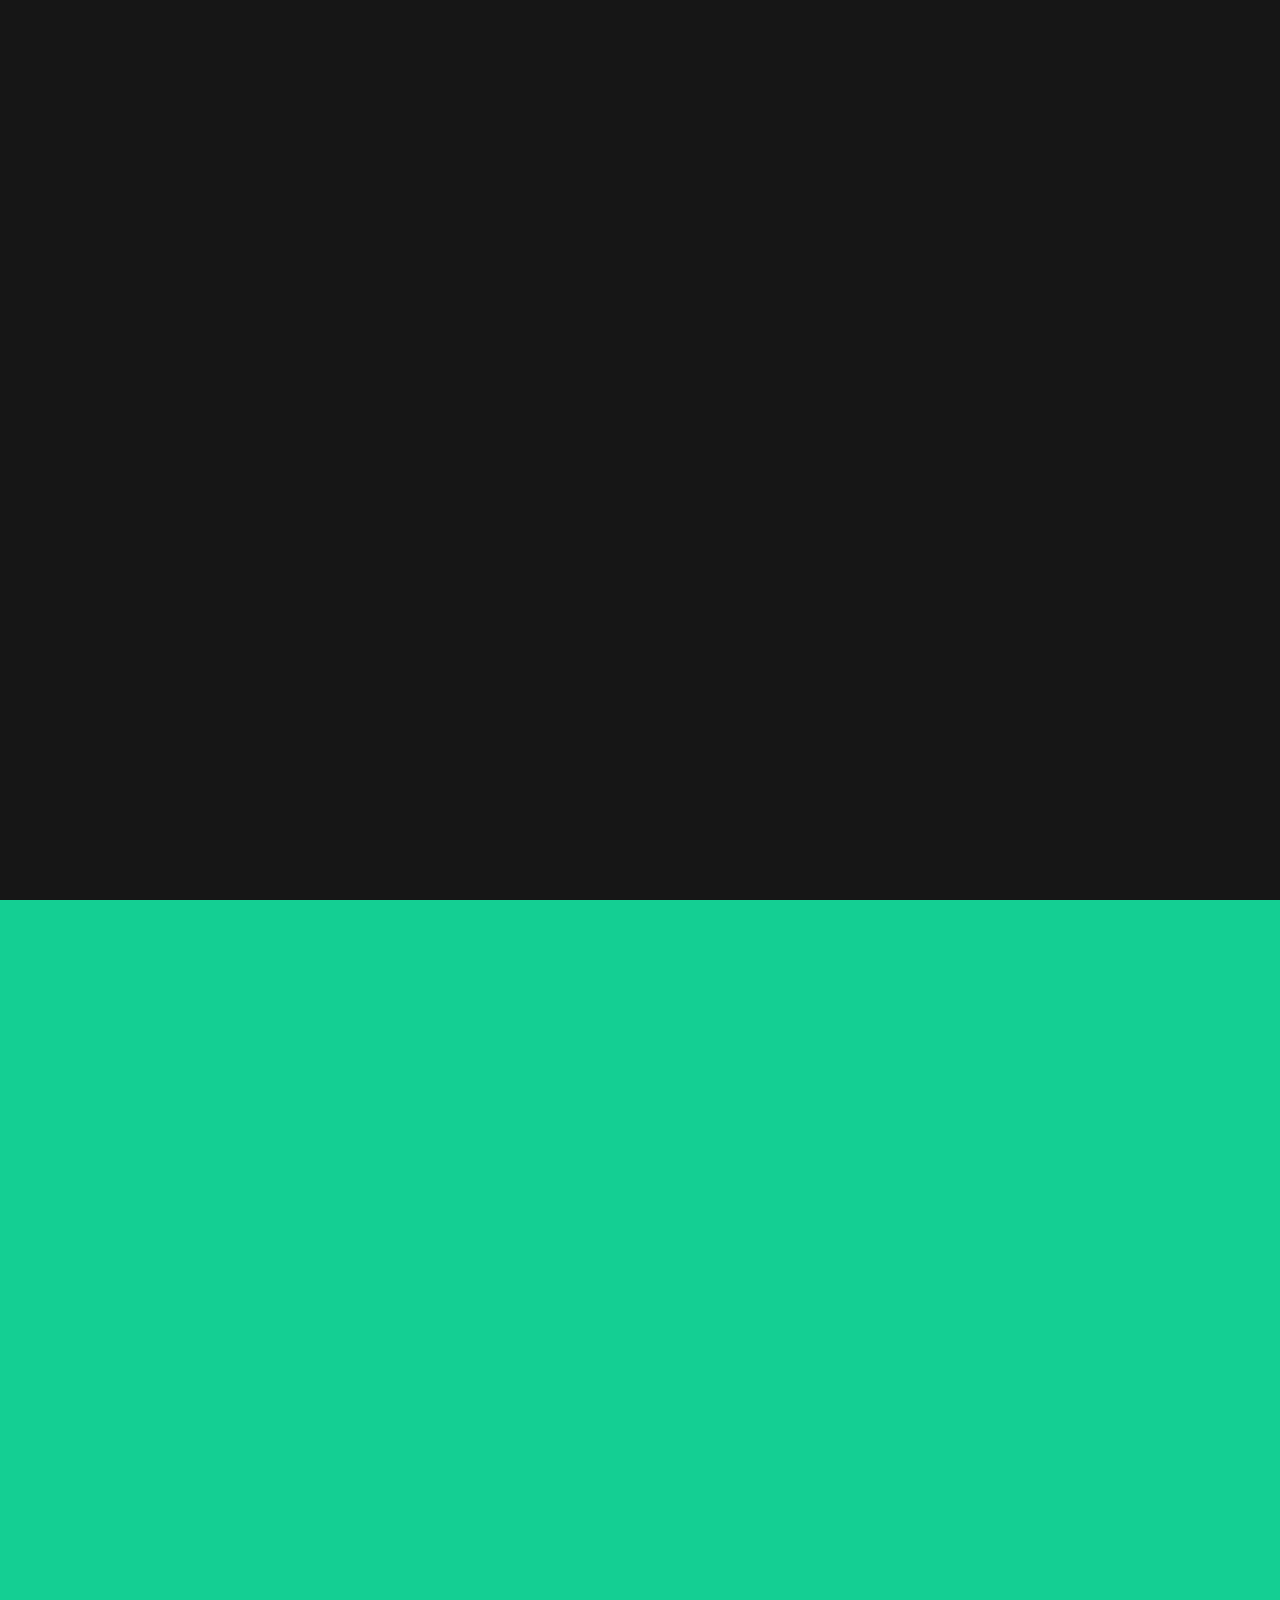
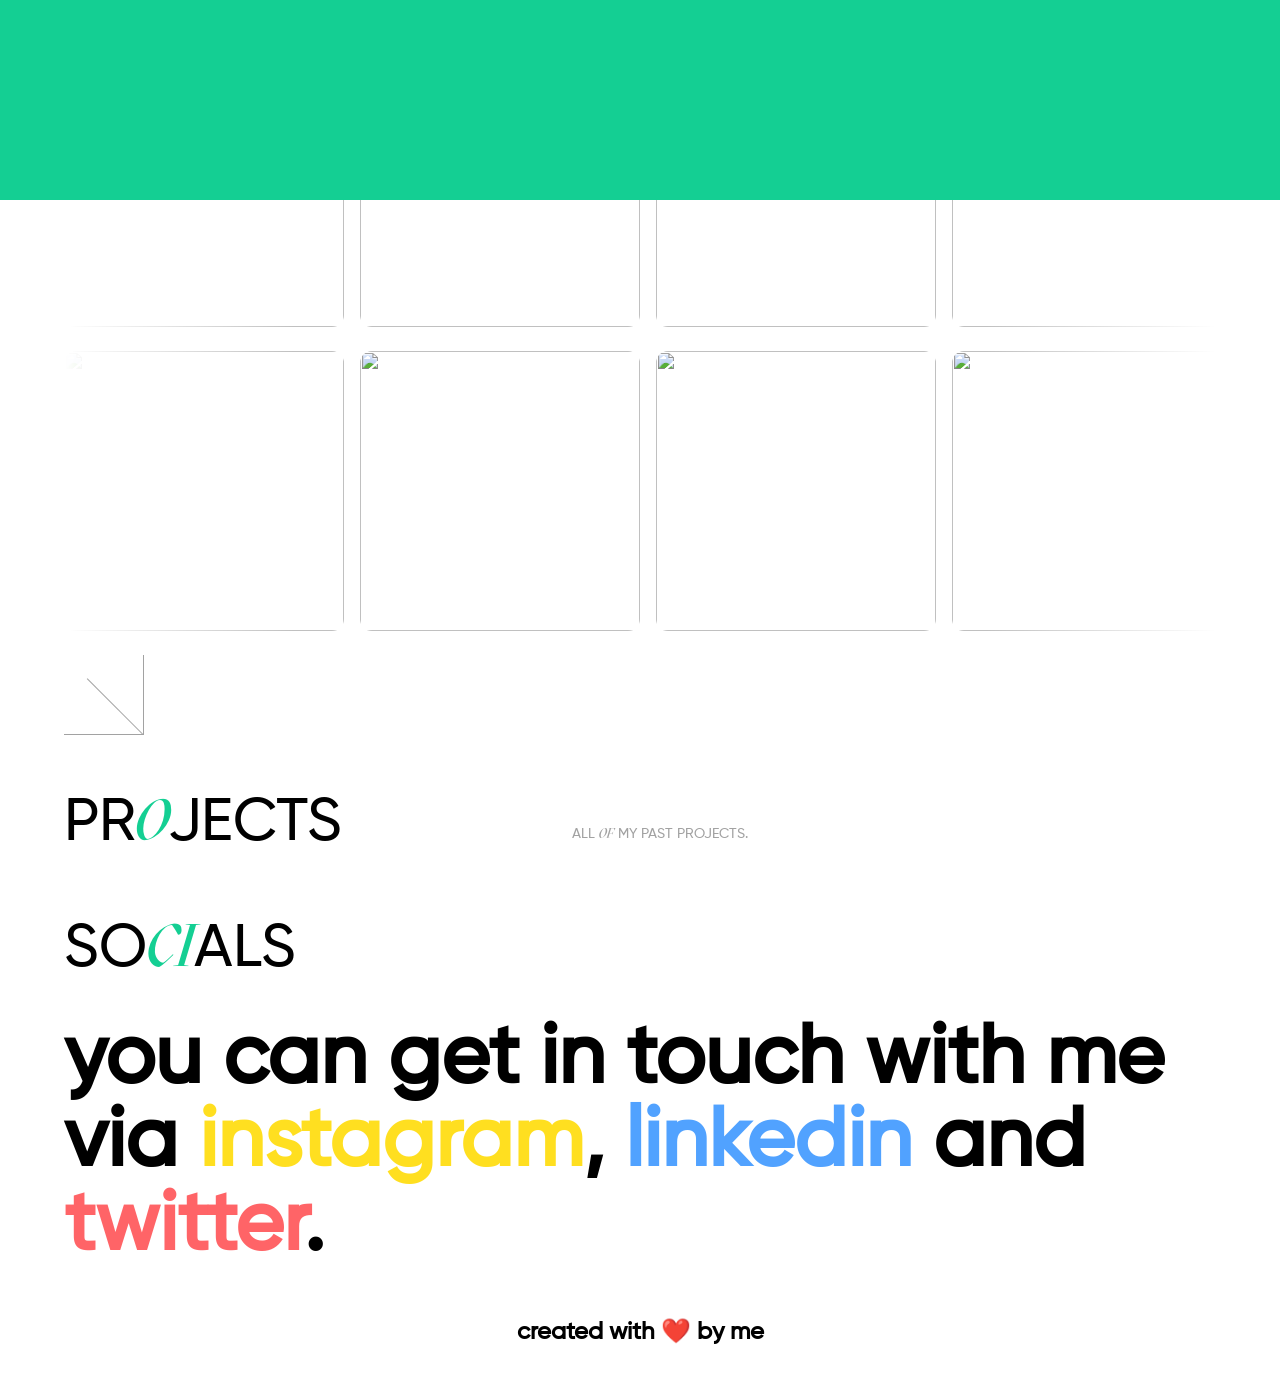
==== index.html @ c8481ae7 "changes in work_section" ====
<!DOCTYPE html>
<html lang="en">
  <head>
    <meta charset="UTF-8" />
    <meta name="viewport" content="width=device-width, initial-scale=1.0" />
    <link rel="icon" type="image/svg+xml" href="./images/favicon.svg" />
    <title>Mohd Amaan | Portfolio</title>
    <link rel="stylesheet" href="style.css" />
    <link
      rel="stylesheet"
      href="https://cdnjs.cloudflare.com/ajax/libs/remixicon/4.6.0/remixicon.min.css"
    />
    <link
      rel="stylesheet"
      type="text/css"
      href="https://cdn.jsdelivr.net/gh/devicons/devicon@latest/devicon.min.css"
    />

    <!-- SEO CONTENT -->
    <meta
      name="description"
      content="Mohd Amaan — Frontend, Full Stack, and Mobile Web Developer creating modern, responsive websites and apps with React, Node.js, and JavaScript."
    />
    <meta
      name="keywords"
      content="Mohd Amaan, frontend developer, full stack developer, web developer, mobile web developer, ReactJS, Node.js, JavaScript, HTML, CSS, portfolio, responsive design, modern web apps"
    />
    <meta property="og:type" content="website" />
    <meta property="og:url" content="https://amaan3110.github.io/portfolio/" />
    <meta property="og:title" content="Mohd Amaan | Full Stack Developer" />
    <meta
      property="og:description"
      content="Portfolio of Mohd Amaan, a Full Stack Developer specializing in React, Node.js, Express, MongoDB, and modern web solutions."
    />
    <meta
      property="og:image"
      content="https://cdn.jsdelivr.net/gh/amaan3110/portfolio@main/images/hero-image.png"
    />
    <meta property="twitter:card" content="summary_large_image" />
    <meta
      property="twitter:url"
      content="https://amaan3110.github.io/portfolio/"
    />
    <meta
      property="twitter:title"
      content="Mohd Amaan | Full Stack Developer"
    />
    <meta
      property="twitter:description"
      content="Portfolio of Mohd Amaan, a Full Stack Developer specializing in React, Node.js, Express, MongoDB, and modern web solutions."
    />
    <meta
      property="twitter:image"
      content="https://cdn.jsdelivr.net/gh/amaan3110/portfolio@main/images/hero-image.png"
    />

    <link rel="canonical" href="https://amaan3110.github.io/portfolio/" />
    <link rel="preconnect" href="https://fonts.googleapis.com" />
    <link rel="preconnect" href="https://fonts.gstatic.com" crossorigin />
    <link
      href="https://fonts.googleapis.com/css2?family=Just+Me+Again+Down+Here&display=swap"
      rel="stylesheet"
    />
    <link
      rel="preload"
      as="image"
      href="https://cdn.jsdelivr.net/gh/amaan3110/portfolio@main/images/project1.png"
    />
    <link
      rel="preload"
      as="image"
      href="https://cdn.jsdelivr.net/gh/amaan3110/portfolio@main/images/project2.png"
    />
    <link
      rel="preload"
      as="image"
      href="https://cdn.jsdelivr.net/gh/amaan3110/portfolio@main/images/project3.png"
    />
    <link
      rel="preload"
      as="image"
      href="https://cdn.jsdelivr.net/gh/amaan3110/portfolio@main/images/project4.png"
    />
    <link
      rel="preload"
      as="image"
      href="https://cdn.jsdelivr.net/gh/amaan3110/portfolio@main/images/project5.png"
    />
    <link
      rel="preload"
      href="./fonts/Gilroy.ttf"
      as="font"
      type="font/ttf"
      crossorigin="anonymous"
    />
    <link
      rel="preload"
      href="./fonts/Mazius.otf"
      as="font"
      type="font/otf"
      crossorigin="anonymous"
    />
    <link
      rel="preload"
      href="./fonts/FreightBig.woff2"
      as="font"
      type="font/woff2"
      crossorigin="anonymous"
    />

    <script type="application/ld+json">
      {
        "@context": "https://schema.org",
        "@type": "WebSite",
        "name": "Mohd Amaan | Frontend, Full Stack & Mobile Web Developer",
        "url": "https://amaan3110github.io/portfolio/",
        "author": {
          "@type": "Person",
          "name": "Mohd Amaan"
        },
        "description": "Portfolio of Mohd Amaan — Frontend, Full Stack, and Mobile Web Developer specializing in React, Node.js, and modern web technologies.",
        "sameAs": [
          "https://github.com/amaan3110",
          "https://www.linkedin.com/in/mohd-amaan-03287b232",
          "https://twitter.com/amaan_3110"
        ]
      }
    </script>
    <!-- Google tag (gtag.js) -->
    <script
      async
      src="https://www.googletagmanager.com/gtag/js?id=G-KCWYG8ZWDE"
    ></script>
    <script>
      window.dataLayer = window.dataLayer || [];
      function gtag() {
        dataLayer.push(arguments);
      }
      gtag("js", new Date());

      gtag("config", "G-KCWYG8ZWDE");
    </script>
  </head>
  <body>
    <main data-scroll-container>
      <nav>
        <span
          ><a href="/">MOHD AMAAN <span class="emoji">:-)</span></a></span
        >
        <span
          ><a href="./pdf/Amaan-Resume.pdf" download="Amaan_Resume"
            >GET
            <span class="font-maizus" style="margin-right: 3px">MY</span>
            RESUME</a
          ></span
        >
      </nav>

      <div class="loader-container">
        <div class="loader">
          <div class="loader_greeting">
            <span>Hello</span>
            <span>नमस्ते</span>
            <span>Bonjour</span>
            <span>Hola</span>
            <span>こんにちは</span>
            <span>سلام</span>
          </div>
          <div class="loader_text">
            <h1>
              <span>Hi</span>
              <span>I'm</span>
              <div class="name">
                Mohd <span class="font-maizus">Amaan</span>
              </div>
            </h1>
          </div>
        </div>
        <div class="loader_2"></div>
      </div>

      <section id="page1">
        <div class="c-visual">
          <svg
            id="Visual"
            xmlns="http://www.w3.org/2000/svg"
            xmlns:xlink="http://www.w3.org/1999/xlink"
            viewBox="0 35 870 305"
          >
            <defs>
              <clipPath id="clip-path" transform="translate(31.09 32.56)">
                <path
                  id="dot_clip"
                  d="M250.12,82.48c1.15-15.33,9.2-33.72,13.79-44.83l-1.15-.77-30.27,10c-5.36,4.6-9.2,21.46-4.6,30.65C235.18,79.41,244.38,80.94,250.12,82.48Z"
                  fill="none"
                ></path>
              </clipPath>
              <clipPath id="clip-path-2" transform="translate(31.09 32.56)">
                <path
                  id="l_clip"
                  d="M794.74,18,754.13,32.57,753,29.5,829.23,0l4.6,5.75L748,285.44l39.46-17.24.77,2.3-52.88,26.44c-7.66-2.3-13.41-9.2-21.07-19.92Z"
                  fill="none"
                ></path>
              </clipPath>
              <clipPath id="clip-path-3" transform="translate(31.09 32.56)">
                <path
                  id="i_clip"
                  d="M207.78,123.76l-32.18,9.58-.77-2.3,66.28-21.84,4.21.77L192.45,286.22l39.46-19.92,1.15,2.3L183.25,297c-9.2-6.9-13.79-11.88-20.69-23.37Z"
                  fill="none"
                ></path>
              </clipPath>
              <clipPath id="clip-path-4" transform="translate(31.09 32.56)">
                <path
                  id="a_clip"
                  d="M654.51,105.36c14.56-1.92,41,7.66,54,14.18L661,277.78l38.7-16.09v3.06l-72.8,32.18c-1.92-1.53-5.37-4.6-6.13-6.9l46.36-150.58H666c-11.88,29.89-78.16,131.42-95.4,154.41-21.84-3.83-35.25-29.5-35.25-49.43C535.35,182,626.93,106.9,654.51,105.36ZM583.25,263.22c3.07-1.15,67.82-95.79,78.93-123.76l4.21-8.05c-10.35-6.13-23-11.11-36.78-9.58-18.39,0-57.09,85.44-57.09,118C572.52,252.88,575.58,262.07,583.25,263.22Z"
                  fill="none"
                ></path>
              </clipPath>
              <clipPath id="clip-path-5" transform="translate(31.09 32.56)">
                <path
                  id="u_clip"
                  d="M409.3,116.09l-36.4,18.39-1.53-2.3L420,106.13c9.58,3.83,16.48,10.34,22.22,19.16,0,22.22-44.45,128-44.45,141.38,0,6.51,3.06,10,10,11.49,2.68-.38,65.14-92.34,94.64-156.71l3.45-8,39.08-2.68L493.21,277l37.16-14.56.38,2.3L459.1,296.93c-1.91-1.53-5.36-4.6-6.13-6.9l54-168.57h-1.15c-29.5,66.67-87.74,173.18-113.41,175.48-19.16-8.05-28.74-12.64-28.74-30.27C363.71,243.68,408.54,128.35,409.3,116.09Z"
                  fill="none"
                ></path>
              </clipPath>
              <clipPath id="clip-path-6" transform="translate(31.09 32.56)">
                <path
                  id="s_clip"
                  d="M286.7,275.1c15.71,0,31.8-6.9,39.85-18,3.83-31-60.92-51.34-55.94-93.87,3.83-29.12,41.38-64.37,72-64.37,14.56,0,30.65,1.53,35.25,10.34l-7.66,24.52h-2.68c-12.64-10.34-29.12-22.61-37.93-22.61-18.39,0-29.12,9.58-38.7,20.31,0,37.17,57.47,67.43,55.56,83.91-5.36,41.76-36.78,69-78.16,78.54-13,3.07-41.38-10-41.76-24.52l20.31-17.62C255.67,265.14,273.68,273.57,286.7,275.1Z"
                  fill="none"
                ></path>
              </clipPath>
              <clipPath id="clip-path-7" transform="translate(31.09 32.56)">
                <path
                  id="v_clip"
                  d="M197.77,86c-16,78.5-114.7,181.76-183.67,222.16a3.33,3.33,0,0,1-3-3.43c4.57-2.67,9.15-5.72,14.1-9.15-11-5-19.43-16.76-25.15-33.15L69.35,43.72,22.86,64.3,21,59.35l80-36.58,4.57-2.29c3.43,2.29,5.33,6.1,4.57,11.81-12.56,71.64-56,176.81-73.91,248.07a5.41,5.41,0,0,0,3.43,4.95c67.45-51.06,141.75-140.61,149-213.77-11.43-15.24-30.48-31.25-46.49-29,0-3.43,25.91-30.87,28.2-30.87,13,0,33.15,12.19,33.15,38.87C203.48,60.49,201.2,71.92,197.77,86Z"
                  fill="none"
                ></path>
              </clipPath>
            </defs>
            <g id="dot">
              <g clip-path="url(#clip-path)">
                <path
                  id="dot_path"
                  d="M235.53,91.06s-3.65-21.72,18.78-61"
                  transform="translate(31.09 32.56)"
                  fill="none"
                  stroke="#52e0ed"
                  stroke-miterlimit="10"
                  stroke-width="34"
                  style="stroke-dashoffset: 0; stroke-dasharray: none"
                ></path>
              </g>
            </g>
            <g id="l">
              <g clip-path="url(#clip-path-2)">
                <polyline
                  id="l_path"
                  points="820.4 302.62 755.9 334.12 843.9 39.12 784.4 63.62"
                  fill="none"
                  stroke="#52e0ed"
                  stroke-miterlimit="10"
                  stroke-width="42"
                  style="stroke-dashoffset: 0; stroke-dasharray: none"
                ></polyline>
              </g>
            </g>
            <g id="i">
              <g clip-path="url(#clip-path-3)">
                <polyline
                  id="i_path"
                  points="207.9 165.12 254.9 147.12 201.9 329.12 262.9 299.12"
                  fill="none"
                  stroke="#52e0ed"
                  stroke-miterlimit="10"
                  stroke-width="42"
                  style="stroke-dashoffset: 0; stroke-dasharray: none"
                ></polyline>
              </g>
            </g>
            <g id="a">
              <g clip-path="url(#clip-path-4)">
                <path
                  id="a_path"
                  d="M671.81,121.56l-104,173s-28-39-5-98,114.34-107,123.5-80.5c9,26-49.5,180.5-49.5,180.5l67.5-35.5"
                  transform="translate(31.09 32.56)"
                  fill="none"
                  stroke="#52e0ed"
                  stroke-miterlimit="10"
                  stroke-width="42"
                  style="stroke-dashoffset: 0; stroke-dasharray: none"
                ></path>
              </g>
            </g>
            <g id="u">
              <g clip-path="url(#clip-path-5)">
                <path
                  id="u_path"
                  d="M371.81,132.56l64-31-68,200,34-7s80-120,109-181l15-4-55,187,60-33"
                  transform="translate(31.09 32.56)"
                  fill="none"
                  stroke="#52e0ed"
                  stroke-miterlimit="10"
                  stroke-width="42"
                  style="stroke-dashoffset: 0; stroke-dasharray: none"
                ></path>
              </g>
            </g>
            <g id="s">
              <g clip-path="url(#clip-path-6)">
                <path
                  id="s_path"
                  d="M232.31,261.06s20.5,20.5,32.5,22.5,57-6,69-39-53-64-53-82c0,0,19.5-74.5,97.5-41.5"
                  transform="translate(31.09 32.56)"
                  fill="none"
                  stroke="#52e0ed"
                  stroke-miterlimit="10"
                  stroke-width="42"
                  style="stroke-dashoffset: 0; stroke-dasharray: none"
                ></path>
              </g>
            </g>
            <g id="V">
              <g clip-path="url(#clip-path-7)">
                <path
                  id="v_path"
                  d="M21.31,59.06l71-32-5,26L26,246.56l-8.69,57.5s85-71,122-114c28-34,100.21-133.4,12-171"
                  transform="translate(31.09 32.56)"
                  fill="none"
                  stroke="#52e0ed"
                  stroke-miterlimit="10"
                  stroke-width="70"
                  style="stroke-dashoffset: 0; stroke-dasharray: none"
                ></path>
              </g>
            </g>
          </svg>
        </div>
        <div class="page1_title">
          <h1>Web</h1>
        </div>
        <div class="page1_title">
          <span class="font-just-me title_span">(developer)</span>
          <h1>Crafter</h1>
        </div>
        <span id="timeDisplay"></span>
      </section>

      <section id="page3">
        <div class="page3_header">
          <h1>A<span>b</span>out</h1>
        </div>
        <div class="page3_body">
          <h2 class="font-freight">Who the hell is ?</h2>
          <div class="page3_image">
            <!-- <img src="./images/hero-image.png" alt="hero-image" /> -->
            <!-- <img class="profile" src="./images/profile.png" alt="profile" /> -->

            <img
              src="https://cdn.jsdelivr.net/gh/amaan3110/portfolio@main/images/hero-image.png"
              alt="hero-image"
            />
            <img
              class="profile"
              src="https://cdn.jsdelivr.net/gh/amaan3110/portfolio@main/images/profile.png"
              alt="profile"
            />
          </div>
          <div class="scroll_marquee">
            <div class="scroll_inner">
              <h2>Mohd Amaan ?</h2>
              <h2>Mohd Amaan ?</h2>
              <h2>Mohd Amaan ?</h2>
              <h2>Mohd Amaan ?</h2>
              <h2>Mohd Amaan ?</h2>
              <h2>Mohd Amaan ?</h2>
              <h2>Mohd Amaan ?</h2>
              <h2>Mohd Amaan ?</h2>
              <h2>Mohd Amaan ?</h2>
              <h2>Mohd Amaan ?</h2>
              <h2>Mohd Amaan ?</h2>
              <h2>Mohd Amaan ?</h2>
              <h2>Mohd Amaan ?</h2>
              <h2>Mohd Amaan ?</h2>
              <h2>Mohd Amaan ?</h2>
              <h2>Mohd Amaan ?</h2>
              <h2>Mohd Amaan ?</h2>
              <h2>Mohd Amaan ?</h2>
              <h2>Mohd Amaan ?</h2>
              <h2>Mohd Amaan ?</h2>
              <h2>Mohd Amaan ?</h2>
              <h2>Mohd Amaan ?</h2>
              <h2>Mohd Amaan ?</h2>
              <h2>Mohd Amaan ?</h2>
            </div>
          </div>
          <div class="about_skills">
            <div class="about_me">
              <div class="checkbox-wrapper-41">
                <input type="checkbox" id="checkbox" />
              </div>
              <div class="about_me_content">
                <h2>
                  Hey there! <br />
                  I’m Mohd
                  <span class="font-maizus color-secondary">Amaan</span>, a
                  Noida-based
                  <span class="color-blue">Frontend Developer</span> and
                  <span class="color-red">UI/UX Designer</span> in
                  <a
                    href="https://www.alignbooks.com"
                    target="_blank"
                    class="current_company_name"
                  >
                    AlignBooks Info Solutions
                  </a>
                  passionate about crafting fast, scalable, and visually
                  striking web experiences.
                </h2>
                <h2>
                  Yup! I'm a <span class="color-red">Web Developer</span>. Big
                  deal, right? But wait — there's more! I'm not just any
                  developer, I'm a
                  <span class="color-blue">Full Stack Developer</span>. And if
                  that wasn't enough, guess what? maybe
                  <span class="color-yellow">Freelancer</span>? Oh yeah, I’ve
                  got that badge too!
                </h2>
              </div>
              <div class="social_cta">
                <a
                  href="https://www.linkedin.com/in/mohd-amaan-03287b232"
                  target="_blank"
                  ><i class="devicon-linkedin-plain colored"></i>
                  <span>LinkedIn</span></a
                >
                <a href="https://github.com/amaan3110/" target="_blank"
                  ><i class="devicon-github-original colored"></i>
                  <span>Github</span></a
                >
              </div>
            </div>
            <div class="skill_container">
              <!-- <img src="./images/skills.png" alt="skills" /> -->
              <img
                src="https://cdn.jsdelivr.net/gh/amaan3110/portfolio@main/images/skills.png
"
                alt="skills"
              />
            </div>
          </div>
        </div>
      </section>

      <section id="page4">
        <div class="page4_header">
          <h1>Wo<span>r</span>ks</h1>
        </div>
        <div class="page4_body">
          <div class="page4_marquee">
            <div class="page4_marquee_inner left">
              <div class="marquee_card">
                <img
                  src="https://cdn.jsdelivr.net/gh/amaan3110/portfolio@main/images/work1.png"
                  loading="lazy"
                />
              </div>
              <div class="marquee_card">
                <img
                  src="https://cdn.jsdelivr.net/gh/amaan3110/portfolio@main/images/work2.png"
                  loading="lazy"
                />
              </div>
              <div class="marquee_card">
                <img
                  src="https://cdn.jsdelivr.net/gh/amaan3110/portfolio@main/images/work3.png"
                  loading="lazy"
                />
              </div>
              <div class="marquee_card">
                <img
                  src="https://cdn.jsdelivr.net/gh/amaan3110/portfolio@main/images/work4.png"
                  loading="lazy"
                />
              </div>
              <div class="marquee_card">
                <img
                  src="https://cdn.jsdelivr.net/gh/amaan3110/portfolio@main/images/work5.png"
                  loading="lazy"
                />
              </div>
              <div class="marquee_card">
                <img
                  src="https://cdn.jsdelivr.net/gh/amaan3110/portfolio@main/images/work6.png"
                  loading="lazy"
                />
              </div>
              <div class="marquee_card">
                <img
                  src="https://cdn.jsdelivr.net/gh/amaan3110/portfolio@main/images/work7.png"
                  loading="lazy"
                />
              </div>
              <div class="marquee_card">
                <img
                  src="https://cdn.jsdelivr.net/gh/amaan3110/portfolio@main/images/work8.png"
                  loading="lazy"
                />
              </div>
              <div class="marquee_card">
                <img
                  src="https://cdn.jsdelivr.net/gh/amaan3110/portfolio@main/images/work9.png"
                  loading="lazy"
                />
              </div>
              <div class="marquee_card">
                <img
                  src="https://cdn.jsdelivr.net/gh/amaan3110/portfolio@main/images/work10.png"
                  loading="lazy"
                />
              </div>
            </div>

            <div class="page4_marquee_inner right">
              <div class="marquee_card">
                <img
                  src="https://cdn.jsdelivr.net/gh/amaan3110/portfolio@main/images/work11.png"
                  loading="lazy"
                />
              </div>
              <div class="marquee_card">
                <img
                  src="https://cdn.jsdelivr.net/gh/amaan3110/portfolio@main/images/work10.png"
                  loading="lazy"
                />
              </div>
              <div class="marquee_card">
                <img
                  src="https://cdn.jsdelivr.net/gh/amaan3110/portfolio@main/images/work9.png"
                  loading="lazy"
                />
              </div>
              <div class="marquee_card">
                <img
                  src="https://cdn.jsdelivr.net/gh/amaan3110/portfolio@main/images/work8.png"
                  loading="lazy"
                />
              </div>
              <div class="marquee_card">
                <img
                  src="https://cdn.jsdelivr.net/gh/amaan3110/portfolio@main/images/work7.png"
                  loading="lazy"
                />
              </div>
              <div class="marquee_card">
                <img
                  src="https://cdn.jsdelivr.net/gh/amaan3110/portfolio@main/images/work6.png"
                  loading="lazy"
                />
              </div>
              <div class="marquee_card">
                <img
                  src="https://cdn.jsdelivr.net/gh/amaan3110/portfolio@main/images/work5.png"
                  loading="lazy"
                />
              </div>
              <div class="marquee_card">
                <img
                  src="https://cdn.jsdelivr.net/gh/amaan3110/portfolio@main/images/work4.png"
                  loading="lazy"
                />
              </div>
              <div class="marquee_card">
                <img
                  src="https://cdn.jsdelivr.net/gh/amaan3110/portfolio@main/images/work3.png"
                  loading="lazy"
                />
              </div>
              <div class="marquee_card">
                <img
                  src="https://cdn.jsdelivr.net/gh/amaan3110/portfolio@main/images/work2.png"
                  loading="lazy"
                />
              </div>
            </div>
          </div>
        </div>

        <div class="custom_arrow"></div>
      </section>

      <section id="page6">
        <img
          src="https://cdn.jsdelivr.net/gh/amaan3110/portfolio@main/images/creative-set-1.png?v=2"
          alt="interactive design"
        />
        <img
          src="https://cdn.jsdelivr.net/gh/amaan3110/portfolio@main/images/creative-set-2.png?v=2"
          alt="animated interface"
        />
        <img
          src="https://cdn.jsdelivr.net/gh/amaan3110/portfolio@main/images/creative-set-3.png?v=2"
          alt="creative developer"
        />
      </section>

      <section id="page2">
        <div class="page2_header">
          <h1>PR<span>O</span>JECTS</h1>
          <p>All <span class="font-maizus">of</span> My past projects.</p>
        </div>

        <div class="page2_body">
          <div class="body2_left"></div>
          <div class="body2_right" id="projects"></div>
        </div>
      </section>

      <section id="page5">
        <div class="page5_header">
          <h1>SO<span>CI</span>ALS</h1>
        </div>
        <div class="page5_body">
          you can get in touch with me via
          <span data-url="https://www.instagram.com/amaan_.31">instagram</span>,
          <span data-url="https://www.linkedin.com/in/mohd-amaan-03287b232"
            >linkedin</span
          >
          and <span data-url="https://twitter.com/amaan_3110">twitter</span>.
        </div>
      </section>

      <footer>created with ❤️ by me</footer>
    </main>

    <script src="https://cdnjs.cloudflare.com/ajax/libs/gsap/3.12.5/gsap.min.js"></script>
    <script src="https://cdn.jsdelivr.net/npm/locomotive-scroll@beta/bundled/locomotive-scroll.min.js"></script>
    <script src="https://cdnjs.cloudflare.com/ajax/libs/gsap/3.12.5/CustomEase.min.js"></script>
    <script src="https://cdnjs.cloudflare.com/ajax/libs/gsap/3.13.0/Draggable.min.js"></script>
    <script src="https://cdnjs.cloudflare.com/ajax/libs/gsap/3.13.0/InertiaPlugin.min.js"></script>
    <script src="https://cdnjs.cloudflare.com/ajax/libs/gsap/3.13.0/ScrollTrigger.min.js"></script>
    <script src="./script.js"></script>
  </body>
</html>
---- style.css ----
@import url("https://fonts.googleapis.com/css2?family=Just+Me+Again+Down+Here&display=swap");

@font-face {
    font-family: Gilroy;
    src: url(./fonts/Gilroy.ttf);
    font-display: swap;
}

@font-face {
    font-family: Mazius;
    src: url(./fonts/Mazius.otf);
    font-display: swap;
}

@font-face {
    font-family: Freight;
    src: url(./fonts/FreightBig.woff2);
    font-display: swap;
}

* {
    margin: 0;
    padding: 0;
    box-sizing: border-box;
    font-family: Gilroy;
}

*::-webkit-scrollbar {
    display: none;
}

:root {
    --secondary: #14cf93;
    --black2: #414141;
    --black: #111;
    --grey: #a2a2a2;
    --background: #fff;
    --red: #ff6467;
    --blue: #51a2ff;
    --dark-blue: #10528b;
    --yellow: oklch(90.5% 0.182 98.111);
    --header-heading: 60px;
    --heading: 70px;
}

body {
    cursor: url("./images/cursor.svg"), auto;
}

.font-maizus {
    font-family: Mazius;
    font-weight: 500;
}

.font-freight {
    font-family: Freight;
}

.font-just-me {
    font-family: "Just Me Again Down Here", cursive;
    font-weight: 400;
    font-style: normal;
}

.color-secondary {
    color: var(--secondary);
}

.color-red {
    color: var(--red);
}

.color-blue {
    color: var(--blue);
}

.color-yellow {
    color: var(--yellow);
}

.color-black2 {
    color: var(--black2);
}

.fw-600 {
    font-size: 16px;
    font-weight: 600;
}

main {
    max-width: 1440px;
    margin: 0 auto;
}

nav {
    width: 100%;
    padding: 18px 5%;
    position: fixed;
    top: 0;
    left: 0;
    display: flex;
    align-items: center;
    justify-content: space-between;
    -webkit-backdrop-filter: blur(5px);
    backdrop-filter: blur(5px);
}

nav span a {
    text-decoration: none;
    color: inherit;
    font-size: 14px;
}

nav .emoji {
    display: inline-block;
    transform: rotate(90deg);
}

.loader-container {
    width: 100%;
    height: 100%;
    position: fixed;
    top: 0;
    left: 0;
    z-index: 99;
}

.loader {
    width: 100%;
    height: 100vh;
    background-color: #161616;
    color: #fff;
    place-content: center;
    text-align: center;
    overflow: hidden;
}

.loader_greeting {
    position: relative;
    font-size: 4rem;
    /* font-weight: bold; */
    display: grid;
}

.loader_greeting span {
    display: none;
    grid-column: 1;
    grid-row: 1;
}

.loader_text {
    overflow: hidden;
    opacity: 0;
}

.loader h1 {
    font-size: 70px;
    font-weight: 500;
}

.loader h1 span {
    display: inline-block;
}

.loader .name {
    background-color: var(--secondary);
    margin-top: -1.5rem;
    width: fit-content;
    height: fit-content;
    margin: 0 auto;
    padding: 0 10px;
    /* border-radius: 8px */
}

.loader_2 {
    width: 100%;
    height: 100vh;
    background-color: var(--secondary);
}

#page1 {
    width: 100%;
    padding: 120px 5%;
    background-color: var(--background);
    display: flex;
    align-items: center;
    justify-content: center;
    flex-direction: column;
    background-image: url(./images/background.png);
    background-position: center;
    background-repeat: no-repeat;
}

.page1_title {
    /* width: 100%; */
    overflow: hidden;
    position: relative;
    text-align: center;
}

.page1_title h1 {
    font-size: clamp(4rem, 8vw, 8rem);
    font-weight: 600;
    color: #383838;
    line-height: 1;
}

.c-visual {
    width: clamp(150px, 15vw, 300px);
    color: var(--secondary);
    margin-block: 0 24px;
}

#timeDisplay {
    font-size: 13px;
    margin-top: 36px;
    color: var(--grey);
    text-align: center;
}

.title_span {
    position: absolute;
    right: 0;
    font-size: 20px;
    transform: rotate(-6deg);
    line-height: 1;
}

#page2 {
    width: 100%;
    padding: 24px 5%;
    background-color: var(--background);
    position: relative;
    z-index: 2;
}

.page2_header {
    display: flex;
    align-items: end;
    overflow: hidden;
}

.page2_header h1 {
    font-size: var(--header-heading);
    font-weight: 500;
}

.page2_header h1 span {
    font-family: Mazius;
    color: var(--secondary);
}

.page2_header p {
    color: var(--grey);
    text-transform: uppercase;
    font-size: 14px;
    transform: translateY(-18px);
    margin-left: 20%;
}

.page2_body {
    display: flex;
}

.body2_left {
    width: 30%;
}

.body2_right {
    width: 70%;
}

.projects_card {
    width: 100%;
    display: flex;
    align-items: center;
    justify-content: space-between;
    padding: 24px 0;
    border-bottom: 1px solid #111;
}

.project_type {
    font-size: 13px;
}

.project_name {
    font-size: 30px;
    font-weight: 600;
}

.project_link {
    padding: 14px 16px;
    background-color: var(--black);
    border-radius: 50%;
    font-size: 24px;
    transition: all 0.3s ease;
    display: flex;
    align-items: center;
    justify-content: center;
}

.project_link:hover {
    transform: rotate(-45deg);
}

.project_link a {
    text-decoration: none;
    color: #afafaf;
    font-weight: 500;
}

#page3 {
    position: relative;
    background: var(--background);
}

.page3_header {
    padding: 0px 5%;
    overflow: hidden;
}

.page3_header h1 {
    font-size: var(--header-heading);
    font-weight: 500;
}

.page3_header h1 span {
    font-family: Mazius;
    color: var(--secondary);
}

.page3_body {
    text-align: center;
}

.page3_body h2 {
    font-size: 40px;
}

.page3_image {
    width: 90%;
    max-width: 800px;
    margin: 0 auto;
    overflow: hidden;
    margin-top: 32px;
    position: relative;
}

.page3_image img {
    width: 100%;
    object-fit: cover;
    transform: rotate(-4deg) scale(1.15);
}

.page3_image .profile {
    width: 55%;
    position: absolute;
    left: 50%;
    transform: translate(-50%);
    bottom: 0;
    filter: drop-shadow(0 10px 40px rgba(0, 0, 0, 1));
}

.scroll_marquee {
    padding: 24px 0;
    overflow: hidden;
}

.scroll_inner {
    display: flex;
    align-items: center;
    justify-content: center;
    gap: 12px;
    will-change: transform;
}

.scroll_inner h2 {
    flex-shrink: 0;
    font-size: 54px;
    font-family: Freight;
}

.about_skills {
    width: 100%;
    display: flex;
    margin-top: 32px;
    overflow: hidden;
}

.skill_container {
    width: 50%;
    background-color: #f8f9f8;
}

.skill_container img {
    width: 100%;
    object-fit: cover;
}

.about_me {
    width: 50%;
    padding: 16px 5%;
    color: var(--black);
    text-align: left;
    position: relative;
}

.checkbox-wrapper-41 {
    --size: 80px;
}

.checkbox-wrapper-41 input[type="checkbox"] {
    -webkit-appearance: none;
    width: var(--size);
    height: calc(var(--size) / 2);
    background-color: #fff;
    border: 3px solid #222;
    border-radius: 30px 100px 100px 100px;
    box-shadow: 0 10px 20px rgba(0, 0, 0, 0.1);
    outline: none;
    cursor: pointer;
    position: relative;
    transition: all 0.5s;
}

.checkbox-wrapper-41 input[type="checkbox"]::before {
    content: "";
    position: absolute;
    width: calc(var(--size) / 2);
    height: calc(var(--size) / 2);
    left: 0;
    top: 50%;
    transform: translateY(-50%) scale(0.7);
    border: 3px solid #222;
    border-radius: 30px 100px 100px 100px;
    background-color: #fde881;
    box-sizing: border-box;
    transition: all 0.5s;
}

.checkbox-wrapper-41 input[type="checkbox"]:checked {
    background-color: #fde881;
    border-radius: 100px 100px 30px 100px;
}

.checkbox-wrapper-41 input[type="checkbox"]:checked::before {
    left: 50%;
    background-color: #fff;
    border-radius: 100px 100px 30px 100px;
}

.about_me_content {
    padding: 28px 0;
    display: grid;
}

.about_me h2 {
    max-width: 700px;
    font-size: 40px;
    grid-column: 1;
    grid-row: 1;
}

.about_me h2:nth-child(1) {
    z-index: 9;
}

.current_company_name {
    text-decoration: underline;
    color: var(--black2);
}

.about_me h2:last-child {
    opacity: 0;
}

.social_cta a {
    display: inline-flex;
    align-items: center;
    flex-direction: column;
    gap: 2px;
    text-decoration: none;
    margin-right: 24px;
    font-weight: 600;
    color: var(--black);
}

.social_cta a i {
    font-size: 48px;
}

#page4 {
    position: relative;
    background: var(--background);
    padding: 24px 5%;
}

.page4_header {
    overflow: hidden;
}

.page4_header h1 {
    font-size: var(--header-heading);
    font-weight: 500;
}

.page4_header h1 span {
    font-family: Mazius;
    color: var(--secondary);
}

.page4_body {
    place-content: center;
    position: relative;
    margin-top: 32px;
}

.page4_marquee {
    width: 100%;
    overflow: hidden;
    -webkit-mask: linear-gradient(to right, transparent, #fff 20%, #fff 80%, transparent);
    mask: linear-gradient(to right, transparent, #fff 20%, #fff 80%, transparent);
}

.page4_marquee_inner {
    width: 100%;
    display: flex;
    align-items: center;
    justify-content: start;
    gap: 1rem;
    scroll-behavior: smooth;
    scroll-snap-type: x mandatory;
    -webkit-overflow-scrolling: touch;
    will-change: transform;
    animation: page4Marquee 20s linear infinite;
}

.page4_marquee_inner.right {
    margin-top: 1.5rem;
    animation-direction: reverse;
}

.marquee_card {
    --size: 280px;
    width: var(--size);
    height: var(--size);
    border-radius: 12px;
    flex-shrink: 0;
    overflow: hidden;
}

.marquee_card img {
    width: 100%;
    height: 100%;
    object-fit: contain;
}

@keyframes page4Marquee {
    to {
        transform: translateX(-100%);
    }
}

.custom_arrow {
    width: 80px;
    height: 80px;
    border-right: 1px solid var(--grey);
    border-bottom: 1px solid var(--grey);
    position: relative;
    margin-top: 24px;
}

.custom_arrow::after {
    content: "";
    position: absolute;
    width: 100%;
    height: 0.5px;
    background-color: var(--grey);
    bottom: 0;
    right: 0;
    transform: rotate(45deg);
    transform-origin: 100% 100%;
}

#page5 {
    position: relative;
    background: var(--background);
    padding: 24px 5%;
}

.page5_header {
    overflow: hidden;
}

.page5_header h1 {
    font-size: var(--header-heading);
    font-weight: 500;
}

.page5_header h1 span {
    font-family: Mazius;
    color: var(--secondary);
}

.page5_body {
    font-size: clamp(2.5rem, 6.5vw, 6rem);
    font-weight: 600;
    line-height: 1;
    margin-top: 32px;
}

.page5_body span:nth-child(1) {
    color: var(--yellow);
}

.page5_body span:nth-child(3) {
    color: var(--red);
}

.page5_body span:nth-child(2) {
    color: var(--blue);
}

.page5_body span:nth-child(4) {
    color: var(--black2);
}

.page5_body span:hover {
    text-decoration: line-through;
    cursor: pointer;
}

#page6 {
    width: 100%;
    display: grid;
    grid-template-columns: repeat(3, 1fr);
    position: relative;
    z-index: -1;
    display: none;
}

#page6 img {
    width: 100%;
}

footer {
    padding-block: 24px 32px;
    text-align: center;
    font-weight: 600;
    font-size: 24px;
    background-color: var(--background);
}



@media screen and (max-width: 992px) {
    :root {
        --header-heading: 38px;
    }

    nav {
        z-index: 9;
    }

    .loader_greeting {
        font-size: 2.5rem;
    }

    .loader h1 {
        font-size: 52px;
    }

    #page1 {
        position: relative;
        min-height: 75vh;
    }

    .title_span {
        transform: rotate(0deg);
    }

    .page2_header {
        flex-direction: column;
        align-items: start;
        gap: 12px;
    }

    .page2_header p {
        margin-left: 0;
        transform: translateY(0px);
    }

    .body2_left {
        display: none;
    }

    .body2_right {
        width: 100%;
        margin-top: 5vh;
    }

    .about_skills {
        flex-direction: column;
        margin-top: 0;
    }

    .about_me {
        width: 100%;
    }

    .skill_container {
        width: 100%;
    }

    .page3_body {
        margin-top: 36px;
    }

    .page3_body h2 {
        font-size: 32px;
    }

    .page3_image {
        margin-top: 20px;
        height: 600px;
    }

    .page3_image img {
        height: 100%;
    }

    .page3_image .profile {
        width: 100%;
    }

    .scroll_inner h2 {
        font-size: 40px;
    }

    .checkbox-wrapper-41 {
        --size: 70px;
    }

    .about_me {
        text-align: left;
        padding-inline: 5%;
    }

    .custom_arrow {
        width: 60px;
        height: 60px;
    }

    footer {
        font-size: 18px;
    }
}

@media screen and (max-width: 576px) {
    .loader h1 {
        font-size: 2.5rem;
        font-weight: 500;
    }

    .title_span {
        top: -9%;
    }

    .page3_image {
        margin-top: 20px;
        height: 400px;
    }

    .page4_marquee_inner {
        animation: page4Marquee 10s linear infinite;
    }

    .marquee_card {
        --size: 200px;

    }

    .current_company_name {
        font-size: 26px;
    }

    .social_cta {
        text-align: center;
    }

    .social_cta a i {
        font-size: 40px;
    }

    .project_type {
        font-size: 12px;
    }

    .project_name {
        font-size: 20px;
    }

    .project_link {
        padding: 8px 10px;
        font-size: 20px;
    }

    #page6 {
        grid-template-columns: repeat(1, 1fr);
        z-index: 1;
        display: block;
    }

    #page6 img {
        position: sticky;
        top: 0px;
    }
}
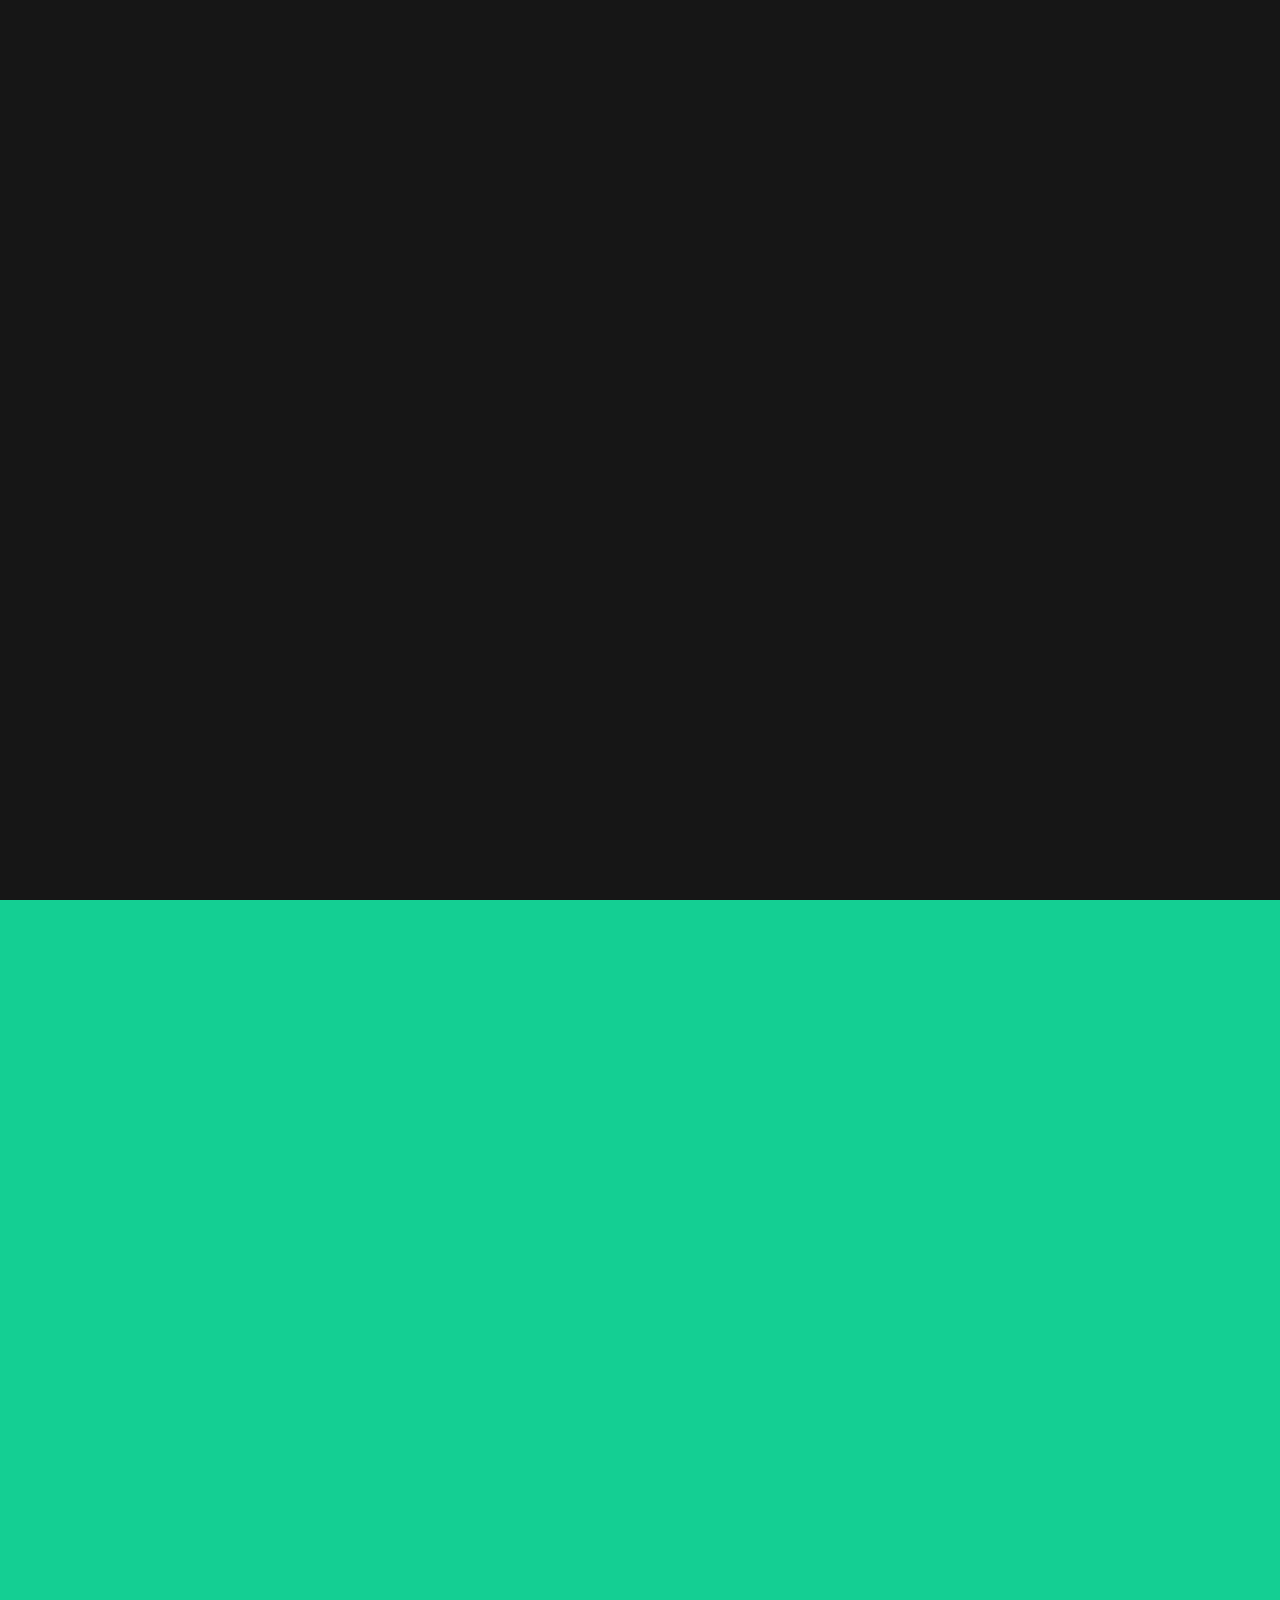
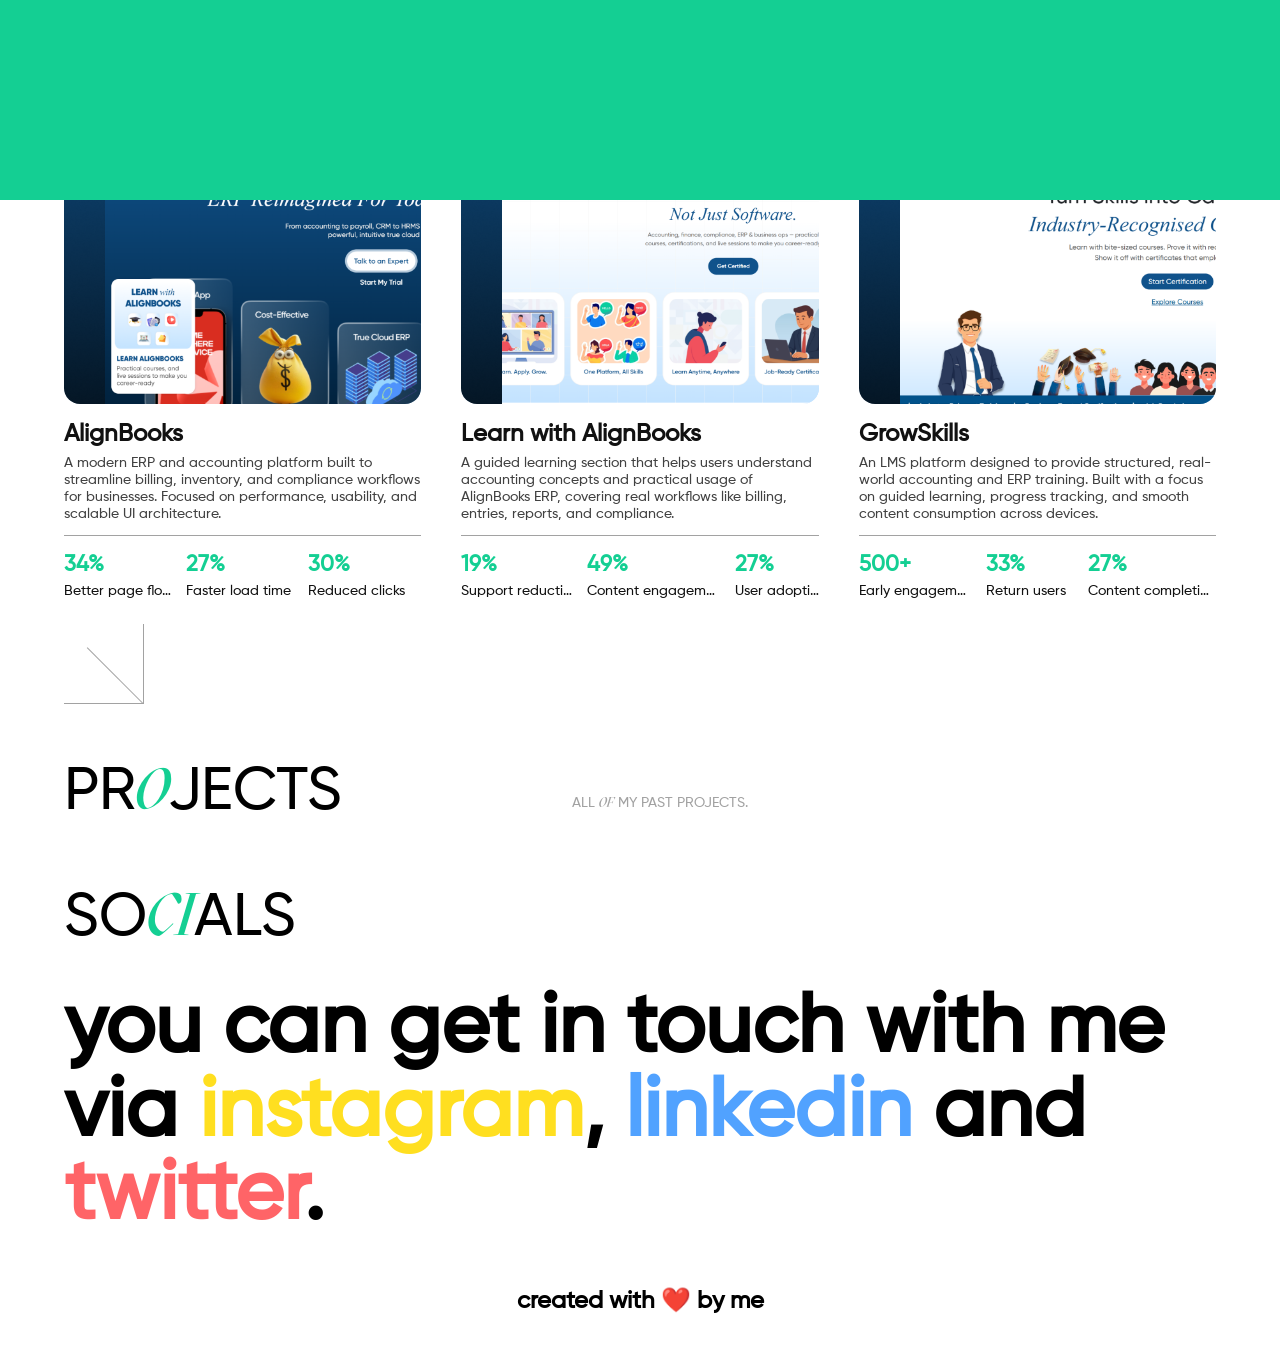
==== commit a4b99120: "update work section and timestamp function" ====
--- a/index.html
+++ b/index.html
@@ -457,132 +457,103 @@
           <h1>Wo<span>r</span>ks</h1>
         </div>
         <div class="page4_body">
-          <div class="page4_marquee">
-            <div class="page4_marquee_inner left">
-              <div class="marquee_card">
-                <img
-                  src="https://cdn.jsdelivr.net/gh/amaan3110/portfolio@main/images/work1.png"
-                  loading="lazy"
-                />
-              </div>
-              <div class="marquee_card">
-                <img
-                  src="https://cdn.jsdelivr.net/gh/amaan3110/portfolio@main/images/work2.png"
-                  loading="lazy"
-                />
-              </div>
-              <div class="marquee_card">
-                <img
-                  src="https://cdn.jsdelivr.net/gh/amaan3110/portfolio@main/images/work3.png"
-                  loading="lazy"
-                />
-              </div>
-              <div class="marquee_card">
-                <img
-                  src="https://cdn.jsdelivr.net/gh/amaan3110/portfolio@main/images/work4.png"
-                  loading="lazy"
-                />
-              </div>
-              <div class="marquee_card">
-                <img
-                  src="https://cdn.jsdelivr.net/gh/amaan3110/portfolio@main/images/work5.png"
-                  loading="lazy"
-                />
-              </div>
-              <div class="marquee_card">
-                <img
-                  src="https://cdn.jsdelivr.net/gh/amaan3110/portfolio@main/images/work6.png"
-                  loading="lazy"
-                />
-              </div>
-              <div class="marquee_card">
-                <img
-                  src="https://cdn.jsdelivr.net/gh/amaan3110/portfolio@main/images/work7.png"
-                  loading="lazy"
-                />
-              </div>
-              <div class="marquee_card">
-                <img
-                  src="https://cdn.jsdelivr.net/gh/amaan3110/portfolio@main/images/work8.png"
-                  loading="lazy"
-                />
-              </div>
-              <div class="marquee_card">
-                <img
-                  src="https://cdn.jsdelivr.net/gh/amaan3110/portfolio@main/images/work9.png"
-                  loading="lazy"
-                />
-              </div>
-              <div class="marquee_card">
-                <img
-                  src="https://cdn.jsdelivr.net/gh/amaan3110/portfolio@main/images/work10.png"
-                  loading="lazy"
-                />
-              </div>
-            </div>
-
-            <div class="page4_marquee_inner right">
-              <div class="marquee_card">
-                <img
-                  src="https://cdn.jsdelivr.net/gh/amaan3110/portfolio@main/images/work11.png"
-                  loading="lazy"
-                />
-              </div>
-              <div class="marquee_card">
-                <img
-                  src="https://cdn.jsdelivr.net/gh/amaan3110/portfolio@main/images/work10.png"
-                  loading="lazy"
-                />
-              </div>
-              <div class="marquee_card">
-                <img
-                  src="https://cdn.jsdelivr.net/gh/amaan3110/portfolio@main/images/work9.png"
-                  loading="lazy"
-                />
-              </div>
-              <div class="marquee_card">
-                <img
-                  src="https://cdn.jsdelivr.net/gh/amaan3110/portfolio@main/images/work8.png"
-                  loading="lazy"
-                />
-              </div>
-              <div class="marquee_card">
-                <img
-                  src="https://cdn.jsdelivr.net/gh/amaan3110/portfolio@main/images/work7.png"
-                  loading="lazy"
-                />
-              </div>
-              <div class="marquee_card">
-                <img
-                  src="https://cdn.jsdelivr.net/gh/amaan3110/portfolio@main/images/work6.png"
-                  loading="lazy"
-                />
-              </div>
-              <div class="marquee_card">
-                <img
-                  src="https://cdn.jsdelivr.net/gh/amaan3110/portfolio@main/images/work5.png"
-                  loading="lazy"
-                />
-              </div>
-              <div class="marquee_card">
-                <img
-                  src="https://cdn.jsdelivr.net/gh/amaan3110/portfolio@main/images/work4.png"
-                  loading="lazy"
-                />
-              </div>
-              <div class="marquee_card">
-                <img
-                  src="https://cdn.jsdelivr.net/gh/amaan3110/portfolio@main/images/work3.png"
-                  loading="lazy"
-                />
-              </div>
-              <div class="marquee_card">
-                <img
-                  src="https://cdn.jsdelivr.net/gh/amaan3110/portfolio@main/images/work2.png"
-                  loading="lazy"
-                />
-              </div>
-            </div>
+          <div class="page4_grid">
+            <a
+              href="https://alignbooks.com/"
+              target="_blank"
+              class="page4_card"
+            >
+              <div class="page4_card_img">
+                <img src="/images/work1.png" alt="work1" />
+              </div>
+              <div class="page4_card_body">
+                <h5>AlignBooks</h5>
+                <p>
+                  A modern ERP and accounting platform built to streamline
+                  billing, inventory, and compliance workflows for businesses.
+                  Focused on performance, usability, and scalable UI
+                  architecture.
+                </p>
+              </div>
+              <div class="page4_card_footer">
+                <div class="metrics">
+                  <h5>34% <i class="ri-arrow-up-long-line"></i></h5>
+                  <p title="Better page flow">Better page flow</p>
+                </div>
+                <div class="metrics">
+                  <h5>27% <i class="ri-arrow-up-long-line"></i></h5>
+                  <p title="Faster load time">Faster load time</p>
+                </div>
+                <div class="metrics">
+                  <h5>30% <i class="ri-arrow-up-long-line"></i></h5>
+                  <p title="Reduced clicks">Reduced clicks</p>
+                </div>
+              </div>
+            </a>
+            <a
+              href="https://learn.alignbooks.com/"
+              target="_blank"
+              class="page4_card"
+            >
+              <div class="page4_card_img">
+                <img src="/images/work2.png" alt="work2" />
+              </div>
+              <div class="page4_card_body">
+                <h5>Learn with AlignBooks</h5>
+                <p>
+                  A guided learning section that helps users understand
+                  accounting concepts and practical usage of AlignBooks ERP,
+                  covering real workflows like billing, entries, reports, and
+                  compliance.
+                </p>
+              </div>
+              <div class="page4_card_footer">
+                <div class="metrics">
+                  <h5>19% <i class="ri-arrow-up-long-line"></i></h5>
+                  <p title="Support reduction">Support reduction</p>
+                </div>
+                <div class="metrics">
+                  <h5>49% <i class="ri-arrow-up-long-line"></i></h5>
+                  <p title="Content engagement">Content engagement</p>
+                </div>
+                <div class="metrics">
+                  <h5>27% <i class="ri-arrow-up-long-line"></i></h5>
+                  <p title="User adoption">User adoption</p>
+                </div>
+              </div>
+            </a>
+            <a
+              href="https://growskills.alignbooks.com/"
+              target="_blank"
+              class="page4_card"
+            >
+              <div class="page4_card_img">
+                <img src="/images/work3.png" alt="work3" />
+              </div>
+              <div class="page4_card_body">
+                <h5>GrowSkills</h5>
+                <p>
+                  An LMS platform designed to provide structured, real-world
+                  accounting and ERP training. Built with a focus on guided
+                  learning, progress tracking, and smooth content consumption
+                  across devices.
+                </p>
+              </div>
+              <div class="page4_card_footer">
+                <div class="metrics">
+                  <h5>500+ <i class="ri-arrow-up-long-line"></i></h5>
+                  <p title="Early engagement">Early engagement</p>
+                </div>
+                <div class="metrics">
+                  <h5>33% <i class="ri-arrow-up-long-line"></i></h5>
+                  <p title="Return users">Return users</p>
+                </div>
+                <div class="metrics">
+                  <h5>27% <i class="ri-arrow-up-long-line"></i></h5>
+                  <p title="Content completion">Content completion</p>
+                </div>
+              </div>
+            </a>
           </div>
         </div>
 
--- a/style.css
+++ b/style.css
@@ -1,818 +1,853 @@
 @import url("https://fonts.googleapis.com/css2?family=Just+Me+Again+Down+Here&display=swap");
 
 @font-face {
-    font-family: Gilroy;
-    src: url(./fonts/Gilroy.ttf);
-    font-display: swap;
+  font-family: Gilroy;
+  src: url(./fonts/Gilroy.ttf);
+  font-display: swap;
 }
 
 @font-face {
-    font-family: Mazius;
-    src: url(./fonts/Mazius.otf);
-    font-display: swap;
+  font-family: Mazius;
+  src: url(./fonts/Mazius.otf);
+  font-display: swap;
 }
 
 @font-face {
-    font-family: Freight;
-    src: url(./fonts/FreightBig.woff2);
-    font-display: swap;
+  font-family: Freight;
+  src: url(./fonts/FreightBig.woff2);
+  font-display: swap;
 }
 
 * {
-    margin: 0;
-    padding: 0;
-    box-sizing: border-box;
-    font-family: Gilroy;
+  margin: 0;
+  padding: 0;
+  box-sizing: border-box;
+  font-family: Gilroy;
 }
 
 *::-webkit-scrollbar {
+  display: none;
+}
+
+:root {
+  --secondary: #14cf93;
+  --black2: #414141;
+  --black: #111;
+  --grey: #a2a2a2;
+  --background: #fff;
+  --red: #ff6467;
+  --blue: #51a2ff;
+  --dark-blue: #10528b;
+  --yellow: oklch(90.5% 0.182 98.111);
+  --header-heading: 60px;
+  --heading: 70px;
+}
+
+body {
+  cursor: url("./images/cursor.svg"), auto;
+}
+
+.font-maizus {
+  font-family: Mazius;
+  font-weight: 500;
+}
+
+.font-freight {
+  font-family: Freight;
+}
+
+.font-just-me {
+  font-family: "Just Me Again Down Here", cursive;
+  font-weight: 400;
+  font-style: normal;
+}
+
+.color-secondary {
+  color: var(--secondary);
+}
+
+.color-red {
+  color: var(--red);
+}
+
+.color-blue {
+  color: var(--blue);
+}
+
+.color-yellow {
+  color: var(--yellow);
+}
+
+.color-black2 {
+  color: var(--black2);
+}
+
+.fw-600 {
+  font-size: 16px;
+  font-weight: 600;
+}
+
+main {
+  max-width: 1440px;
+  margin: 0 auto;
+}
+
+nav {
+  width: 100%;
+  padding: 18px 5%;
+  position: fixed;
+  top: 0;
+  left: 0;
+  display: flex;
+  align-items: center;
+  justify-content: space-between;
+  -webkit-backdrop-filter: blur(5px);
+  backdrop-filter: blur(5px);
+}
+
+nav span a {
+  text-decoration: none;
+  color: inherit;
+  font-size: 14px;
+}
+
+nav .emoji {
+  display: inline-block;
+  transform: rotate(90deg);
+}
+
+.loader-container {
+  width: 100%;
+  height: 100%;
+  position: fixed;
+  top: 0;
+  left: 0;
+  z-index: 99;
+}
+
+.loader {
+  width: 100%;
+  height: 100vh;
+  background-color: #161616;
+  color: #fff;
+  place-content: center;
+  text-align: center;
+  overflow: hidden;
+}
+
+.loader_greeting {
+  position: relative;
+  font-size: 4rem;
+  /* font-weight: bold; */
+  display: grid;
+}
+
+.loader_greeting span {
+  display: none;
+  grid-column: 1;
+  grid-row: 1;
+}
+
+.loader_text {
+  overflow: hidden;
+  opacity: 0;
+}
+
+.loader h1 {
+  font-size: 70px;
+  font-weight: 500;
+}
+
+.loader h1 span {
+  display: inline-block;
+}
+
+.loader .name {
+  background-color: var(--secondary);
+  margin-top: -1.5rem;
+  width: fit-content;
+  height: fit-content;
+  margin: 0 auto;
+  padding: 0 10px;
+  /* border-radius: 8px */
+}
+
+.loader_2 {
+  width: 100%;
+  height: 100vh;
+  background-color: var(--secondary);
+}
+
+#page1 {
+  width: 100%;
+  padding: 120px 5%;
+  background-color: var(--background);
+  display: flex;
+  align-items: center;
+  justify-content: center;
+  flex-direction: column;
+  background-image: url(./images/background.png);
+  background-position: center;
+  background-repeat: no-repeat;
+}
+
+.page1_title {
+  /* width: 100%; */
+  overflow: hidden;
+  position: relative;
+  text-align: center;
+}
+
+.page1_title h1 {
+  font-size: clamp(4rem, 8vw, 8rem);
+  font-weight: 600;
+  color: #383838;
+  line-height: 1;
+}
+
+.c-visual {
+  width: clamp(150px, 15vw, 300px);
+  color: var(--secondary);
+  margin-block: 0 24px;
+}
+
+#timeDisplay {
+  font-size: 13px;
+  margin-top: 36px;
+  color: var(--grey);
+  text-align: center;
+}
+
+.title_span {
+  position: absolute;
+  right: 0;
+  font-size: 20px;
+  transform: rotate(-6deg);
+  line-height: 1;
+}
+
+#page2 {
+  width: 100%;
+  padding: 24px 5%;
+  background-color: var(--background);
+  position: relative;
+  z-index: 2;
+}
+
+.page2_header {
+  display: flex;
+  align-items: end;
+  overflow: hidden;
+}
+
+.page2_header h1 {
+  font-size: var(--header-heading);
+  font-weight: 500;
+}
+
+.page2_header h1 span {
+  font-family: Mazius;
+  color: var(--secondary);
+}
+
+.page2_header p {
+  color: var(--grey);
+  text-transform: uppercase;
+  font-size: 14px;
+  transform: translateY(-18px);
+  margin-left: 20%;
+}
+
+.page2_body {
+  display: flex;
+}
+
+.body2_left {
+  width: 30%;
+}
+
+.body2_right {
+  width: 70%;
+}
+
+.projects_card {
+  width: 100%;
+  display: flex;
+  align-items: center;
+  justify-content: space-between;
+  padding: 24px 0;
+  border-bottom: 1px solid #111;
+}
+
+.project_type {
+  font-size: 13px;
+}
+
+.project_name {
+  font-size: 30px;
+  font-weight: 600;
+}
+
+.project_link {
+  padding: 14px 16px;
+  background-color: var(--black);
+  border-radius: 50%;
+  font-size: 24px;
+  transition: all 0.3s ease;
+  display: flex;
+  align-items: center;
+  justify-content: center;
+}
+
+.project_link:hover {
+  transform: rotate(-45deg);
+}
+
+.project_link a {
+  text-decoration: none;
+  color: #afafaf;
+  font-weight: 500;
+}
+
+#page3 {
+  position: relative;
+  background: var(--background);
+}
+
+.page3_header {
+  padding: 0px 5%;
+  overflow: hidden;
+}
+
+.page3_header h1 {
+  font-size: var(--header-heading);
+  font-weight: 500;
+}
+
+.page3_header h1 span {
+  font-family: Mazius;
+  color: var(--secondary);
+}
+
+.page3_body {
+  text-align: center;
+}
+
+.page3_body h2 {
+  font-size: 40px;
+}
+
+.page3_image {
+  width: 90%;
+  max-width: 800px;
+  margin: 0 auto;
+  overflow: hidden;
+  margin-top: 32px;
+  position: relative;
+}
+
+.page3_image img {
+  width: 100%;
+  object-fit: cover;
+  transform: rotate(-4deg) scale(1.15);
+}
+
+.page3_image .profile {
+  width: 55%;
+  position: absolute;
+  left: 50%;
+  transform: translate(-50%);
+  bottom: 0;
+  filter: drop-shadow(0 10px 40px rgba(0, 0, 0, 1));
+}
+
+.scroll_marquee {
+  padding: 24px 0;
+  overflow: hidden;
+}
+
+.scroll_inner {
+  display: flex;
+  align-items: center;
+  justify-content: center;
+  gap: 12px;
+  will-change: transform;
+}
+
+.scroll_inner h2 {
+  flex-shrink: 0;
+  font-size: 54px;
+  font-family: Freight;
+}
+
+.about_skills {
+  width: 100%;
+  display: flex;
+  margin-top: 32px;
+  overflow: hidden;
+}
+
+.skill_container {
+  width: 50%;
+  background-color: #f8f9f8;
+}
+
+.skill_container img {
+  width: 100%;
+  object-fit: cover;
+}
+
+.about_me {
+  width: 50%;
+  padding: 16px 5%;
+  color: var(--black);
+  text-align: left;
+  position: relative;
+}
+
+.checkbox-wrapper-41 {
+  --size: 80px;
+}
+
+.checkbox-wrapper-41 input[type="checkbox"] {
+  -webkit-appearance: none;
+  width: var(--size);
+  height: calc(var(--size) / 2);
+  background-color: #fff;
+  border: 3px solid #222;
+  border-radius: 30px 100px 100px 100px;
+  box-shadow: 0 10px 20px rgba(0, 0, 0, 0.1);
+  outline: none;
+  cursor: pointer;
+  position: relative;
+  transition: all 0.5s;
+}
+
+.checkbox-wrapper-41 input[type="checkbox"]::before {
+  content: "";
+  position: absolute;
+  width: calc(var(--size) / 2);
+  height: calc(var(--size) / 2);
+  left: 0;
+  top: 50%;
+  transform: translateY(-50%) scale(0.7);
+  border: 3px solid #222;
+  border-radius: 30px 100px 100px 100px;
+  background-color: #fde881;
+  box-sizing: border-box;
+  transition: all 0.5s;
+}
+
+.checkbox-wrapper-41 input[type="checkbox"]:checked {
+  background-color: #fde881;
+  border-radius: 100px 100px 30px 100px;
+}
+
+.checkbox-wrapper-41 input[type="checkbox"]:checked::before {
+  left: 50%;
+  background-color: #fff;
+  border-radius: 100px 100px 30px 100px;
+}
+
+.about_me_content {
+  padding: 28px 0;
+  display: grid;
+}
+
+.about_me h2 {
+  max-width: 700px;
+  font-size: 40px;
+  grid-column: 1;
+  grid-row: 1;
+}
+
+.about_me h2:nth-child(1) {
+  z-index: 9;
+}
+
+.current_company_name {
+  text-decoration: underline;
+  color: var(--black2);
+}
+
+.about_me h2:last-child {
+  opacity: 0;
+}
+
+.social_cta a {
+  display: inline-flex;
+  align-items: center;
+  flex-direction: column;
+  gap: 2px;
+  text-decoration: none;
+  margin-right: 24px;
+  font-weight: 600;
+  color: var(--black);
+}
+
+.social_cta a i {
+  font-size: 48px;
+}
+
+#page4 {
+  position: relative;
+  background: var(--background);
+  padding: 24px 5%;
+}
+
+.page4_header {
+  overflow: hidden;
+}
+
+.page4_header h1 {
+  font-size: var(--header-heading);
+  font-weight: 500;
+}
+
+.page4_header h1 span {
+  font-family: Mazius;
+  color: var(--secondary);
+}
+
+.page4_body {
+  margin-top: 32px;
+}
+
+.page4_grid {
+  width: 100%;
+  display: grid;
+  grid-template-columns: repeat(auto-fit, minmax(300px, 1fr));
+  gap: 2.5rem;
+}
+
+.page4_card {
+  width: 100%;
+  display: flex;
+  flex-direction: column;
+  gap: 1rem;
+  text-decoration: none;
+}
+
+.page4_card_img {
+  width: 100%;
+  min-height: 200px;
+  background-image: linear-gradient(to bottom right, #fff, #c3e3ff);
+  border-radius: 16px;
+  overflow: hidden;
+}
+
+.page4_card_img img {
+  width: 100%;
+  object-fit: contain;
+  display: block;
+  margin: 0;
+  transition: all 0.3s ease;
+
+  &:hover {
+    transform: scale(1.05);
+  }
+}
+
+.page4_card_body {
+  width: 100%;
+  border-bottom: 1px solid var(--grey);
+  padding-bottom: 12px;
+}
+
+.page4_card_body h5 {
+  font-size: 24px;
+  color: var(--black);
+}
+
+.page4_card_body p {
+  font-size: 14px;
+  margin-top: 6px;
+  color: var(--black2);
+}
+
+.page4_card_footer {
+  width: 100%;
+  display: grid;
+  grid-template-columns: repeat(3, 1fr);
+  gap: 8px;
+}
+
+.page4_card_footer .metrics {
+  width: 100%;
+  display: flex;
+  flex-direction: column;
+}
+
+.page4_card_footer .metrics h5 {
+  font-size: 22px;
+  font-weight: 600;
+  color: var(--secondary);
+}
+
+.page4_card_footer .metrics h5 i {
+  font-weight: 500;
+}
+
+.page4_card_footer .metrics p {
+  width: 95%;
+  font-size: 14px;
+  text-overflow: ellipsis;
+  white-space: nowrap;
+  margin-top: 4px;
+  overflow: hidden;
+  cursor: text;
+  color: var(--black);
+}
+
+.custom_arrow {
+  width: 80px;
+  height: 80px;
+  border-right: 1px solid var(--grey);
+  border-bottom: 1px solid var(--grey);
+  position: relative;
+  margin-top: 24px;
+}
+
+.custom_arrow::after {
+  content: "";
+  position: absolute;
+  width: 100%;
+  height: 0.5px;
+  background-color: var(--grey);
+  bottom: 0;
+  right: 0;
+  transform: rotate(45deg);
+  transform-origin: 100% 100%;
+}
+
+#page5 {
+  position: relative;
+  background: var(--background);
+  padding: 24px 5%;
+}
+
+.page5_header {
+  overflow: hidden;
+}
+
+.page5_header h1 {
+  font-size: var(--header-heading);
+  font-weight: 500;
+}
+
+.page5_header h1 span {
+  font-family: Mazius;
+  color: var(--secondary);
+}
+
+.page5_body {
+  font-size: clamp(2.5rem, 6.5vw, 6rem);
+  font-weight: 600;
+  line-height: 1;
+  margin-top: 32px;
+}
+
+.page5_body span:nth-child(1) {
+  color: var(--yellow);
+}
+
+.page5_body span:nth-child(3) {
+  color: var(--red);
+}
+
+.page5_body span:nth-child(2) {
+  color: var(--blue);
+}
+
+.page5_body span:nth-child(4) {
+  color: var(--black2);
+}
+
+.page5_body span:hover {
+  text-decoration: line-through;
+  cursor: pointer;
+}
+
+#page6 {
+  width: 100%;
+  display: grid;
+  grid-template-columns: repeat(3, 1fr);
+  position: relative;
+  z-index: -1;
+  display: none;
+}
+
+#page6 img {
+  width: 100%;
+}
+
+footer {
+  padding-block: 24px 32px;
+  text-align: center;
+  font-weight: 600;
+  font-size: 24px;
+  background-color: var(--background);
+}
+
+@media screen and (max-width: 992px) {
+  :root {
+    --header-heading: 38px;
+  }
+
+  nav {
+    z-index: 9;
+  }
+
+  .loader_greeting {
+    font-size: 2.5rem;
+  }
+
+  .loader h1 {
+    font-size: 52px;
+  }
+
+  #page1 {
+    position: relative;
+    min-height: 75vh;
+  }
+
+  .title_span {
+    transform: rotate(0deg);
+  }
+
+  .page2_header {
+    flex-direction: column;
+    align-items: start;
+    gap: 12px;
+  }
+
+  .page2_header p {
+    margin-left: 0;
+    transform: translateY(0px);
+  }
+
+  .body2_left {
     display: none;
-}
-
-:root {
-    --secondary: #14cf93;
-    --black2: #414141;
-    --black: #111;
-    --grey: #a2a2a2;
-    --background: #fff;
-    --red: #ff6467;
-    --blue: #51a2ff;
-    --dark-blue: #10528b;
-    --yellow: oklch(90.5% 0.182 98.111);
-    --header-heading: 60px;
-    --heading: 70px;
-}
-
-body {
-    cursor: url("./images/cursor.svg"), auto;
-}
-
-.font-maizus {
-    font-family: Mazius;
+  }
+
+  .body2_right {
+    width: 100%;
+    margin-top: 5vh;
+  }
+
+  .about_skills {
+    flex-direction: column;
+    margin-top: 0;
+  }
+
+  .about_me {
+    width: 100%;
+  }
+
+  .skill_container {
+    width: 100%;
+  }
+
+  .page3_body {
+    margin-top: 36px;
+  }
+
+  .page3_body h2 {
+    font-size: 32px;
+  }
+
+  .page3_image {
+    margin-top: 20px;
+    height: 600px;
+  }
+
+  .page3_image img {
+    height: 100%;
+  }
+
+  .page3_image .profile {
+    width: 100%;
+  }
+
+  .scroll_inner h2 {
+    font-size: 40px;
+  }
+
+  .checkbox-wrapper-41 {
+    --size: 70px;
+  }
+
+  .about_me {
+    text-align: left;
+    padding-inline: 5%;
+  }
+
+  .custom_arrow {
+    width: 60px;
+    height: 60px;
+  }
+
+  footer {
+    font-size: 18px;
+  }
+
+  #page6 {
+    display: grid;
+  }
+}
+
+@media screen and (max-width: 576px) {
+  .loader h1 {
+    font-size: 2.5rem;
     font-weight: 500;
-}
-
-.font-freight {
-    font-family: Freight;
-}
-
-.font-just-me {
-    font-family: "Just Me Again Down Here", cursive;
-    font-weight: 400;
-    font-style: normal;
-}
-
-.color-secondary {
-    color: var(--secondary);
-}
-
-.color-red {
-    color: var(--red);
-}
-
-.color-blue {
-    color: var(--blue);
-}
-
-.color-yellow {
-    color: var(--yellow);
-}
-
-.color-black2 {
-    color: var(--black2);
-}
-
-.fw-600 {
-    font-size: 16px;
-    font-weight: 600;
-}
-
-main {
-    max-width: 1440px;
-    margin: 0 auto;
-}
-
-nav {
-    width: 100%;
-    padding: 18px 5%;
-    position: fixed;
-    top: 0;
-    left: 0;
-    display: flex;
-    align-items: center;
-    justify-content: space-between;
-    -webkit-backdrop-filter: blur(5px);
-    backdrop-filter: blur(5px);
-}
-
-nav span a {
-    text-decoration: none;
-    color: inherit;
-    font-size: 14px;
-}
-
-nav .emoji {
-    display: inline-block;
-    transform: rotate(90deg);
-}
-
-.loader-container {
-    width: 100%;
-    height: 100%;
-    position: fixed;
-    top: 0;
-    left: 0;
-    z-index: 99;
-}
-
-.loader {
-    width: 100%;
-    height: 100vh;
-    background-color: #161616;
-    color: #fff;
-    place-content: center;
+  }
+
+  .title_span {
+    top: -9%;
+  }
+
+  .page3_image {
+    margin-top: 20px;
+    height: 400px;
+  }
+
+  .page4_card_footer .metrics {
+    width: calc(100% - 16px);
+  }
+
+  .current_company_name {
+    font-size: 26px;
+  }
+
+  .social_cta {
     text-align: center;
-    overflow: hidden;
-}
-
-.loader_greeting {
-    position: relative;
-    font-size: 4rem;
-    /* font-weight: bold; */
+  }
+
+  .social_cta a i {
+    font-size: 40px;
+  }
+
+  .project_type {
+    font-size: 12px;
+  }
+
+  .project_name {
+    font-size: 20px;
+  }
+
+  .project_link {
+    padding: 8px 10px;
+    font-size: 20px;
+  }
+
+  #page6 {
+    grid-template-columns: repeat(1, 1fr);
+    z-index: 1;
     display: grid;
-}
-
-.loader_greeting span {
-    display: none;
-    grid-column: 1;
-    grid-row: 1;
-}
-
-.loader_text {
-    overflow: hidden;
-    opacity: 0;
-}
-
-.loader h1 {
-    font-size: 70px;
-    font-weight: 500;
-}
-
-.loader h1 span {
-    display: inline-block;
-}
-
-.loader .name {
-    background-color: var(--secondary);
-    margin-top: -1.5rem;
-    width: fit-content;
-    height: fit-content;
-    margin: 0 auto;
-    padding: 0 10px;
-    /* border-radius: 8px */
-}
-
-.loader_2 {
-    width: 100%;
-    height: 100vh;
-    background-color: var(--secondary);
-}
-
-#page1 {
-    width: 100%;
-    padding: 120px 5%;
-    background-color: var(--background);
-    display: flex;
-    align-items: center;
-    justify-content: center;
-    flex-direction: column;
-    background-image: url(./images/background.png);
-    background-position: center;
-    background-repeat: no-repeat;
-}
-
-.page1_title {
-    /* width: 100%; */
-    overflow: hidden;
-    position: relative;
-    text-align: center;
-}
-
-.page1_title h1 {
-    font-size: clamp(4rem, 8vw, 8rem);
-    font-weight: 600;
-    color: #383838;
-    line-height: 1;
-}
-
-.c-visual {
-    width: clamp(150px, 15vw, 300px);
-    color: var(--secondary);
-    margin-block: 0 24px;
-}
-
-#timeDisplay {
-    font-size: 13px;
-    margin-top: 36px;
-    color: var(--grey);
-    text-align: center;
-}
-
-.title_span {
-    position: absolute;
-    right: 0;
-    font-size: 20px;
-    transform: rotate(-6deg);
-    line-height: 1;
-}
-
-#page2 {
-    width: 100%;
-    padding: 24px 5%;
-    background-color: var(--background);
-    position: relative;
-    z-index: 2;
-}
-
-.page2_header {
-    display: flex;
-    align-items: end;
-    overflow: hidden;
-}
-
-.page2_header h1 {
-    font-size: var(--header-heading);
-    font-weight: 500;
-}
-
-.page2_header h1 span {
-    font-family: Mazius;
-    color: var(--secondary);
-}
-
-.page2_header p {
-    color: var(--grey);
-    text-transform: uppercase;
-    font-size: 14px;
-    transform: translateY(-18px);
-    margin-left: 20%;
-}
-
-.page2_body {
-    display: flex;
-}
-
-.body2_left {
-    width: 30%;
-}
-
-.body2_right {
-    width: 70%;
-}
-
-.projects_card {
-    width: 100%;
-    display: flex;
-    align-items: center;
-    justify-content: space-between;
-    padding: 24px 0;
-    border-bottom: 1px solid #111;
-}
-
-.project_type {
-    font-size: 13px;
-}
-
-.project_name {
-    font-size: 30px;
-    font-weight: 600;
-}
-
-.project_link {
-    padding: 14px 16px;
-    background-color: var(--black);
-    border-radius: 50%;
-    font-size: 24px;
-    transition: all 0.3s ease;
-    display: flex;
-    align-items: center;
-    justify-content: center;
-}
-
-.project_link:hover {
-    transform: rotate(-45deg);
-}
-
-.project_link a {
-    text-decoration: none;
-    color: #afafaf;
-    font-weight: 500;
-}
-
-#page3 {
-    position: relative;
-    background: var(--background);
-}
-
-.page3_header {
-    padding: 0px 5%;
-    overflow: hidden;
-}
-
-.page3_header h1 {
-    font-size: var(--header-heading);
-    font-weight: 500;
-}
-
-.page3_header h1 span {
-    font-family: Mazius;
-    color: var(--secondary);
-}
-
-.page3_body {
-    text-align: center;
-}
-
-.page3_body h2 {
-    font-size: 40px;
-}
-
-.page3_image {
-    width: 90%;
-    max-width: 800px;
-    margin: 0 auto;
-    overflow: hidden;
-    margin-top: 32px;
-    position: relative;
-}
-
-.page3_image img {
-    width: 100%;
-    object-fit: cover;
-    transform: rotate(-4deg) scale(1.15);
-}
-
-.page3_image .profile {
-    width: 55%;
-    position: absolute;
-    left: 50%;
-    transform: translate(-50%);
-    bottom: 0;
-    filter: drop-shadow(0 10px 40px rgba(0, 0, 0, 1));
-}
-
-.scroll_marquee {
-    padding: 24px 0;
-    overflow: hidden;
-}
-
-.scroll_inner {
-    display: flex;
-    align-items: center;
-    justify-content: center;
-    gap: 12px;
-    will-change: transform;
-}
-
-.scroll_inner h2 {
-    flex-shrink: 0;
-    font-size: 54px;
-    font-family: Freight;
-}
-
-.about_skills {
-    width: 100%;
-    display: flex;
-    margin-top: 32px;
-    overflow: hidden;
-}
-
-.skill_container {
-    width: 50%;
-    background-color: #f8f9f8;
-}
-
-.skill_container img {
-    width: 100%;
-    object-fit: cover;
-}
-
-.about_me {
-    width: 50%;
-    padding: 16px 5%;
-    color: var(--black);
-    text-align: left;
-    position: relative;
-}
-
-.checkbox-wrapper-41 {
-    --size: 80px;
-}
-
-.checkbox-wrapper-41 input[type="checkbox"] {
-    -webkit-appearance: none;
-    width: var(--size);
-    height: calc(var(--size) / 2);
-    background-color: #fff;
-    border: 3px solid #222;
-    border-radius: 30px 100px 100px 100px;
-    box-shadow: 0 10px 20px rgba(0, 0, 0, 0.1);
-    outline: none;
-    cursor: pointer;
-    position: relative;
-    transition: all 0.5s;
-}
-
-.checkbox-wrapper-41 input[type="checkbox"]::before {
-    content: "";
-    position: absolute;
-    width: calc(var(--size) / 2);
-    height: calc(var(--size) / 2);
-    left: 0;
-    top: 50%;
-    transform: translateY(-50%) scale(0.7);
-    border: 3px solid #222;
-    border-radius: 30px 100px 100px 100px;
-    background-color: #fde881;
-    box-sizing: border-box;
-    transition: all 0.5s;
-}
-
-.checkbox-wrapper-41 input[type="checkbox"]:checked {
-    background-color: #fde881;
-    border-radius: 100px 100px 30px 100px;
-}
-
-.checkbox-wrapper-41 input[type="checkbox"]:checked::before {
-    left: 50%;
-    background-color: #fff;
-    border-radius: 100px 100px 30px 100px;
-}
-
-.about_me_content {
-    padding: 28px 0;
-    display: grid;
-}
-
-.about_me h2 {
-    max-width: 700px;
-    font-size: 40px;
-    grid-column: 1;
-    grid-row: 1;
-}
-
-.about_me h2:nth-child(1) {
-    z-index: 9;
-}
-
-.current_company_name {
-    text-decoration: underline;
-    color: var(--black2);
-}
-
-.about_me h2:last-child {
-    opacity: 0;
-}
-
-.social_cta a {
-    display: inline-flex;
-    align-items: center;
-    flex-direction: column;
-    gap: 2px;
-    text-decoration: none;
-    margin-right: 24px;
-    font-weight: 600;
-    color: var(--black);
-}
-
-.social_cta a i {
-    font-size: 48px;
-}
-
-#page4 {
-    position: relative;
-    background: var(--background);
-    padding: 24px 5%;
-}
-
-.page4_header {
-    overflow: hidden;
-}
-
-.page4_header h1 {
-    font-size: var(--header-heading);
-    font-weight: 500;
-}
-
-.page4_header h1 span {
-    font-family: Mazius;
-    color: var(--secondary);
-}
-
-.page4_body {
-    place-content: center;
-    position: relative;
-    margin-top: 32px;
-}
-
-.page4_marquee {
-    width: 100%;
-    overflow: hidden;
-    -webkit-mask: linear-gradient(to right, transparent, #fff 20%, #fff 80%, transparent);
-    mask: linear-gradient(to right, transparent, #fff 20%, #fff 80%, transparent);
-}
-
-.page4_marquee_inner {
-    width: 100%;
-    display: flex;
-    align-items: center;
-    justify-content: start;
-    gap: 1rem;
-    scroll-behavior: smooth;
-    scroll-snap-type: x mandatory;
-    -webkit-overflow-scrolling: touch;
-    will-change: transform;
-    animation: page4Marquee 20s linear infinite;
-}
-
-.page4_marquee_inner.right {
-    margin-top: 1.5rem;
-    animation-direction: reverse;
-}
-
-.marquee_card {
-    --size: 280px;
-    width: var(--size);
-    height: var(--size);
-    border-radius: 12px;
-    flex-shrink: 0;
-    overflow: hidden;
-}
-
-.marquee_card img {
-    width: 100%;
-    height: 100%;
-    object-fit: contain;
-}
-
-@keyframes page4Marquee {
-    to {
-        transform: translateX(-100%);
-    }
-}
-
-.custom_arrow {
-    width: 80px;
-    height: 80px;
-    border-right: 1px solid var(--grey);
-    border-bottom: 1px solid var(--grey);
-    position: relative;
-    margin-top: 24px;
-}
-
-.custom_arrow::after {
-    content: "";
-    position: absolute;
-    width: 100%;
-    height: 0.5px;
-    background-color: var(--grey);
-    bottom: 0;
-    right: 0;
-    transform: rotate(45deg);
-    transform-origin: 100% 100%;
-}
-
-#page5 {
-    position: relative;
-    background: var(--background);
-    padding: 24px 5%;
-}
-
-.page5_header {
-    overflow: hidden;
-}
-
-.page5_header h1 {
-    font-size: var(--header-heading);
-    font-weight: 500;
-}
-
-.page5_header h1 span {
-    font-family: Mazius;
-    color: var(--secondary);
-}
-
-.page5_body {
-    font-size: clamp(2.5rem, 6.5vw, 6rem);
-    font-weight: 600;
-    line-height: 1;
-    margin-top: 32px;
-}
-
-.page5_body span:nth-child(1) {
-    color: var(--yellow);
-}
-
-.page5_body span:nth-child(3) {
-    color: var(--red);
-}
-
-.page5_body span:nth-child(2) {
-    color: var(--blue);
-}
-
-.page5_body span:nth-child(4) {
-    color: var(--black2);
-}
-
-.page5_body span:hover {
-    text-decoration: line-through;
-    cursor: pointer;
-}
-
-#page6 {
-    width: 100%;
-    display: grid;
-    grid-template-columns: repeat(3, 1fr);
-    position: relative;
-    z-index: -1;
-    display: none;
-}
-
-#page6 img {
-    width: 100%;
-}
-
-footer {
-    padding-block: 24px 32px;
-    text-align: center;
-    font-weight: 600;
-    font-size: 24px;
-    background-color: var(--background);
-}
-
-
-
-@media screen and (max-width: 992px) {
-    :root {
-        --header-heading: 38px;
-    }
-
-    nav {
-        z-index: 9;
-    }
-
-    .loader_greeting {
-        font-size: 2.5rem;
-    }
-
-    .loader h1 {
-        font-size: 52px;
-    }
-
-    #page1 {
-        position: relative;
-        min-height: 75vh;
-    }
-
-    .title_span {
-        transform: rotate(0deg);
-    }
-
-    .page2_header {
-        flex-direction: column;
-        align-items: start;
-        gap: 12px;
-    }
-
-    .page2_header p {
-        margin-left: 0;
-        transform: translateY(0px);
-    }
-
-    .body2_left {
-        display: none;
-    }
-
-    .body2_right {
-        width: 100%;
-        margin-top: 5vh;
-    }
-
-    .about_skills {
-        flex-direction: column;
-        margin-top: 0;
-    }
-
-    .about_me {
-        width: 100%;
-    }
-
-    .skill_container {
-        width: 100%;
-    }
-
-    .page3_body {
-        margin-top: 36px;
-    }
-
-    .page3_body h2 {
-        font-size: 32px;
-    }
-
-    .page3_image {
-        margin-top: 20px;
-        height: 600px;
-    }
-
-    .page3_image img {
-        height: 100%;
-    }
-
-    .page3_image .profile {
-        width: 100%;
-    }
-
-    .scroll_inner h2 {
-        font-size: 40px;
-    }
-
-    .checkbox-wrapper-41 {
-        --size: 70px;
-    }
-
-    .about_me {
-        text-align: left;
-        padding-inline: 5%;
-    }
-
-    .custom_arrow {
-        width: 60px;
-        height: 60px;
-    }
-
-    footer {
-        font-size: 18px;
-    }
-}
-
-@media screen and (max-width: 576px) {
-    .loader h1 {
-        font-size: 2.5rem;
-        font-weight: 500;
-    }
-
-    .title_span {
-        top: -9%;
-    }
-
-    .page3_image {
-        margin-top: 20px;
-        height: 400px;
-    }
-
-    .page4_marquee_inner {
-        animation: page4Marquee 10s linear infinite;
-    }
-
-    .marquee_card {
-        --size: 200px;
-
-    }
-
-    .current_company_name {
-        font-size: 26px;
-    }
-
-    .social_cta {
-        text-align: center;
-    }
-
-    .social_cta a i {
-        font-size: 40px;
-    }
-
-    .project_type {
-        font-size: 12px;
-    }
-
-    .project_name {
-        font-size: 20px;
-    }
-
-    .project_link {
-        padding: 8px 10px;
-        font-size: 20px;
-    }
-
-    #page6 {
-        grid-template-columns: repeat(1, 1fr);
-        z-index: 1;
-        display: block;
-    }
-
-    #page6 img {
-        position: sticky;
-        top: 0px;
-    }
-}+  }
+
+  #page6 img {
+    position: sticky;
+    top: 0px;
+  }
+}
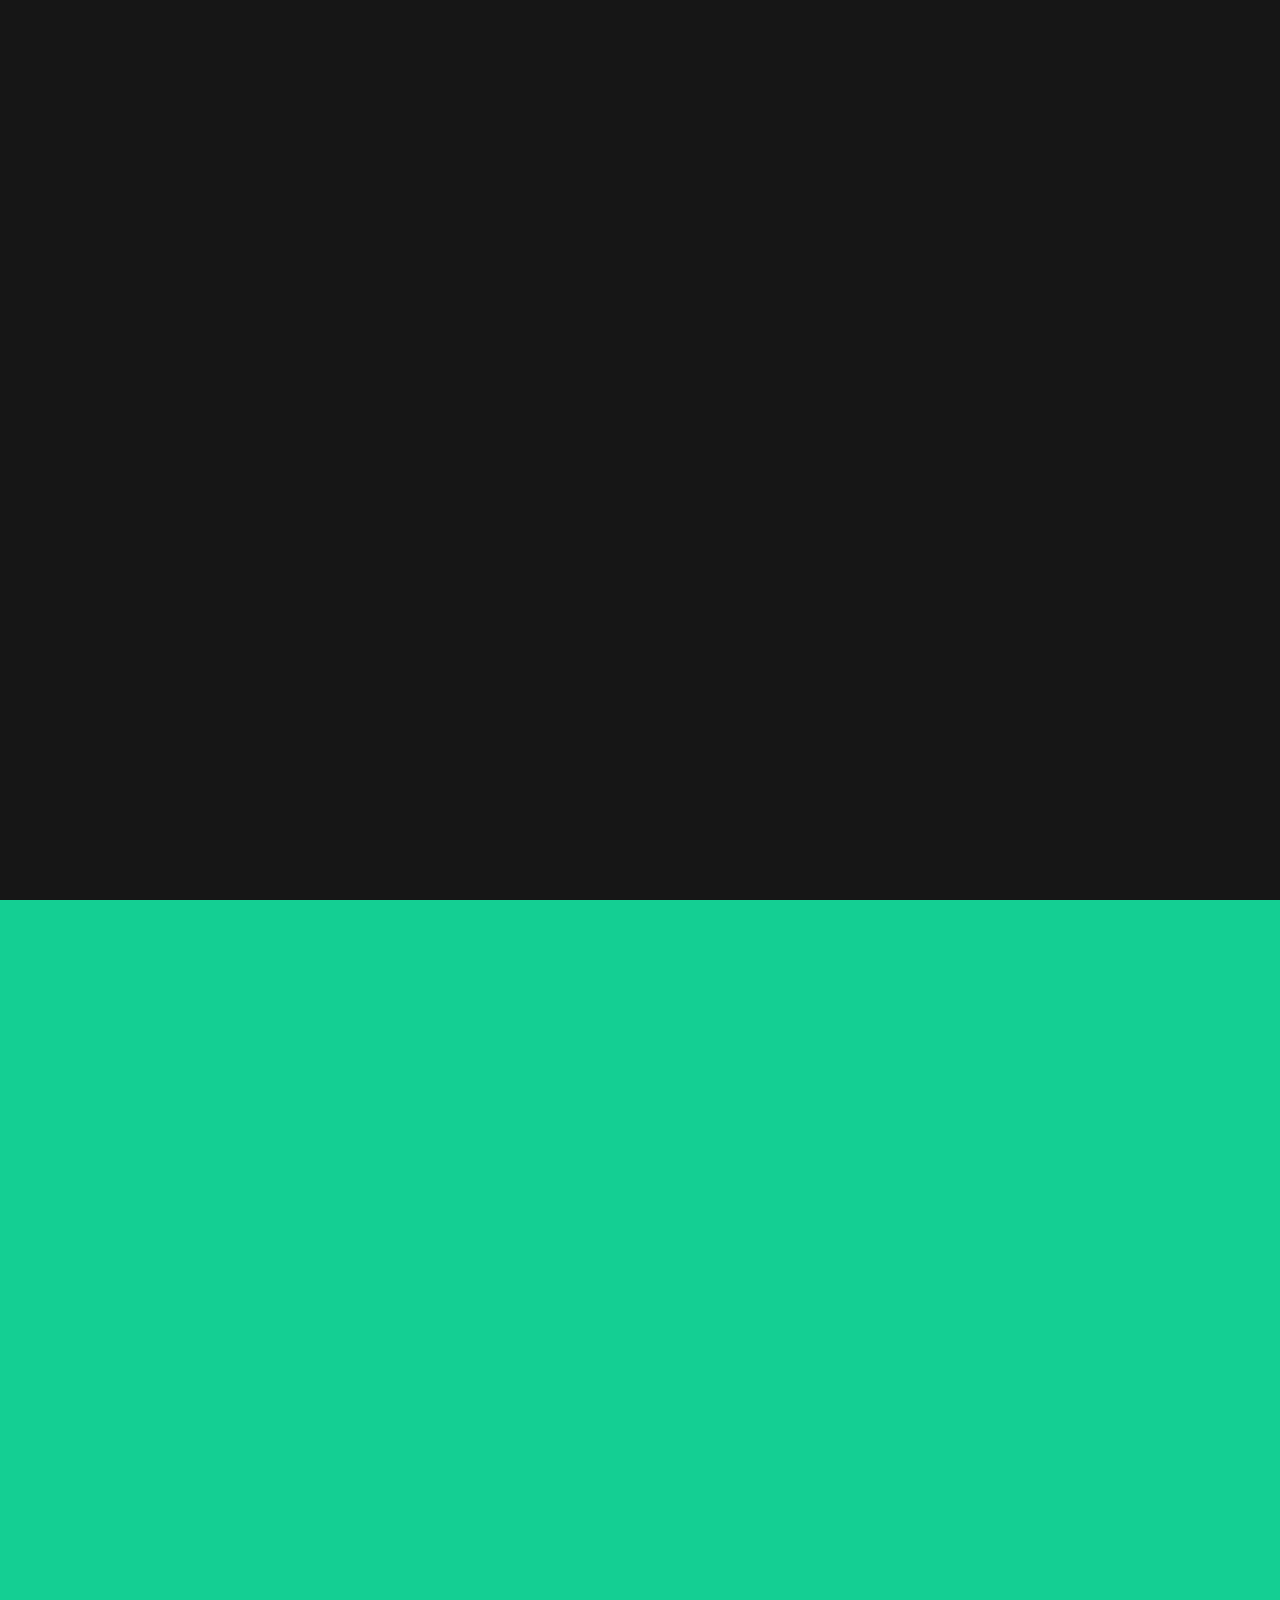
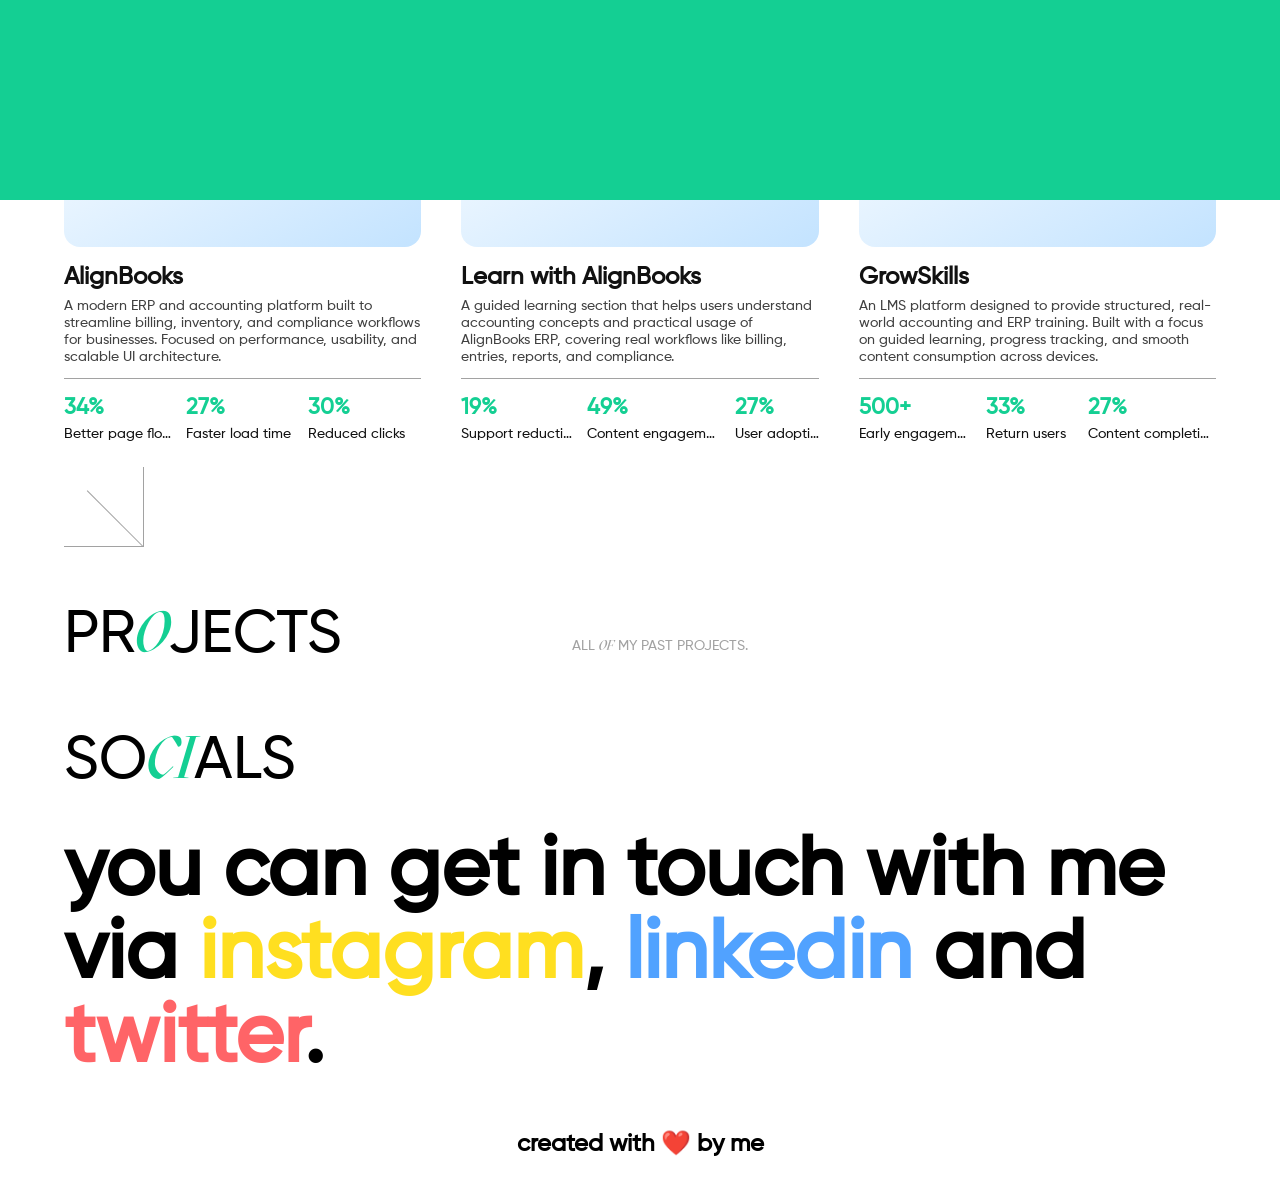
==== commit 722b1358: "change work-images path" ====
--- a/index.html
+++ b/index.html
@@ -464,7 +464,10 @@
               class="page4_card"
             >
               <div class="page4_card_img">
-                <img src="/images/work1.png" alt="work1" />
+                <img
+                  src="https://cdn.jsdelivr.net/gh/amaan3110/portfolio@main/images/work1.png"
+                  alt="work1"
+                />
               </div>
               <div class="page4_card_body">
                 <h5>AlignBooks</h5>
@@ -496,7 +499,10 @@
               class="page4_card"
             >
               <div class="page4_card_img">
-                <img src="/images/work2.png" alt="work2" />
+                <img
+                  src="https://cdn.jsdelivr.net/gh/amaan3110/portfolio@main/images/work2.png"
+                  alt="work2"
+                />
               </div>
               <div class="page4_card_body">
                 <h5>Learn with AlignBooks</h5>
@@ -528,7 +534,10 @@
               class="page4_card"
             >
               <div class="page4_card_img">
-                <img src="/images/work3.png" alt="work3" />
+                <img
+                  src="https://cdn.jsdelivr.net/gh/amaan3110/portfolio@main/images/work3.png"
+                  alt="work3"
+                />
               </div>
               <div class="page4_card_body">
                 <h5>GrowSkills</h5>
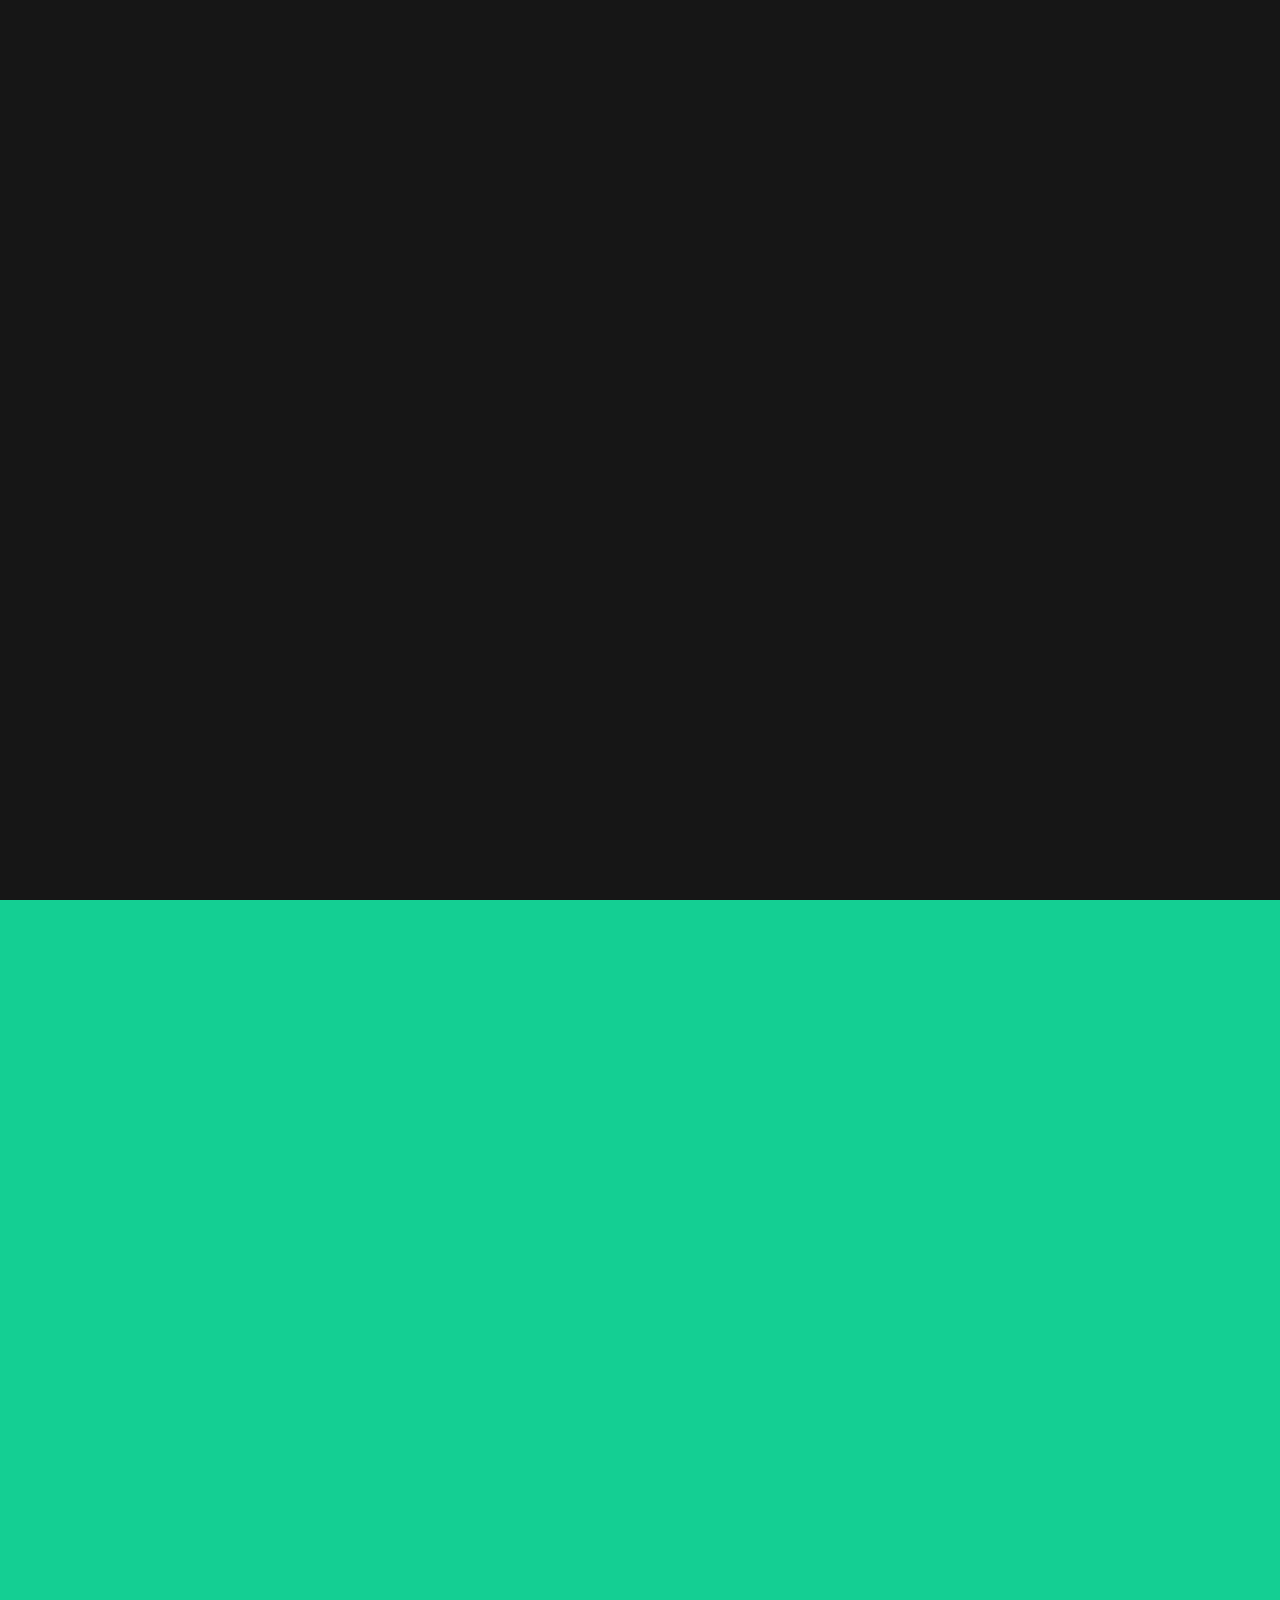
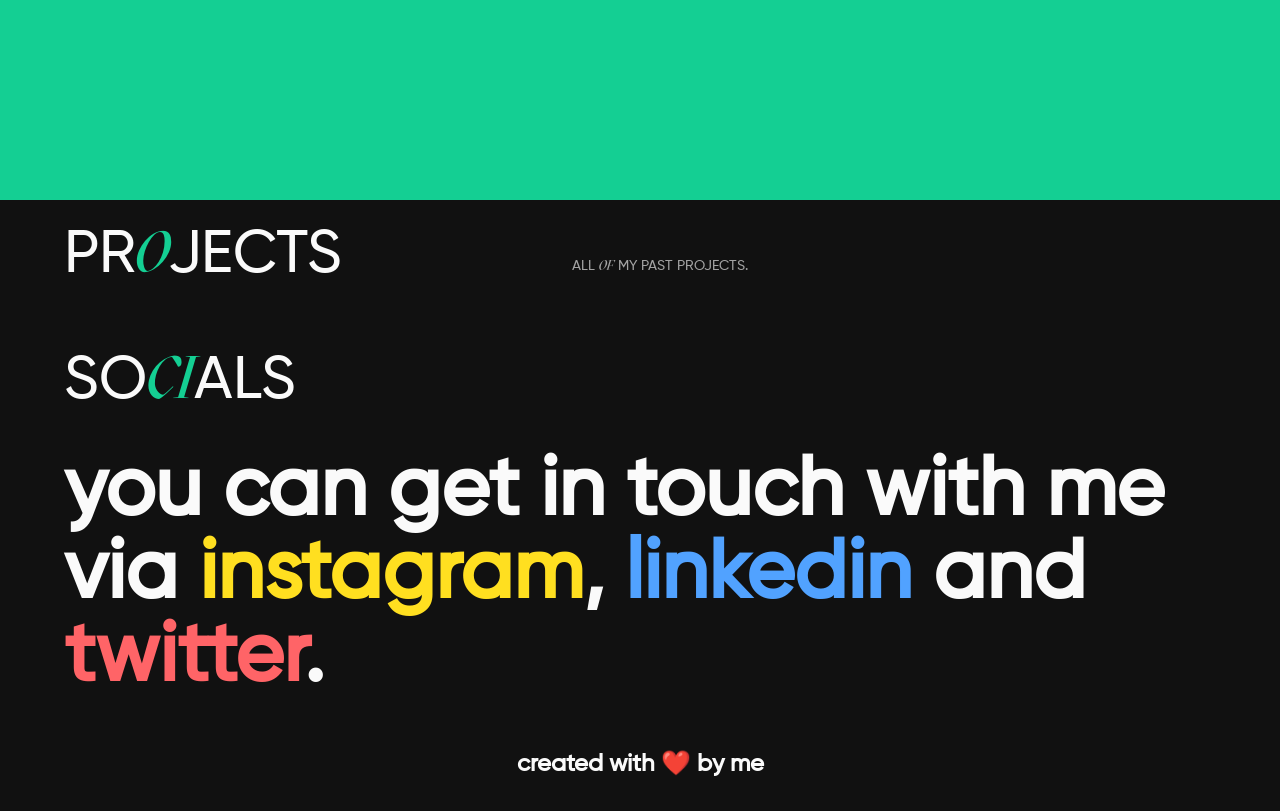
==== commit 1c3dc785: "changed hero section & convert to dark theme" ====
--- a/index.html
+++ b/index.html
@@ -180,182 +180,14 @@
       </div>
 
       <section id="page1">
-        <div class="c-visual">
-          <svg
-            id="Visual"
-            xmlns="http://www.w3.org/2000/svg"
-            xmlns:xlink="http://www.w3.org/1999/xlink"
-            viewBox="0 35 870 305"
-          >
-            <defs>
-              <clipPath id="clip-path" transform="translate(31.09 32.56)">
-                <path
-                  id="dot_clip"
-                  d="M250.12,82.48c1.15-15.33,9.2-33.72,13.79-44.83l-1.15-.77-30.27,10c-5.36,4.6-9.2,21.46-4.6,30.65C235.18,79.41,244.38,80.94,250.12,82.48Z"
-                  fill="none"
-                ></path>
-              </clipPath>
-              <clipPath id="clip-path-2" transform="translate(31.09 32.56)">
-                <path
-                  id="l_clip"
-                  d="M794.74,18,754.13,32.57,753,29.5,829.23,0l4.6,5.75L748,285.44l39.46-17.24.77,2.3-52.88,26.44c-7.66-2.3-13.41-9.2-21.07-19.92Z"
-                  fill="none"
-                ></path>
-              </clipPath>
-              <clipPath id="clip-path-3" transform="translate(31.09 32.56)">
-                <path
-                  id="i_clip"
-                  d="M207.78,123.76l-32.18,9.58-.77-2.3,66.28-21.84,4.21.77L192.45,286.22l39.46-19.92,1.15,2.3L183.25,297c-9.2-6.9-13.79-11.88-20.69-23.37Z"
-                  fill="none"
-                ></path>
-              </clipPath>
-              <clipPath id="clip-path-4" transform="translate(31.09 32.56)">
-                <path
-                  id="a_clip"
-                  d="M654.51,105.36c14.56-1.92,41,7.66,54,14.18L661,277.78l38.7-16.09v3.06l-72.8,32.18c-1.92-1.53-5.37-4.6-6.13-6.9l46.36-150.58H666c-11.88,29.89-78.16,131.42-95.4,154.41-21.84-3.83-35.25-29.5-35.25-49.43C535.35,182,626.93,106.9,654.51,105.36ZM583.25,263.22c3.07-1.15,67.82-95.79,78.93-123.76l4.21-8.05c-10.35-6.13-23-11.11-36.78-9.58-18.39,0-57.09,85.44-57.09,118C572.52,252.88,575.58,262.07,583.25,263.22Z"
-                  fill="none"
-                ></path>
-              </clipPath>
-              <clipPath id="clip-path-5" transform="translate(31.09 32.56)">
-                <path
-                  id="u_clip"
-                  d="M409.3,116.09l-36.4,18.39-1.53-2.3L420,106.13c9.58,3.83,16.48,10.34,22.22,19.16,0,22.22-44.45,128-44.45,141.38,0,6.51,3.06,10,10,11.49,2.68-.38,65.14-92.34,94.64-156.71l3.45-8,39.08-2.68L493.21,277l37.16-14.56.38,2.3L459.1,296.93c-1.91-1.53-5.36-4.6-6.13-6.9l54-168.57h-1.15c-29.5,66.67-87.74,173.18-113.41,175.48-19.16-8.05-28.74-12.64-28.74-30.27C363.71,243.68,408.54,128.35,409.3,116.09Z"
-                  fill="none"
-                ></path>
-              </clipPath>
-              <clipPath id="clip-path-6" transform="translate(31.09 32.56)">
-                <path
-                  id="s_clip"
-                  d="M286.7,275.1c15.71,0,31.8-6.9,39.85-18,3.83-31-60.92-51.34-55.94-93.87,3.83-29.12,41.38-64.37,72-64.37,14.56,0,30.65,1.53,35.25,10.34l-7.66,24.52h-2.68c-12.64-10.34-29.12-22.61-37.93-22.61-18.39,0-29.12,9.58-38.7,20.31,0,37.17,57.47,67.43,55.56,83.91-5.36,41.76-36.78,69-78.16,78.54-13,3.07-41.38-10-41.76-24.52l20.31-17.62C255.67,265.14,273.68,273.57,286.7,275.1Z"
-                  fill="none"
-                ></path>
-              </clipPath>
-              <clipPath id="clip-path-7" transform="translate(31.09 32.56)">
-                <path
-                  id="v_clip"
-                  d="M197.77,86c-16,78.5-114.7,181.76-183.67,222.16a3.33,3.33,0,0,1-3-3.43c4.57-2.67,9.15-5.72,14.1-9.15-11-5-19.43-16.76-25.15-33.15L69.35,43.72,22.86,64.3,21,59.35l80-36.58,4.57-2.29c3.43,2.29,5.33,6.1,4.57,11.81-12.56,71.64-56,176.81-73.91,248.07a5.41,5.41,0,0,0,3.43,4.95c67.45-51.06,141.75-140.61,149-213.77-11.43-15.24-30.48-31.25-46.49-29,0-3.43,25.91-30.87,28.2-30.87,13,0,33.15,12.19,33.15,38.87C203.48,60.49,201.2,71.92,197.77,86Z"
-                  fill="none"
-                ></path>
-              </clipPath>
-            </defs>
-            <g id="dot">
-              <g clip-path="url(#clip-path)">
-                <path
-                  id="dot_path"
-                  d="M235.53,91.06s-3.65-21.72,18.78-61"
-                  transform="translate(31.09 32.56)"
-                  fill="none"
-                  stroke="#52e0ed"
-                  stroke-miterlimit="10"
-                  stroke-width="34"
-                  style="stroke-dashoffset: 0; stroke-dasharray: none"
-                ></path>
-              </g>
-            </g>
-            <g id="l">
-              <g clip-path="url(#clip-path-2)">
-                <polyline
-                  id="l_path"
-                  points="820.4 302.62 755.9 334.12 843.9 39.12 784.4 63.62"
-                  fill="none"
-                  stroke="#52e0ed"
-                  stroke-miterlimit="10"
-                  stroke-width="42"
-                  style="stroke-dashoffset: 0; stroke-dasharray: none"
-                ></polyline>
-              </g>
-            </g>
-            <g id="i">
-              <g clip-path="url(#clip-path-3)">
-                <polyline
-                  id="i_path"
-                  points="207.9 165.12 254.9 147.12 201.9 329.12 262.9 299.12"
-                  fill="none"
-                  stroke="#52e0ed"
-                  stroke-miterlimit="10"
-                  stroke-width="42"
-                  style="stroke-dashoffset: 0; stroke-dasharray: none"
-                ></polyline>
-              </g>
-            </g>
-            <g id="a">
-              <g clip-path="url(#clip-path-4)">
-                <path
-                  id="a_path"
-                  d="M671.81,121.56l-104,173s-28-39-5-98,114.34-107,123.5-80.5c9,26-49.5,180.5-49.5,180.5l67.5-35.5"
-                  transform="translate(31.09 32.56)"
-                  fill="none"
-                  stroke="#52e0ed"
-                  stroke-miterlimit="10"
-                  stroke-width="42"
-                  style="stroke-dashoffset: 0; stroke-dasharray: none"
-                ></path>
-              </g>
-            </g>
-            <g id="u">
-              <g clip-path="url(#clip-path-5)">
-                <path
-                  id="u_path"
-                  d="M371.81,132.56l64-31-68,200,34-7s80-120,109-181l15-4-55,187,60-33"
-                  transform="translate(31.09 32.56)"
-                  fill="none"
-                  stroke="#52e0ed"
-                  stroke-miterlimit="10"
-                  stroke-width="42"
-                  style="stroke-dashoffset: 0; stroke-dasharray: none"
-                ></path>
-              </g>
-            </g>
-            <g id="s">
-              <g clip-path="url(#clip-path-6)">
-                <path
-                  id="s_path"
-                  d="M232.31,261.06s20.5,20.5,32.5,22.5,57-6,69-39-53-64-53-82c0,0,19.5-74.5,97.5-41.5"
-                  transform="translate(31.09 32.56)"
-                  fill="none"
-                  stroke="#52e0ed"
-                  stroke-miterlimit="10"
-                  stroke-width="42"
-                  style="stroke-dashoffset: 0; stroke-dasharray: none"
-                ></path>
-              </g>
-            </g>
-            <g id="V">
-              <g clip-path="url(#clip-path-7)">
-                <path
-                  id="v_path"
-                  d="M21.31,59.06l71-32-5,26L26,246.56l-8.69,57.5s85-71,122-114c28-34,100.21-133.4,12-171"
-                  transform="translate(31.09 32.56)"
-                  fill="none"
-                  stroke="#52e0ed"
-                  stroke-miterlimit="10"
-                  stroke-width="70"
-                  style="stroke-dashoffset: 0; stroke-dasharray: none"
-                ></path>
-              </g>
-            </g>
-          </svg>
-        </div>
-        <div class="page1_title">
-          <h1>Web</h1>
-        </div>
-        <div class="page1_title">
-          <span class="font-just-me title_span">(developer)</span>
-          <h1>Crafter</h1>
-        </div>
-        <span id="timeDisplay"></span>
-      </section>
-
-      <section id="page3">
-        <div class="page3_header">
-          <h1>A<span>b</span>out</h1>
-        </div>
-        <div class="page3_body">
-          <h2 class="font-freight">Who the hell is ?</h2>
+        <div class="hero-title">
+          <span class="hero-subtitle">(software developer)</span>
+          <h1 class="hero-heading">Portfolio</h1>
+          <span class="hero-prefix">My</span>
+        </div>
+
+        <div class="hero-visual">
           <div class="page3_image">
-            <!-- <img src="./images/hero-image.png" alt="hero-image" /> -->
-            <!-- <img class="profile" src="./images/profile.png" alt="profile" /> -->
-
             <img
               src="https://cdn.jsdelivr.net/gh/amaan3110/portfolio@main/images/hero-image.png"
               alt="hero-image"
@@ -366,34 +198,50 @@
               alt="profile"
             />
           </div>
-          <div class="scroll_marquee">
-            <div class="scroll_inner">
-              <h2>Mohd Amaan ?</h2>
-              <h2>Mohd Amaan ?</h2>
-              <h2>Mohd Amaan ?</h2>
-              <h2>Mohd Amaan ?</h2>
-              <h2>Mohd Amaan ?</h2>
-              <h2>Mohd Amaan ?</h2>
-              <h2>Mohd Amaan ?</h2>
-              <h2>Mohd Amaan ?</h2>
-              <h2>Mohd Amaan ?</h2>
-              <h2>Mohd Amaan ?</h2>
-              <h2>Mohd Amaan ?</h2>
-              <h2>Mohd Amaan ?</h2>
-              <h2>Mohd Amaan ?</h2>
-              <h2>Mohd Amaan ?</h2>
-              <h2>Mohd Amaan ?</h2>
-              <h2>Mohd Amaan ?</h2>
-              <h2>Mohd Amaan ?</h2>
-              <h2>Mohd Amaan ?</h2>
-              <h2>Mohd Amaan ?</h2>
-              <h2>Mohd Amaan ?</h2>
-              <h2>Mohd Amaan ?</h2>
-              <h2>Mohd Amaan ?</h2>
-              <h2>Mohd Amaan ?</h2>
-              <h2>Mohd Amaan ?</h2>
-            </div>
-          </div>
+
+          <div class="floating-item floating-top-left">
+            <img
+              src="https://cdn.jsdelivr.net/gh/amaan3110/portfolio@main/images/floating-ui (1).png"
+              alt=""
+            />
+          </div>
+
+          <div class="floating-item floating-bottom-right">
+            <img
+              src="https://cdn.jsdelivr.net/gh/amaan3110/portfolio@main/images/floating-ui (2).png"
+              alt=""
+            />
+          </div>
+
+          <div class="floating-item floating-bottom-left">
+            <img
+              src="https://cdn.jsdelivr.net/gh/amaan3110/portfolio@main/images/floating-ui (3).png"
+              alt=""
+            />
+          </div>
+
+          <div class="floating-item floating-top-right">
+            <img
+              src="https://cdn.jsdelivr.net/gh/amaan3110/portfolio@main/images/floating-ui (4).png"
+              alt=""
+            />
+          </div>
+
+          <span class="hero-quote">
+            Design is not just what you see, it’s how it makes you feel.
+          </span>
+
+          <div class="hero-blur"></div>
+        </div>
+      </section>
+
+      <span id="timeDisplay"></span>
+
+      <section id="page3">
+        <div class="page3_header">
+          <h1>A<span>b</span>out</h1>
+        </div>
+        <div class="page3_body">
           <div class="about_skills">
             <div class="about_me">
               <div class="checkbox-wrapper-41">
@@ -435,7 +283,7 @@
                   <span>LinkedIn</span></a
                 >
                 <a href="https://github.com/amaan3110/" target="_blank"
-                  ><i class="devicon-github-original colored"></i>
+                  ><i class="devicon-github-original"></i>
                   <span>Github</span></a
                 >
               </div>
@@ -443,10 +291,38 @@
             <div class="skill_container">
               <!-- <img src="./images/skills.png" alt="skills" /> -->
               <img
-                src="https://cdn.jsdelivr.net/gh/amaan3110/portfolio@main/images/skills.png
-"
+                src="https://cdn.jsdelivr.net/gh/amaan3110/portfolio@main/images/skills.png"
                 alt="skills"
               />
+            </div>
+          </div>
+
+          <div class="scroll_marquee">
+            <div class="scroll_inner">
+              <h2>Mohd Amaan ?</h2>
+              <h2>Mohd Amaan ?</h2>
+              <h2>Mohd Amaan ?</h2>
+              <h2>Mohd Amaan ?</h2>
+              <h2>Mohd Amaan ?</h2>
+              <h2>Mohd Amaan ?</h2>
+              <h2>Mohd Amaan ?</h2>
+              <h2>Mohd Amaan ?</h2>
+              <h2>Mohd Amaan ?</h2>
+              <h2>Mohd Amaan ?</h2>
+              <h2>Mohd Amaan ?</h2>
+              <h2>Mohd Amaan ?</h2>
+              <h2>Mohd Amaan ?</h2>
+              <h2>Mohd Amaan ?</h2>
+              <h2>Mohd Amaan ?</h2>
+              <h2>Mohd Amaan ?</h2>
+              <h2>Mohd Amaan ?</h2>
+              <h2>Mohd Amaan ?</h2>
+              <h2>Mohd Amaan ?</h2>
+              <h2>Mohd Amaan ?</h2>
+              <h2>Mohd Amaan ?</h2>
+              <h2>Mohd Amaan ?</h2>
+              <h2>Mohd Amaan ?</h2>
+              <h2>Mohd Amaan ?</h2>
             </div>
           </div>
         </div>
--- a/style.css
+++ b/style.css
@@ -1,4 +1,5 @@
 @import url("https://fonts.googleapis.com/css2?family=Just+Me+Again+Down+Here&display=swap");
+@import url("https://fonts.googleapis.com/css2?family=Bricolage+Grotesque:opsz,wght@12..96,200..800&display=swap");
 
 @font-face {
   font-family: Gilroy;
@@ -16,6 +17,16 @@
   font-family: Freight;
   src: url(./fonts/FreightBig.woff2);
   font-display: swap;
+}
+
+@font-face {
+  font-family: Sigtr;
+  src: url("./fonts/AuthenticSignature.otf");
+}
+
+@font-face {
+  font-family: Rgtr;
+  src: url("./fonts/RusticRoadway.otf");
 }
 
 * {
@@ -31,10 +42,12 @@
 
 :root {
   --secondary: #14cf93;
-  --black2: #414141;
+  /* --black2: #414141; */
+  --black2: #fafafa;
   --black: #111;
   --grey: #a2a2a2;
-  --background: #fff;
+  /* --grey: #595959; */
+  --background: #111;
   --red: #ff6467;
   --blue: #51a2ff;
   --dark-blue: #10528b;
@@ -90,6 +103,7 @@
 main {
   max-width: 1440px;
   margin: 0 auto;
+  background: var(--background);
 }
 
 nav {
@@ -109,6 +123,7 @@
   text-decoration: none;
   color: inherit;
   font-size: 14px;
+  color: var(--black2);
 }
 
 nav .emoji {
@@ -180,35 +195,126 @@
 
 #page1 {
   width: 100%;
-  padding: 120px 5%;
+  padding: 80px 5% 0;
   background-color: var(--background);
+}
+
+.hero-title {
+  width: fit-content;
+  margin: 0 auto;
+  position: relative;
+}
+
+.hero-heading {
+  font-family: "Bricolage Grotesque", sans-serif;
+  font-weight: 400;
+  font-variation-settings: "wdth" 100;
+  font-size: 120px;
+  text-align: center;
+  color: #14cf93;
+  line-height: 1;
+}
+
+.hero-subtitle {
+  font-family: "Just Me Again Down Here", cursive;
+  font-size: 20px;
+  position: absolute;
+  top: -5px;
+  left: 60px;
+  color: var(--black2);
+}
+
+.hero-prefix {
+  font-family: Rgtr;
+  position: absolute;
+  bottom: 0;
+  left: -75px;
+  font-size: 64px;
+  color: var(--black2);
+}
+
+.hero-visual {
+  width: 100%;
   display: flex;
-  align-items: center;
   justify-content: center;
-  flex-direction: column;
-  background-image: url(./images/background.png);
-  background-position: center;
-  background-repeat: no-repeat;
-}
-
-.page1_title {
-  /* width: 100%; */
-  overflow: hidden;
-  position: relative;
+  position: relative;
+}
+
+.hero-image {
+  width: 100%;
+  max-width: 600px;
+}
+
+.hero-quote {
+  width: 90%;
+  max-width: 500px;
+  font-family: Sigtr;
+  position: absolute;
+  top: 70%;
+  left: 50%;
+  transform: translateX(-50%) rotate(-5deg);
+  font-size: 42px;
   text-align: center;
-}
-
-.page1_title h1 {
-  font-size: clamp(4rem, 8vw, 8rem);
-  font-weight: 600;
-  color: #383838;
-  line-height: 1;
-}
-
-.c-visual {
-  width: clamp(150px, 15vw, 300px);
-  color: var(--secondary);
-  margin-block: 0 24px;
+  color: var(--black2);
+}
+
+.floating-item {
+  position: absolute;
+}
+
+.floating-item img {
+  max-width: 150px;
+  animation: float 4s ease-in-out infinite;
+  z-index: 9;
+}
+
+.floating-top-left {
+  top: 20%;
+  left: 0%;
+}
+
+.floating-top-right {
+  top: 22%;
+  right: 3%;
+}
+
+.floating-bottom-right {
+  bottom: 20%;
+  right: 0%;
+}
+
+.floating-bottom-left {
+  bottom: 18%;
+  left: -2%;
+}
+
+/* Animation variations */
+.floating-top-left img {
+  animation-duration: 5s;
+}
+.floating-bottom-right img {
+  animation-duration: 4.5s;
+  animation-delay: 0.5s;
+}
+.floating-bottom-left img {
+  animation-duration: 6s;
+  animation-delay: 1s;
+}
+.floating-top-right img {
+  animation-duration: 5.5s;
+  animation-delay: 0.8s;
+}
+
+@keyframes float {
+  0% {
+    transform: translateY(0);
+  }
+  50% {
+    transform: translateY(-10px);
+  }
+  100% {
+    transform: translateY(0);
+  }
 }
 
 #timeDisplay {
@@ -216,14 +322,10 @@
   margin-top: 36px;
   color: var(--grey);
   text-align: center;
-}
-
-.title_span {
-  position: absolute;
-  right: 0;
-  font-size: 20px;
-  transform: rotate(-6deg);
-  line-height: 1;
+  display: block;
+  margin: 0 auto;
+  background: #111;
+  padding: 24px;
 }
 
 #page2 {
@@ -243,6 +345,7 @@
 .page2_header h1 {
   font-size: var(--header-heading);
   font-weight: 500;
+  color: var(--black2);
 }
 
 .page2_header h1 span {
@@ -272,25 +375,36 @@
 
 .projects_card {
   width: 100%;
-  display: flex;
-  align-items: center;
-  justify-content: space-between;
+  display: grid;
+  grid-template-columns: repeat(3, 1fr);
   padding: 24px 0;
-  border-bottom: 1px solid #111;
+  border-bottom: 1px solid var(--black2);
 }
 
 .project_type {
   font-size: 13px;
+  color: var(--black2);
 }
 
 .project_name {
   font-size: 30px;
   font-weight: 600;
+  color: var(--black2);
 }
 
 .project_link {
+  place-content: end;
+  place-items: end;
+}
+
+.project_link a {
+  text-decoration: none;
+  color: var(--black);
+  font-weight: 500;
+  width: 52px;
+  height: 52px;
   padding: 14px 16px;
-  background-color: var(--black);
+  background-color: var(--black2);
   border-radius: 50%;
   font-size: 24px;
   transition: all 0.3s ease;
@@ -299,14 +413,8 @@
   justify-content: center;
 }
 
-.project_link:hover {
+.project_link a:hover {
   transform: rotate(-45deg);
-}
-
-.project_link a {
-  text-decoration: none;
-  color: #afafaf;
-  font-weight: 500;
 }
 
 #page3 {
@@ -322,6 +430,7 @@
 .page3_header h1 {
   font-size: var(--header-heading);
   font-weight: 500;
+  color: var(--black2);
 }
 
 .page3_header h1 span {
@@ -335,11 +444,12 @@
 
 .page3_body h2 {
   font-size: 40px;
+  color: var(--black2);
 }
 
 .page3_image {
   width: 90%;
-  max-width: 800px;
+  max-width: 700px;
   margin: 0 auto;
   overflow: hidden;
   margin-top: 32px;
@@ -378,6 +488,7 @@
   flex-shrink: 0;
   font-size: 54px;
   font-family: Freight;
+  color: var(--black2);
 }
 
 .about_skills {
@@ -389,7 +500,6 @@
 
 .skill_container {
   width: 50%;
-  background-color: #f8f9f8;
 }
 
 .skill_container img {
@@ -450,7 +560,7 @@
 }
 
 .about_me_content {
-  padding: 28px 0;
+  padding-block: 28px;
   display: grid;
 }
 
@@ -459,6 +569,7 @@
   font-size: 40px;
   grid-column: 1;
   grid-row: 1;
+  color: var(--black2);
 }
 
 .about_me h2:nth-child(1) {
@@ -482,7 +593,7 @@
   text-decoration: none;
   margin-right: 24px;
   font-weight: 600;
-  color: var(--black);
+  color: var(--black2);
 }
 
 .social_cta a i {
@@ -502,6 +613,7 @@
 .page4_header h1 {
   font-size: var(--header-heading);
   font-weight: 500;
+  color: var(--black2);
 }
 
 .page4_header h1 span {
@@ -633,6 +745,7 @@
 .page5_header h1 {
   font-size: var(--header-heading);
   font-weight: 500;
+  color: var(--black2);
 }
 
 .page5_header h1 span {
@@ -645,6 +758,7 @@
   font-weight: 600;
   line-height: 1;
   margin-top: 32px;
+  color: var(--black2);
 }
 
 .page5_body span:nth-child(1) {
@@ -687,6 +801,7 @@
   font-weight: 600;
   font-size: 24px;
   background-color: var(--background);
+  color: var(--black2);
 }
 
 @media screen and (max-width: 992px) {
@@ -708,11 +823,6 @@
 
   #page1 {
     position: relative;
-    min-height: 75vh;
-  }
-
-  .title_span {
-    transform: rotate(0deg);
   }
 
   .page2_header {
@@ -749,7 +859,7 @@
   }
 
   .page3_body {
-    margin-top: 36px;
+    margin-top: 16px;
   }
 
   .page3_body h2 {
@@ -790,9 +900,34 @@
   footer {
     font-size: 18px;
   }
-
-  #page6 {
-    display: grid;
+}
+
+@media screen and (max-width: 768px) {
+  .hero-heading {
+    font-size: 58px;
+  }
+
+  .hero-prefix {
+    left: -48px;
+    font-size: 34px;
+  }
+
+  .hero-subtitle {
+    font-size: 16px;
+    top: -12px;
+    left: 24px;
+  }
+
+  .hero-visual {
+    margin-top: 1rem;
+  }
+
+  .floating-item img {
+    display: none;
+  }
+
+  .hero-quote {
+    font-size: 28px;
   }
 }
 
@@ -802,8 +937,12 @@
     font-weight: 500;
   }
 
-  .title_span {
-    top: -9%;
+  #page1 {
+    overflow: hidden;
+  }
+
+  .hero-title {
+    transform: translateX(20px);
   }
 
   .page3_image {
@@ -812,7 +951,7 @@
   }
 
   .page4_card_footer .metrics {
-    width: calc(100% - 16px);
+    overflow: hidden;
   }
 
   .current_company_name {
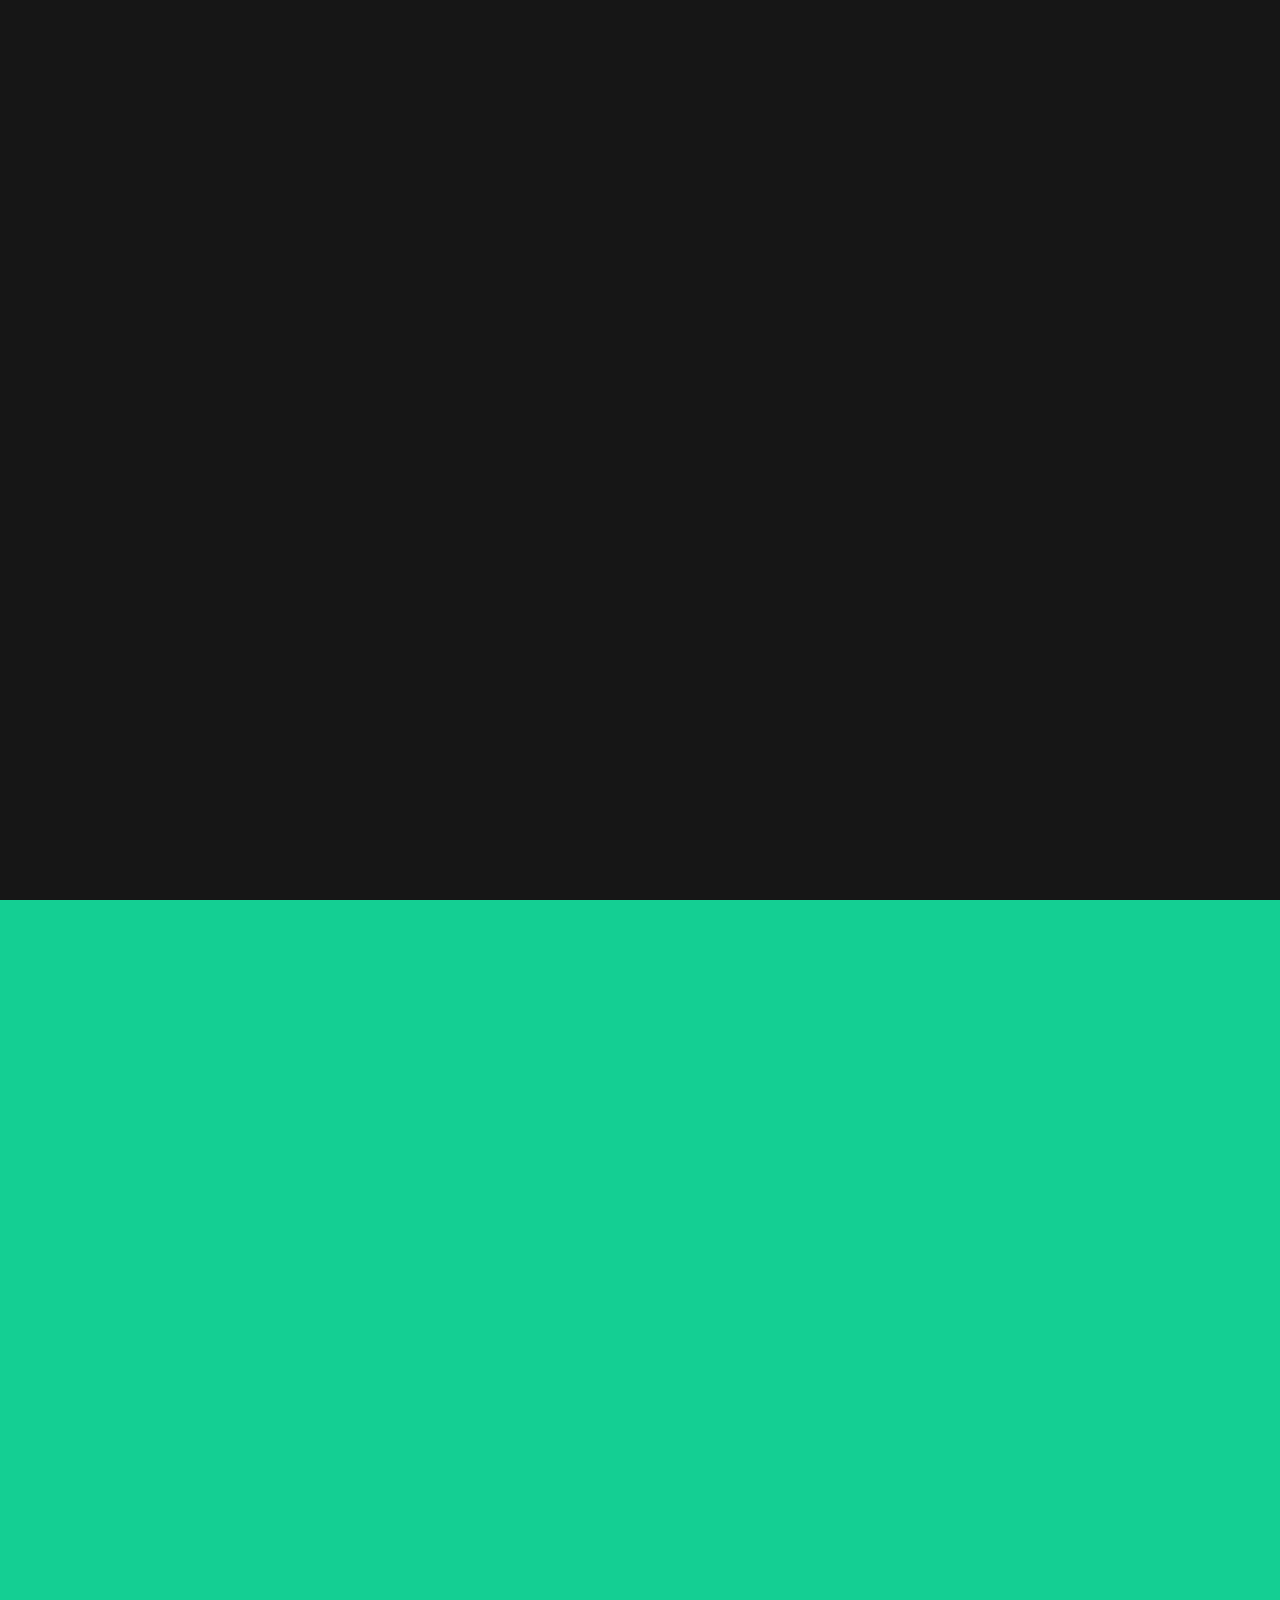
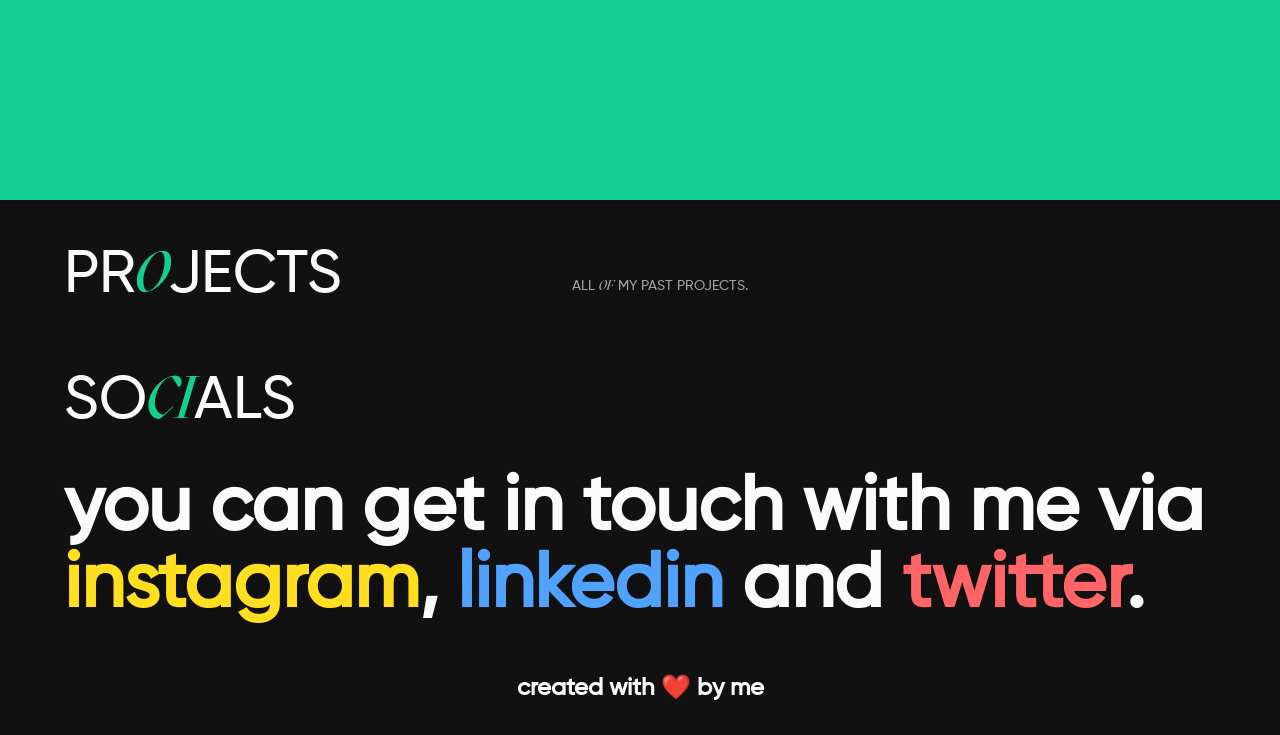
==== commit 4094e2db: "ui tweaks + asset path updates + js changes" ====
--- a/index.html
+++ b/index.html
@@ -1,11 +1,15 @@
-<!DOCTYPE html>
+<!doctype html>
 <html lang="en">
   <head>
     <meta charset="UTF-8" />
     <meta name="viewport" content="width=device-width, initial-scale=1.0" />
-    <link rel="icon" type="image/svg+xml" href="./images/favicon.svg" />
+    <link
+      rel="icon"
+      type="image/svg+xml"
+      href="https://res.cloudinary.com/dzmu2pbjn/image/upload/v1769325682/isuf9v9avru0hraoqihv.svg"
+    />
     <title>Mohd Amaan | Portfolio</title>
-    <link rel="stylesheet" href="style.css" />
+    <link rel="stylesheet" href="./style.css" />
     <link
       rel="stylesheet"
       href="https://cdnjs.cloudflare.com/ajax/libs/remixicon/4.6.0/remixicon.min.css"
@@ -16,26 +20,34 @@
       href="https://cdn.jsdelivr.net/gh/devicons/devicon@latest/devicon.min.css"
     />
 
-    <!-- SEO CONTENT -->
+    <!-- SEO META TAGS -->
     <meta
       name="description"
-      content="Mohd Amaan — Frontend, Full Stack, and Mobile Web Developer creating modern, responsive websites and apps with React, Node.js, and JavaScript."
-    />
+      content="Mohd Amaan — Frontend & Full Stack Developer skilled in Angular, React, JavaScript, Node.js, and modern web technologies. I build fast, responsive, scalable web apps with clean UI and smooth user experience."
+    />
+
     <meta
       name="keywords"
-      content="Mohd Amaan, frontend developer, full stack developer, web developer, mobile web developer, ReactJS, Node.js, JavaScript, HTML, CSS, portfolio, responsive design, modern web apps"
-    />
+      content="Mohd Amaan, Mohd Amaan portfolio, Frontend Developer, Full Stack Developer, Angular Developer, React Developer, Web Developer, JavaScript Developer, Node.js Developer, Express.js, MongoDB, Responsive Web Design, UI Developer, Modern Web Apps, Software Developer, Noida Developer"
+    />
+
+    <!-- Open Graph (for WhatsApp, LinkedIn, Facebook) -->
     <meta property="og:type" content="website" />
     <meta property="og:url" content="https://amaan3110.github.io/portfolio/" />
-    <meta property="og:title" content="Mohd Amaan | Full Stack Developer" />
+    <meta
+      property="og:title"
+      content="Mohd Amaan | Frontend & Full Stack Developer"
+    />
     <meta
       property="og:description"
-      content="Portfolio of Mohd Amaan, a Full Stack Developer specializing in React, Node.js, Express, MongoDB, and modern web solutions."
+      content="Explore the portfolio of Mohd Amaan — building modern web applications using Angular, React, JavaScript, Node.js, Express, and MongoDB with a focus on performance and clean UI."
     />
     <meta
       property="og:image"
-      content="https://cdn.jsdelivr.net/gh/amaan3110/portfolio@main/images/hero-image.png"
-    />
+      content="https://res.cloudinary.com/dzmu2pbjn/image/upload/v1768987348/jududsqibqumapcbhbsj.png"
+    />
+
+    <!-- Twitter Card -->
     <meta property="twitter:card" content="summary_large_image" />
     <meta
       property="twitter:url"
@@ -43,49 +55,25 @@
     />
     <meta
       property="twitter:title"
-      content="Mohd Amaan | Full Stack Developer"
+      content="Mohd Amaan | Frontend & Full Stack Developer"
     />
     <meta
       property="twitter:description"
-      content="Portfolio of Mohd Amaan, a Full Stack Developer specializing in React, Node.js, Express, MongoDB, and modern web solutions."
+      content="Mohd Amaan's portfolio — modern, scalable web apps built with Angular, React, JavaScript, Node.js, and MongoDB."
     />
     <meta
       property="twitter:image"
-      content="https://cdn.jsdelivr.net/gh/amaan3110/portfolio@main/images/hero-image.png"
-    />
-
-    <link rel="canonical" href="https://amaan3110.github.io/portfolio/" />
+      content="https://res.cloudinary.com/dzmu2pbjn/image/upload/v1768987348/jududsqibqumapcbhbsj.png"
+    />
+
     <link rel="preconnect" href="https://fonts.googleapis.com" />
     <link rel="preconnect" href="https://fonts.gstatic.com" crossorigin />
-    <link
-      href="https://fonts.googleapis.com/css2?family=Just+Me+Again+Down+Here&display=swap"
+
+    <link
+      href="https://fonts.googleapis.com/css2?family=Bricolage+Grotesque:opsz,wght@12..96,200..800&family=Just+Me+Again+Down+Here&family=Poppins:ital,wght@0,100;0,200;0,300;0,400;0,500;0,600;0,700;0,800;0,900;1,100;1,200;1,300;1,400;1,500;1,600;1,700;1,800;1,900&display=swap"
       rel="stylesheet"
     />
-    <link
-      rel="preload"
-      as="image"
-      href="https://cdn.jsdelivr.net/gh/amaan3110/portfolio@main/images/project1.png"
-    />
-    <link
-      rel="preload"
-      as="image"
-      href="https://cdn.jsdelivr.net/gh/amaan3110/portfolio@main/images/project2.png"
-    />
-    <link
-      rel="preload"
-      as="image"
-      href="https://cdn.jsdelivr.net/gh/amaan3110/portfolio@main/images/project3.png"
-    />
-    <link
-      rel="preload"
-      as="image"
-      href="https://cdn.jsdelivr.net/gh/amaan3110/portfolio@main/images/project4.png"
-    />
-    <link
-      rel="preload"
-      as="image"
-      href="https://cdn.jsdelivr.net/gh/amaan3110/portfolio@main/images/project5.png"
-    />
+
     <link
       rel="preload"
       href="./fonts/Gilroy.ttf"
@@ -111,21 +99,67 @@
     <script type="application/ld+json">
       {
         "@context": "https://schema.org",
-        "@type": "WebSite",
-        "name": "Mohd Amaan | Frontend, Full Stack & Mobile Web Developer",
-        "url": "https://amaan3110github.io/portfolio/",
-        "author": {
-          "@type": "Person",
-          "name": "Mohd Amaan"
-        },
-        "description": "Portfolio of Mohd Amaan — Frontend, Full Stack, and Mobile Web Developer specializing in React, Node.js, and modern web technologies.",
-        "sameAs": [
-          "https://github.com/amaan3110",
-          "https://www.linkedin.com/in/mohd-amaan-03287b232",
-          "https://twitter.com/amaan_3110"
+        "@graph": [
+          {
+            "@type": "Person",
+            "@id": "https://amaan3110.github.io/portfolio/#person",
+            "name": "Mohd Amaan",
+            "url": "https://amaan3110.github.io/portfolio/",
+            "image": "https://res.cloudinary.com/dzmu2pbjn/image/upload/v1768987348/jududsqibqumapcbhbsj.png",
+            "jobTitle": "Frontend & Full Stack Developer",
+            "description": "Mohd Amaan is a Frontend & Full Stack Developer specializing in Angular, React, JavaScript, Node.js, Express, and MongoDB. He builds fast, responsive, and scalable web applications.",
+            "sameAs": [
+              "https://github.com/amaan3110",
+              "https://www.linkedin.com/in/mohd-amaan-03287b232",
+              "https://twitter.com/amaan_3110"
+            ],
+            "knowsAbout": [
+              "Angular",
+              "React",
+              "JavaScript",
+              "TypeScript",
+              "Node.js",
+              "Express.js",
+              "MongoDB",
+              "HTML",
+              "CSS",
+              "Frontend Development",
+              "Full Stack Development",
+              "Responsive Web Design"
+            ]
+          },
+          {
+            "@type": "WebSite",
+            "@id": "https://amaan3110.github.io/portfolio/#website",
+            "url": "https://amaan3110.github.io/portfolio/",
+            "name": "Mohd Amaan Portfolio",
+            "description": "Portfolio website of Mohd Amaan — Frontend & Full Stack Developer.",
+            "inLanguage": "en-IN",
+            "publisher": {
+              "@id": "https://amaan3110.github.io/portfolio/#person"
+            }
+          },
+          {
+            "@type": "WebPage",
+            "@id": "https://amaan3110.github.io/portfolio/#webpage",
+            "url": "https://amaan3110.github.io/portfolio/",
+            "name": "Mohd Amaan | Frontend & Full Stack Developer",
+            "description": "Explore projects and experience of Mohd Amaan — building modern web apps using Angular, React, and Node.js.",
+            "isPartOf": {
+              "@id": "https://amaan3110.github.io/portfolio/#website"
+            },
+            "about": {
+              "@id": "https://amaan3110.github.io/portfolio/#person"
+            },
+            "primaryImageOfPage": {
+              "@type": "ImageObject",
+              "url": "https://res.cloudinary.com/dzmu2pbjn/image/upload/v1768987348/jududsqibqumapcbhbsj.png"
+            }
+          }
         ]
       }
     </script>
+
     <!-- Google tag (gtag.js) -->
     <script
       async
@@ -147,13 +181,12 @@
         <span
           ><a href="/">MOHD AMAAN <span class="emoji">:-)</span></a></span
         >
-        <span
-          ><a href="./pdf/Amaan-Resume.pdf" download="Amaan_Resume"
-            >GET
-            <span class="font-maizus" style="margin-right: 3px">MY</span>
-            RESUME</a
-          ></span
-        >
+        <span>
+          <a onclick="openResume()">
+            GET
+            <span class="font-maizus" style="margin-right: 3px">MY</span> RESUME
+          </a>
+        </span>
       </nav>
 
       <div class="loader-container">
@@ -180,7 +213,13 @@
       </div>
 
       <section id="page1">
-        <div class="hero-title">
+        <div class="new_portfolio">
+          <div onclick="redirectToNew()" class="bubble">
+            <div class="dot"></div>
+            <p>New Portfolio</p>
+          </div>
+        </div>
+        <div data-scroll data-scroll-speed="0.15" class="hero-title">
           <span class="hero-subtitle">(software developer)</span>
           <h1 class="hero-heading">Portfolio</h1>
           <span class="hero-prefix">My</span>
@@ -189,41 +228,57 @@
         <div class="hero-visual">
           <div class="page3_image">
             <img
-              src="https://cdn.jsdelivr.net/gh/amaan3110/portfolio@main/images/hero-image.png"
+              src="https://res.cloudinary.com/dzmu2pbjn/image/upload/v1768987348/jududsqibqumapcbhbsj.png"
               alt="hero-image"
             />
             <img
               class="profile"
-              src="https://cdn.jsdelivr.net/gh/amaan3110/portfolio@main/images/profile.png"
+              src="https://res.cloudinary.com/dzmu2pbjn/image/upload/v1768987349/zfmppfu9jdwdaiaw6px5.png"
               alt="profile"
             />
           </div>
 
-          <div class="floating-item floating-top-left">
+          <div
+            data-scroll
+            data-scroll-speed="0.1"
+            class="floating-item floating-top-left"
+          >
             <img
-              src="https://cdn.jsdelivr.net/gh/amaan3110/portfolio@main/images/floating-ui (1).png"
-              alt=""
+              src="https://res.cloudinary.com/dzmu2pbjn/image/upload/v1769324517/ng1s3rvkyf0fcklnmdi0.png"
+              alt="thinking"
             />
           </div>
 
-          <div class="floating-item floating-bottom-right">
+          <div
+            data-scroll
+            data-scroll-speed="0.12"
+            class="floating-item floating-bottom-right"
+          >
             <img
-              src="https://cdn.jsdelivr.net/gh/amaan3110/portfolio@main/images/floating-ui (2).png"
-              alt=""
+              src="https://res.cloudinary.com/dzmu2pbjn/image/upload/v1769324517/xfrq3arawu502hkypjtl.png"
+              alt="designing"
             />
           </div>
 
-          <div class="floating-item floating-bottom-left">
+          <div
+            data-scroll
+            data-scroll-speed="0.1"
+            class="floating-item floating-bottom-left"
+          >
             <img
-              src="https://cdn.jsdelivr.net/gh/amaan3110/portfolio@main/images/floating-ui (3).png"
-              alt=""
+              src="https://res.cloudinary.com/dzmu2pbjn/image/upload/v1769324518/zeuseqzdkqyergm0ttjg.png"
+              alt="shipping"
             />
           </div>
 
-          <div class="floating-item floating-top-right">
+          <div
+            data-scroll
+            data-scroll-speed="0.1"
+            class="floating-item floating-top-right"
+          >
             <img
-              src="https://cdn.jsdelivr.net/gh/amaan3110/portfolio@main/images/floating-ui (4).png"
-              alt=""
+              src="https://res.cloudinary.com/dzmu2pbjn/image/upload/v1769324518/ojhrburxyeakitgmqcod.png"
+              alt="building"
             />
           </div>
 
@@ -291,7 +346,7 @@
             <div class="skill_container">
               <!-- <img src="./images/skills.png" alt="skills" /> -->
               <img
-                src="https://cdn.jsdelivr.net/gh/amaan3110/portfolio@main/images/skills.png"
+                src="https://res.cloudinary.com/dzmu2pbjn/image/upload/v1769324522/inpu2aaohcgnk5agmuky.png"
                 alt="skills"
               />
             </div>
@@ -341,7 +396,7 @@
             >
               <div class="page4_card_img">
                 <img
-                  src="https://cdn.jsdelivr.net/gh/amaan3110/portfolio@main/images/work1.png"
+                  src="https://res.cloudinary.com/dzmu2pbjn/image/upload/v1768987189/ukem5vhdosqnq2mzwaph.png"
                   alt="work1"
                 />
               </div>
@@ -376,7 +431,7 @@
             >
               <div class="page4_card_img">
                 <img
-                  src="https://cdn.jsdelivr.net/gh/amaan3110/portfolio@main/images/work2.png"
+                  src="https://res.cloudinary.com/dzmu2pbjn/image/upload/v1768987189/x2a9t3fycp0yd5tecf4u.png"
                   alt="work2"
                 />
               </div>
@@ -411,7 +466,7 @@
             >
               <div class="page4_card_img">
                 <img
-                  src="https://cdn.jsdelivr.net/gh/amaan3110/portfolio@main/images/work3.png"
+                  src="https://res.cloudinary.com/dzmu2pbjn/image/upload/v1768987191/w5ldyouceqgtfnkaqj5g.png"
                   alt="work3"
                 />
               </div>
@@ -447,15 +502,15 @@
 
       <section id="page6">
         <img
-          src="https://cdn.jsdelivr.net/gh/amaan3110/portfolio@main/images/creative-set-1.png?v=2"
+          src="https://res.cloudinary.com/dzmu2pbjn/image/upload/v1769324518/cali58bexetbdvvxyqjm.png"
           alt="interactive design"
         />
         <img
-          src="https://cdn.jsdelivr.net/gh/amaan3110/portfolio@main/images/creative-set-2.png?v=2"
+          src="https://res.cloudinary.com/dzmu2pbjn/image/upload/v1769324521/mtgzysmxaavxwevczbwo.png"
           alt="animated interface"
         />
         <img
-          src="https://cdn.jsdelivr.net/gh/amaan3110/portfolio@main/images/creative-set-3.png?v=2"
+          src="https://res.cloudinary.com/dzmu2pbjn/image/upload/v1769324521/kgwey6jybmox1k1uzzx3.png"
           alt="creative developer"
         />
       </section>
@@ -492,8 +547,6 @@
     <script src="https://cdnjs.cloudflare.com/ajax/libs/gsap/3.12.5/gsap.min.js"></script>
     <script src="https://cdn.jsdelivr.net/npm/locomotive-scroll@beta/bundled/locomotive-scroll.min.js"></script>
     <script src="https://cdnjs.cloudflare.com/ajax/libs/gsap/3.12.5/CustomEase.min.js"></script>
-    <script src="https://cdnjs.cloudflare.com/ajax/libs/gsap/3.13.0/Draggable.min.js"></script>
-    <script src="https://cdnjs.cloudflare.com/ajax/libs/gsap/3.13.0/InertiaPlugin.min.js"></script>
     <script src="https://cdnjs.cloudflare.com/ajax/libs/gsap/3.13.0/ScrollTrigger.min.js"></script>
     <script src="./script.js"></script>
   </body>
--- a/style.css
+++ b/style.css
@@ -1,6 +1,3 @@
-@import url("https://fonts.googleapis.com/css2?family=Just+Me+Again+Down+Here&display=swap");
-@import url("https://fonts.googleapis.com/css2?family=Bricolage+Grotesque:opsz,wght@12..96,200..800&display=swap");
-
 @font-face {
   font-family: Gilroy;
   src: url(./fonts/Gilroy.ttf);
@@ -57,7 +54,7 @@
 }
 
 body {
-  cursor: url("./images/cursor.svg"), auto;
+  background: var(--background);
 }
 
 .font-maizus {
@@ -103,7 +100,6 @@
 main {
   max-width: 1440px;
   margin: 0 auto;
-  background: var(--background);
 }
 
 nav {
@@ -124,6 +120,7 @@
   color: inherit;
   font-size: 14px;
   color: var(--black2);
+  cursor: pointer;
 }
 
 nav .emoji {
@@ -195,7 +192,7 @@
 
 #page1 {
   width: 100%;
-  padding: 80px 5% 0;
+  padding: 100px 5% 0;
   background-color: var(--background);
 }
 
@@ -708,7 +705,7 @@
   margin-top: 4px;
   overflow: hidden;
   cursor: text;
-  color: var(--black);
+  color: var(--black2);
 }
 
 .custom_arrow {
@@ -754,7 +751,7 @@
 }
 
 .page5_body {
-  font-size: clamp(2.5rem, 6.5vw, 6rem);
+  font-size: clamp(2.5rem, 6vw, 6rem);
   font-weight: 600;
   line-height: 1;
   margin-top: 32px;
@@ -804,6 +801,51 @@
   color: var(--black2);
 }
 
+.new_portfolio {
+  width: 100%;
+  display: flex;
+  align-items: center;
+  justify-content: center;
+  transform: translateY(-25px);
+  display: none;
+}
+
+.new_portfolio .bubble {
+  width: fit-content;
+  border: 1px solid var(--grey);
+  border-radius: 100px;
+  padding: 7px 20px;
+  display: flex;
+  align-items: center;
+  gap: 12px;
+  justify-content: space-between;
+  cursor: pointer;
+  color: var(--black2);
+}
+
+.bubble .dot {
+  width: 10px;
+  height: 10px;
+  border-radius: 100px;
+  background-color: var(--secondary);
+  outline: 4px solid #14cf9466;
+  transition: all 0.3s ease;
+  animation: animateDot 1s linear infinite;
+}
+
+.bubble p {
+  font-size: 14px;
+}
+
+@keyframes animateDot {
+  from {
+    outline: 2px solid #14cf9466;
+  }
+  to {
+    outline: 4px solid #14cf9466;
+  }
+}
+
 @media screen and (max-width: 992px) {
   :root {
     --header-heading: 38px;
@@ -918,16 +960,20 @@
     left: 24px;
   }
 
+  .hero-quote {
+    font-size: 38px;
+  }
+
+  .hero-title {
+    transform: translateX(15px);
+  }
+
   .hero-visual {
     margin-top: 1rem;
   }
 
   .floating-item img {
     display: none;
-  }
-
-  .hero-quote {
-    font-size: 28px;
   }
 }
 
@@ -941,8 +987,23 @@
     overflow: hidden;
   }
 
-  .hero-title {
-    transform: translateX(20px);
+  .hero-heading {
+    font-size: 48px;
+  }
+
+  .hero-prefix {
+    left: -40px;
+    font-size: 28px;
+  }
+
+  .hero-subtitle {
+    font-size: 14px;
+    top: -12px;
+    left: 20px;
+  }
+
+  .hero-quote {
+    font-size: 28px;
   }
 
   .page3_image {
@@ -966,17 +1027,26 @@
     font-size: 40px;
   }
 
+  .projects_card {
+    grid-template-columns: repeat(2, 1fr);
+    gap: 12px;
+  }
+
   .project_type {
     font-size: 12px;
+    grid-column: 1 / -1;
   }
 
   .project_name {
     font-size: 20px;
   }
 
-  .project_link {
-    padding: 8px 10px;
-    font-size: 20px;
+  .project_link a {
+    color: var(--black2);
+    width: auto;
+    height: auto;
+    padding: 0;
+    background-color: transparent;
   }
 
   #page6 {
@@ -989,4 +1059,17 @@
     position: sticky;
     top: 0px;
   }
-}
+
+  .new_portfolio {
+    transform: translateY(-30px);
+  }
+
+  .bubble .dot {
+    width: 8px;
+    height: 8px;
+  }
+
+  .bubble p {
+    font-size: 12px;
+  }
+}
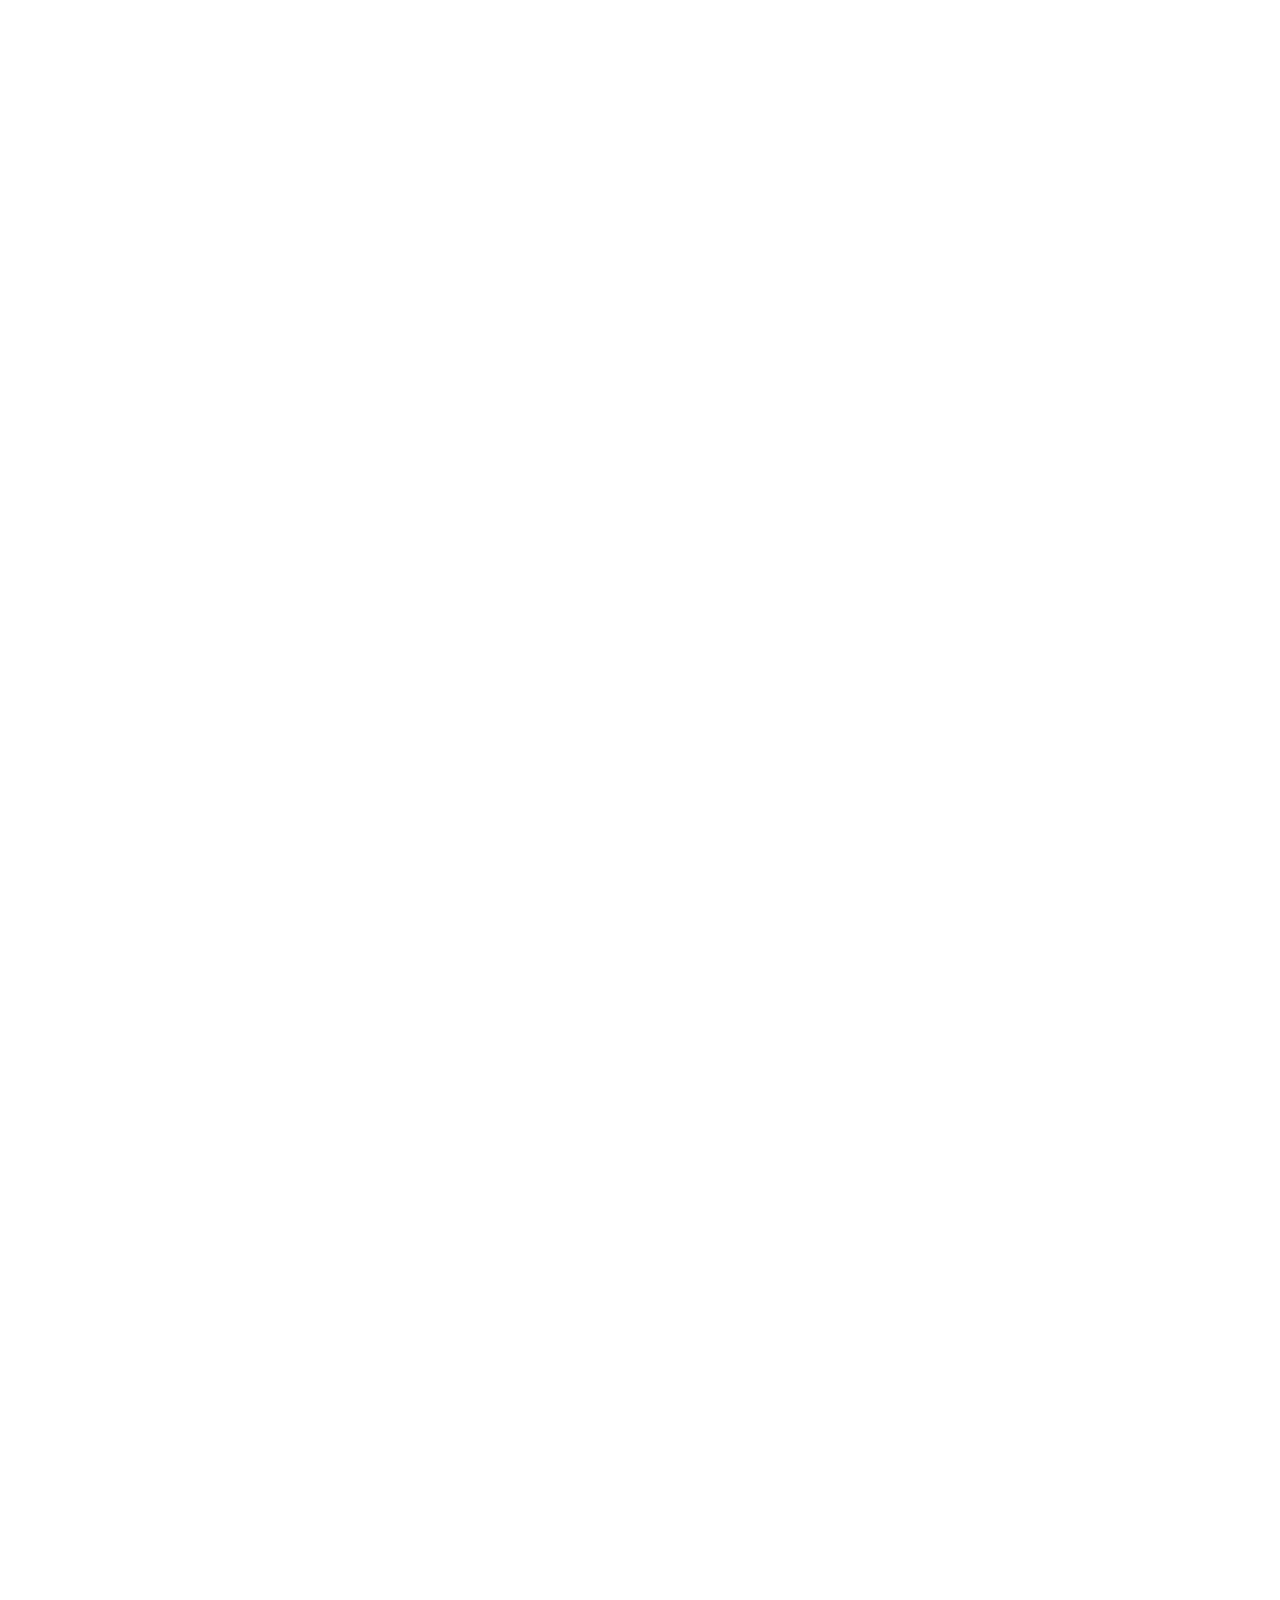
==== commit 5f8910ba: "change v1-v2 portfolio path" ====
--- a/index.html
+++ b/index.html
@@ -3,44 +3,47 @@
   <head>
     <meta charset="UTF-8" />
     <meta name="viewport" content="width=device-width, initial-scale=1.0" />
+    <title>Mohd Amaan | Portfolio</title>
+    <link rel="canonical" href="https://amaan3110.github.io/portfolio/v2" />
+
     <link
-      rel="icon"
-      type="image/svg+xml"
-      href="https://res.cloudinary.com/dzmu2pbjn/image/upload/v1769325682/isuf9v9avru0hraoqihv.svg"
-    />
-    <title>Mohd Amaan | Portfolio</title>
-    <link rel="stylesheet" href="./style.css" />
+      rel="shortcut icon"
+      href="https://res.cloudinary.com/dzmu2pbjn/image/upload/v1768982582/dienundpxhc2xrtcgzvj.png"
+      type="image/x-icon"
+    />
+
+    <link
+      href="https://cdn.jsdelivr.net/npm/remixicon@4.6.0/fonts/remixicon.css"
+      rel="stylesheet"
+    />
+
     <link
       rel="stylesheet"
-      href="https://cdnjs.cloudflare.com/ajax/libs/remixicon/4.6.0/remixicon.min.css"
-    />
-    <link
-      rel="stylesheet"
-      type="text/css"
-      href="https://cdn.jsdelivr.net/gh/devicons/devicon@latest/devicon.min.css"
-    />
+      href="https://cdn.jsdelivr.net/npm/locomotive-scroll/bundled/locomotive-scroll.css"
+    />
+
+    <link rel="stylesheet" href="./style.css" />
 
     <!-- SEO META TAGS -->
     <meta
       name="description"
-      content="Mohd Amaan — Frontend & Full Stack Developer skilled in Angular, React, JavaScript, Node.js, and modern web technologies. I build fast, responsive, scalable web apps with clean UI and smooth user experience."
-    />
-
+      content="Mohd Amaan is a Frontend and Full-Stack Developer who builds fast, responsive, and scalable web applications using Angular, React, JavaScript, Node.js, and modern UI practices."
+    />
     <meta
       name="keywords"
-      content="Mohd Amaan, Mohd Amaan portfolio, Frontend Developer, Full Stack Developer, Angular Developer, React Developer, Web Developer, JavaScript Developer, Node.js Developer, Express.js, MongoDB, Responsive Web Design, UI Developer, Modern Web Apps, Software Developer, Noida Developer"
+      content="Mohd Amaan, frontend developer, full stack developer, Angular developer, React developer, JavaScript developer, Node.js developer, web developer, responsive web design, modern web apps, UI development, portfolio"
     />
 
     <!-- Open Graph (for WhatsApp, LinkedIn, Facebook) -->
     <meta property="og:type" content="website" />
-    <meta property="og:url" content="https://amaan3110.github.io/portfolio/" />
     <meta
-      property="og:title"
-      content="Mohd Amaan | Frontend & Full Stack Developer"
-    />
+      property="og:url"
+      content="https://amaan3110.github.io/portfolio/v2"
+    />
+    <meta property="og:title" content="Mohd Amaan | Full Stack Developer" />
     <meta
       property="og:description"
-      content="Explore the portfolio of Mohd Amaan — building modern web applications using Angular, React, JavaScript, Node.js, Express, and MongoDB with a focus on performance and clean UI."
+      content="Explore the portfolio of Mohd Amaan — a Frontend & Full-Stack Developer building modern, responsive web applications with Angular, React, Node.js, Express, and MongoDB."
     />
     <meta
       property="og:image"
@@ -51,21 +54,22 @@
     <meta property="twitter:card" content="summary_large_image" />
     <meta
       property="twitter:url"
-      content="https://amaan3110.github.io/portfolio/"
+      content="https://amaan3110.github.io/portfolio/v2"
     />
     <meta
       property="twitter:title"
-      content="Mohd Amaan | Frontend & Full Stack Developer"
+      content="Mohd Amaan | Full Stack Developer"
     />
     <meta
       property="twitter:description"
-      content="Mohd Amaan's portfolio — modern, scalable web apps built with Angular, React, JavaScript, Node.js, and MongoDB."
+      content="Explore the portfolio of Mohd Amaan — a Frontend & Full-Stack Developer building modern, responsive web applications with Angular, React, Node.js, Express, and MongoDB."
     />
     <meta
       property="twitter:image"
       content="https://res.cloudinary.com/dzmu2pbjn/image/upload/v1768987348/jududsqibqumapcbhbsj.png"
     />
 
+    <!-- Google Fonts: Preconnect (fastest improvement) -->
     <link rel="preconnect" href="https://fonts.googleapis.com" />
     <link rel="preconnect" href="https://fonts.gstatic.com" crossorigin />
 
@@ -76,21 +80,14 @@
 
     <link
       rel="preload"
-      href="./fonts/Gilroy.ttf"
-      as="font"
-      type="font/ttf"
-      crossorigin="anonymous"
-    />
-    <link
-      rel="preload"
-      href="./fonts/Mazius.otf"
+      href="./fonts/AuthenticSignature.otf"
       as="font"
       type="font/otf"
       crossorigin="anonymous"
     />
     <link
       rel="preload"
-      href="./fonts/FreightBig.woff2"
+      href="./fonts/instrumental.woff2"
       as="font"
       type="font/woff2"
       crossorigin="anonymous"
@@ -102,9 +99,9 @@
         "@graph": [
           {
             "@type": "Person",
-            "@id": "https://amaan3110.github.io/portfolio/#person",
+            "@id": "https://amaan3110.github.io/portfolio/v2/#person",
             "name": "Mohd Amaan",
-            "url": "https://amaan3110.github.io/portfolio/",
+            "url": "https://amaan3110.github.io/portfolio/v2/",
             "image": "https://res.cloudinary.com/dzmu2pbjn/image/upload/v1768987348/jududsqibqumapcbhbsj.png",
             "jobTitle": "Frontend & Full Stack Developer",
             "description": "Mohd Amaan is a Frontend & Full Stack Developer specializing in Angular, React, JavaScript, Node.js, Express, and MongoDB. He builds fast, responsive, and scalable web applications.",
@@ -130,26 +127,26 @@
           },
           {
             "@type": "WebSite",
-            "@id": "https://amaan3110.github.io/portfolio/#website",
-            "url": "https://amaan3110.github.io/portfolio/",
+            "@id": "https://amaan3110.github.io/portfolio/v2/#website",
+            "url": "https://amaan3110.github.io/portfolio/v2/",
             "name": "Mohd Amaan Portfolio",
             "description": "Portfolio website of Mohd Amaan — Frontend & Full Stack Developer.",
             "inLanguage": "en-IN",
             "publisher": {
-              "@id": "https://amaan3110.github.io/portfolio/#person"
+              "@id": "https://amaan3110.github.io/portfolio/v2/#person"
             }
           },
           {
             "@type": "WebPage",
-            "@id": "https://amaan3110.github.io/portfolio/#webpage",
-            "url": "https://amaan3110.github.io/portfolio/",
+            "@id": "https://amaan3110.github.io/portfolio/v2/#webpage",
+            "url": "https://amaan3110.github.io/portfolio/v2/",
             "name": "Mohd Amaan | Frontend & Full Stack Developer",
             "description": "Explore projects and experience of Mohd Amaan — building modern web apps using Angular, React, and Node.js.",
             "isPartOf": {
-              "@id": "https://amaan3110.github.io/portfolio/#website"
+              "@id": "https://amaan3110.github.io/portfolio/v2/#website"
             },
             "about": {
-              "@id": "https://amaan3110.github.io/portfolio/#person"
+              "@id": "https://amaan3110.github.io/portfolio/v2/#person"
             },
             "primaryImageOfPage": {
               "@type": "ImageObject",
@@ -177,377 +174,738 @@
   </head>
   <body>
     <main data-scroll-container>
-      <nav>
-        <span
-          ><a href="/">MOHD AMAAN <span class="emoji">:-)</span></a></span
-        >
-        <span>
-          <a onclick="openResume()">
-            GET
-            <span class="font-maizus" style="margin-right: 3px">MY</span> RESUME
-          </a>
-        </span>
-      </nav>
-
-      <div class="loader-container">
-        <div class="loader">
-          <div class="loader_greeting">
-            <span>Hello</span>
-            <span>नमस्ते</span>
-            <span>Bonjour</span>
-            <span>Hola</span>
-            <span>こんにちは</span>
-            <span>سلام</span>
-          </div>
-          <div class="loader_text">
-            <h1>
-              <span>Hi</span>
-              <span>I'm</span>
-              <div class="name">
-                Mohd <span class="font-maizus">Amaan</span>
-              </div>
-            </h1>
-          </div>
-        </div>
-        <div class="loader_2"></div>
+      <div class="loader_screen">
+        <div class="greeting_text"></div>
       </div>
 
-      <section id="page1">
-        <div class="new_portfolio">
-          <div onclick="redirectToNew()" class="bubble">
-            <div class="dot"></div>
-            <p>New Portfolio</p>
-          </div>
-        </div>
-        <div data-scroll data-scroll-speed="0.15" class="hero-title">
-          <span class="hero-subtitle">(software developer)</span>
-          <h1 class="hero-heading">Portfolio</h1>
-          <span class="hero-prefix">My</span>
-        </div>
-
-        <div class="hero-visual">
-          <div class="page3_image">
+      <header>
+        <img
+          onerror="onImageError(this)"
+          src="https://res.cloudinary.com/dzmu2pbjn/image/upload/v1768982582/dienundpxhc2xrtcgzvj.png"
+          data-fallback="https://ik.imagekit.io/webdev567/logo.png"
+        />
+
+        <div class="right_side font-bg">
+          <a href="#contact">Contact</a>
+          <a onclick="openResume()">Resume</a>
+        </div>
+      </header>
+
+      <section class="section-hero">
+        <div class="inner">
+          <div class="my_name">
             <img
-              src="https://res.cloudinary.com/dzmu2pbjn/image/upload/v1768987348/jududsqibqumapcbhbsj.png"
-              alt="hero-image"
+              onerror="onImageError(this)"
+              class="hero_text1 hero_text_img"
+              src="https://res.cloudinary.com/dzmu2pbjn/image/upload/v1768982582/wjvbi4ij2tsbznq0uv4f.png"
+              data-fallback="https://ik.imagekit.io/webdev567/hero-text1.png"
             />
             <img
-              class="profile"
-              src="https://res.cloudinary.com/dzmu2pbjn/image/upload/v1768987349/zfmppfu9jdwdaiaw6px5.png"
-              alt="profile"
+              onerror="onImageError(this)"
+              class="hero_text2 hero_text_img"
+              src="https://res.cloudinary.com/dzmu2pbjn/image/upload/v1768982582/y67sajs0q98jeg4frco4.png"
+              data-fallback="https://ik.imagekit.io/webdev567/hero-text2_v2.png"
             />
-          </div>
-
-          <div
-            data-scroll
-            data-scroll-speed="0.1"
-            class="floating-item floating-top-left"
-          >
+            <h1 class="font-bg">Mohd Amaan</h1>
             <img
-              src="https://res.cloudinary.com/dzmu2pbjn/image/upload/v1769324517/ng1s3rvkyf0fcklnmdi0.png"
-              alt="thinking"
+              onerror="onImageError(this)"
+              class="star_img"
+              src="https://res.cloudinary.com/dzmu2pbjn/image/upload/v1768982584/tthagkhbrdy9rd76ztik.webp"
+              data-fallback="https://ik.imagekit.io/webdev567/star.webp"
             />
           </div>
 
-          <div
-            data-scroll
-            data-scroll-speed="0.12"
-            class="floating-item floating-bottom-right"
-          >
+          <div data-scroll data-scroll-speed="0.2" class="hero_heading">
+            <h2>
+              I build web experiences, interfaces, and products that feel fast,
+              clean, and effortless.
+            </h2>
+          </div>
+
+          <div data-scroll data-scroll-speed="0.15" class="hero_footer">
+            <p class="font-p">
+              Developer who cares way too much about spacing, shadows, and
+              smooth UX.
+            </p>
+          </div>
+
+          <div class="font-bg" id="timeDisplay"></div>
+        </div>
+        <div class="hero_grid"></div>
+      </section>
+
+      <section class="section-works">
+        <div class="inner">
+          <div class="section_header">
+            <h1 class="font-bg">
+              Some <span class="header_highlight_text">Selected Works</span>
+            </h1>
+          </div>
+
+          <div class="works">
+            <div class="works_track">
+              <div class="work_card">
+                <div class="media">
+                  <img
+                    onerror="onImageError(this)"
+                    src="https://res.cloudinary.com/dzmu2pbjn/image/upload/v1768987189/ukem5vhdosqnq2mzwaph.png"
+                    data-fallback="https://ik.imagekit.io/webdev567/work1.png"
+                  />
+                </div>
+                <div class="card_body">
+                  <h5>AlignBooks (Vanilla Js)</h5>
+                  <p>
+                    A cloud-based ERP platform designed to simplify accounting,
+                    billing, and business operations for growing organizations,
+                    offering integrated modules for invoicing, inventory,
+                    reporting, taxation, and compliance management.
+                  </p>
+                  <a
+                    class="font-bg"
+                    href="https://alignbooks.com/"
+                    target="_blank"
+                    ><i class="ri-eye-line"></i> Live Preview</a
+                  >
+                </div>
+              </div>
+              <div class="work_card">
+                <div class="media">
+                  <img
+                    onerror="onImageError(this)"
+                    src="https://res.cloudinary.com/dzmu2pbjn/image/upload/v1768987189/x2a9t3fycp0yd5tecf4u.png"
+                    data-fallback="https://ik.imagekit.io/webdev567/work2.png"
+                  />
+                </div>
+                <div class="card_body">
+                  <h5>Learn with AlignBooks</h5>
+                  <p>
+                    A guided learning section that helps users understand
+                    accounting concepts and practical usage of AlignBooks ERP,
+                    covering real workflows like billing, entries, reports, and
+                    compliance.
+                  </p>
+                  <a
+                    class="font-bg"
+                    href="https://learn.alignbooks.com/"
+                    target="_blank"
+                    ><i class="ri-eye-line"></i> Live Preview</a
+                  >
+                </div>
+              </div>
+              <div class="work_card">
+                <div class="media">
+                  <img
+                    onerror="onImageError(this)"
+                    src="https://res.cloudinary.com/dzmu2pbjn/image/upload/v1768987191/w5ldyouceqgtfnkaqj5g.png"
+                    data-fallback="https://ik.imagekit.io/webdev567/work3.png"
+                  />
+                </div>
+                <div class="card_body">
+                  <h5>GrowSkills (ReactJs)</h5>
+                  <p>
+                    An LMS platform designed to provide structured, real-world
+                    accounting and ERP training. Built with a focus on guided
+                    learning, progress tracking, and smooth content consumption
+                    across devices.
+                  </p>
+                  <a
+                    class="font-bg"
+                    href="https://growskills.alignbooks.com/"
+                    target="_blank"
+                    ><i class="ri-eye-line"></i> Live Preview</a
+                  >
+                </div>
+              </div>
+              <div class="work_card">
+                <div class="media">
+                  <img
+                    onerror="onImageError(this)"
+                    src="https://res.cloudinary.com/dzmu2pbjn/image/upload/v1768987190/dsjjuspn24mar7nzgtwi.png"
+                    data-fallback="https://ik.imagekit.io/webdev567/work4.png"
+                  />
+                </div>
+                <div class="card_body">
+                  <h5>AlignBooks Dashboard (Angular)</h5>
+                  <p>
+                    A modern ERP and accounting platform built to streamline
+                    billing, inventory, and compliance workflows for businesses.
+                    Focused on performance, usability, and scalable UI
+                    architecture.
+                  </p>
+                  <a
+                    class="font-bg"
+                    href="https://solution.alignbooks.com/#/login"
+                    target="_blank"
+                    ><i class="ri-eye-line"></i> Live Preview</a
+                  >
+                </div>
+              </div>
+              <div class="work_card">
+                <div class="media">
+                  <img
+                    onerror="onImageError(this)"
+                    src="https://res.cloudinary.com/dzmu2pbjn/image/upload/v1768982583/tw1oj3izcsgv9exgujyw.png"
+                    data-fallback="https://ik.imagekit.io/webdev567/work5.png"
+                  />
+                </div>
+                <div class="card_body">
+                  <h5>AlignBooks Dashboard (Angular)</h5>
+                  <p>
+                    Implemented a smooth quick-search popup for dashboard menus,
+                    allowing users to search and open screens in seconds. This
+                    improved overall UX by reducing clicks and making navigation
+                    feel effortless
+                  </p>
+                </div>
+              </div>
+              <span>Coming Soon</span>
+            </div>
+          </div>
+        </div>
+      </section>
+
+      <section class="section-projects">
+        <div class="inner">
+          <div class="section_header">
+            <h1 class="font-bg">
+              Playful <span class="header_highlight_text">Projects </span>
+            </h1>
+          </div>
+
+          <div class="projects">
+            <div class="project_card">
+              <img
+                onerror="onImageError(this)"
+                class="wide"
+                src="https://res.cloudinary.com/dzmu2pbjn/image/upload/v1769859040/obfn8afj8vfbuhvaq0xh.png"
+                data-fallback="https://ik.imagekit.io/webdev567/project1.png"
+              />
+              <h5 class="font-bg">Scatch</h5>
+              <p class="font-p">
+                Premium e-commerce platform for designer bags.
+              </p>
+            </div>
+
+            <div class="project_card">
+              <img
+                onerror="onImageError(this)"
+                class="long"
+                src="https://res.cloudinary.com/dzmu2pbjn/image/upload/v1769859048/u3uysw1by6jfn2ny5fxh.png"
+                data-fallback="https://ik.imagekit.io/webdev567/project2.png"
+              />
+              <h5 class="font-bg">Cabixx</h5>
+              <p class="font-p">Uber-like cab booking web application.</p>
+            </div>
+
+            <div class="project_card">
+              <img
+                onerror="onImageError(this)"
+                class="wide"
+                src="https://res.cloudinary.com/dzmu2pbjn/image/upload/v1769859040/dkezyw8foqietgurdlrj.png"
+                data-fallback="https://ik.imagekit.io/webdev567/project3.png"
+              />
+              <h5 class="font-bg">Node Initializer</h5>
+              <p class="font-p">
+                Generate structured Node.js backend projects instantly.
+              </p>
+            </div>
+
+            <div class="project_card">
+              <img
+                onerror="onImageError(this)"
+                class="long"
+                src="https://res.cloudinary.com/dzmu2pbjn/image/upload/v1769859048/tktdpwqjgffdasprgda6.png"
+                data-fallback="https://ik.imagekit.io/webdev567/project4.png"
+              />
+              <h5 class="font-bg">Code Reviewer</h5>
+              <p class="font-p">AI-based tool for quick code reviews.</p>
+            </div>
+          </div>
+        </div>
+      </section>
+
+      <section class="section-experience">
+        <div class="inner">
+          <div class="section_header">
+            <h1 class="font-bg">
+              My <span class="header_highlight_text">Work Experience</span>
+            </h1>
+          </div>
+
+          <div class="experiences">
+            <div class="experience_card">
+              <img src="https://alignbooks.com/assets/logo.png" alt="" />
+              <div class="card-body">
+                <h5 class="font-bg">ALIGNBOOKS &bull; Software Developer</h5>
+                <p class="font-p">September 2024 - Present</p>
+              </div>
+            </div>
+          </div>
+        </div>
+      </section>
+
+      <section class="section-testimonials">
+        <div class="inner">
+          <div class="section_header">
+            <h1 class="font-bg">
+              <span class="header_quote">They worked with me and said</span>
+              I am <span class="header_highlight_text">Worth It. </span>
+            </h1>
+          </div>
+          <div class="testimonials">
+            <div class="testimonial_card">
+              <span class="inverted-comma">“</span>
+              <p>
+                The UI implementation was clean, modern, and very close to the
+                design. Spacing, typography, responsiveness - everything felt
+                polished. Even small details like hover states and alignment
+                were handled properly, which made the overall experience feel
+                premium.
+              </p>
+              <h5>
+                <img
+                  src="https://imgs.search.brave.com/pD-lVXc9jsIF0EZ0LmN1wj1h45RnQ-5g-CYYtkoLNIw/rs:fit:860:0:0:0/g:ce/aHR0cHM6Ly9zdGF0/aWMudmVjdGVlenku/Y29tL3N5c3RlbS9y/ZXNvdXJjZXMvdGh1/bWJuYWlscy8wMjcv/OTUxLzEzNy9zbWFs/bC9zdHlsaXNoLXNw/ZWN0YWNsZXMtZ3V5/LTNkLWF2YXRhci1j/aGFyYWN0ZXItaWxs/dXN0cmF0aW9ucy1w/bmcucG5n"
+                />
+                Shubham <span>- Product Desginer</span>
+              </h5>
+            </div>
+            <div class="testimonial_card">
+              <span class="inverted-comma">“</span>
+              <p>
+                Demonstrated strong ownership and reliability throughout the
+                engagement. Requirements were understood clearly, timelines were
+                respected, and communication remained consistent. Tasks were
+                delivered with attention to detail, making collaboration
+                efficient and dependable.
+              </p>
+              <h5>
+                <img
+                  src="https://imgs.search.brave.com/z3fePv7Epr5rm8IuE1MQi-WfbaUfFbKpMFnY4q6ORZM/rs:fit:860:0:0:0/g:ce/aHR0cHM6Ly9zdGF0/aWMudmVjdGVlenku/Y29tL3N5c3RlbS9y/ZXNvdXJjZXMvdGh1/bWJuYWlscy8wMjcv/OTUxLzEzNS9zbWFs/bC9zdHlsaXNoLWF1/bnR5LTNkLWF2YXRh/ci1jaGFyYWN0ZXIt/aWxsdXN0cmF0aW9u/cy1wbmcucG5n"
+                />
+                Vageesha <span>- HR Manager</span>
+              </h5>
+            </div>
+            <div class="testimonial_card">
+              <span class="inverted-comma">“</span>
+              <p>
+                Solid grasp of Angular fundamentals and component-based
+                architecture. Reactive forms, validations, and form state were
+                implemented in a structured way, making the screens easy to
+                maintain and extend. The work quality was consistent and the
+                codebase stayed clean.
+              </p>
+              <h5>
+                <img
+                  src="https://imgs.search.brave.com/pD-lVXc9jsIF0EZ0LmN1wj1h45RnQ-5g-CYYtkoLNIw/rs:fit:860:0:0:0/g:ce/aHR0cHM6Ly9zdGF0/aWMudmVjdGVlenku/Y29tL3N5c3RlbS9y/ZXNvdXJjZXMvdGh1/bWJuYWlscy8wMjcv/OTUxLzEzNy9zbWFs/bC9zdHlsaXNoLXNw/ZWN0YWNsZXMtZ3V5/LTNkLWF2YXRhci1j/aGFyYWN0ZXItaWxs/dXN0cmF0aW9ucy1w/bmcucG5n"
+                />
+                Asif <span>- SR. Angular Developer</span>
+              </h5>
+            </div>
+            <div class="testimonial_card">
+              <span class="inverted-comma">“</span>
+              <p>
+                Design handoff was executed accurately with great attention to
+                detail. Layouts were responsive across devices and the final UI
+                looked exactly how it was expected to. Communication was clear,
+                changes were handled calmly, and the output stayed consistent
+                throughout.
+              </p>
+              <h5>
+                <img
+                  src="https://imgs.search.brave.com/pD-lVXc9jsIF0EZ0LmN1wj1h45RnQ-5g-CYYtkoLNIw/rs:fit:860:0:0:0/g:ce/aHR0cHM6Ly9zdGF0/aWMudmVjdGVlenku/Y29tL3N5c3RlbS9y/ZXNvdXJjZXMvdGh1/bWJuYWlscy8wMjcv/OTUxLzEzNy9zbWFs/bC9zdHlsaXNoLXNw/ZWN0YWNsZXMtZ3V5/LTNkLWF2YXRhci1j/aGFyYWN0ZXItaWxs/dXN0cmF0aW9ucy1w/bmcucG5n"
+                />
+                Vikas <span>- Graphic Designer</span>
+              </h5>
+            </div>
+            <div class="testimonial_card">
+              <span class="inverted-comma">“</span>
+              <p>
+                The interface feels fast, interactive, and user-friendly.
+                Micro-interactions and animations were added in a tasteful way
+                without making the UI feel heavy. Overall, the experience feels
+                smooth and professional, with a strong balance between design
+                and performance.
+              </p>
+              <h5>
+                <img
+                  src="https://imgs.search.brave.com/pD-lVXc9jsIF0EZ0LmN1wj1h45RnQ-5g-CYYtkoLNIw/rs:fit:860:0:0:0/g:ce/aHR0cHM6Ly9zdGF0/aWMudmVjdGVlenku/Y29tL3N5c3RlbS9y/ZXNvdXJjZXMvdGh1/bWJuYWlscy8wMjcv/OTUxLzEzNy9zbWFs/bC9zdHlsaXNoLXNw/ZWN0YWNsZXMtZ3V5/LTNkLWF2YXRhci1j/aGFyYWN0ZXItaWxs/dXN0cmF0aW9ucy1w/bmcucG5n"
+                />
+                Sahil <span>- UI/UX Desginer</span>
+              </h5>
+            </div>
+          </div>
+
+          <div class="printer">
             <img
-              src="https://res.cloudinary.com/dzmu2pbjn/image/upload/v1769324517/xfrq3arawu502hkypjtl.png"
-              alt="designing"
+              onerror="onImageError(this)"
+              class="printer_img"
+              src="https://res.cloudinary.com/dzmu2pbjn/image/upload/v1768982584/w6p1h7lpudpdlhzkvvtm.png"
+              data-fallback="https://ik.imagekit.io/webdev567/printer_v2.png"
             />
           </div>
 
-          <div
-            data-scroll
-            data-scroll-speed="0.1"
-            class="floating-item floating-bottom-left"
-          >
-            <img
-              src="https://res.cloudinary.com/dzmu2pbjn/image/upload/v1769324518/zeuseqzdkqyergm0ttjg.png"
-              alt="shipping"
-            />
-          </div>
-
-          <div
-            data-scroll
-            data-scroll-speed="0.1"
-            class="floating-item floating-top-right"
-          >
-            <img
-              src="https://res.cloudinary.com/dzmu2pbjn/image/upload/v1769324518/ojhrburxyeakitgmqcod.png"
-              alt="building"
-            />
-          </div>
-
-          <span class="hero-quote">
-            Design is not just what you see, it’s how it makes you feel.
-          </span>
-
-          <div class="hero-blur"></div>
+          <div class="testimonial_btns">
+            <button onclick="moveTestimonialCards('prev')">
+              <i class="ri-arrow-left-line"></i>
+            </button>
+            <button onclick="moveTestimonialCards('next')">
+              <i class="ri-arrow-right-line"></i>
+            </button>
+          </div>
         </div>
       </section>
 
-      <span id="timeDisplay"></span>
-
-      <section id="page3">
-        <div class="page3_header">
-          <h1>A<span>b</span>out</h1>
-        </div>
-        <div class="page3_body">
-          <div class="about_skills">
-            <div class="about_me">
-              <div class="checkbox-wrapper-41">
-                <input type="checkbox" id="checkbox" />
-              </div>
-              <div class="about_me_content">
-                <h2>
-                  Hey there! <br />
-                  I’m Mohd
-                  <span class="font-maizus color-secondary">Amaan</span>, a
-                  Noida-based
-                  <span class="color-blue">Frontend Developer</span> and
-                  <span class="color-red">UI/UX Designer</span> in
-                  <a
-                    href="https://www.alignbooks.com"
-                    target="_blank"
-                    class="current_company_name"
-                  >
-                    AlignBooks Info Solutions
-                  </a>
-                  passionate about crafting fast, scalable, and visually
-                  striking web experiences.
-                </h2>
-                <h2>
-                  Yup! I'm a <span class="color-red">Web Developer</span>. Big
-                  deal, right? But wait — there's more! I'm not just any
-                  developer, I'm a
-                  <span class="color-blue">Full Stack Developer</span>. And if
-                  that wasn't enough, guess what? maybe
-                  <span class="color-yellow">Freelancer</span>? Oh yeah, I’ve
-                  got that badge too!
-                </h2>
-              </div>
-              <div class="social_cta">
-                <a
-                  href="https://www.linkedin.com/in/mohd-amaan-03287b232"
-                  target="_blank"
-                  ><i class="devicon-linkedin-plain colored"></i>
-                  <span>LinkedIn</span></a
+      <div class="animation_container grainy-bg font-bg">
+        <div class="text_wrapper">
+          <div class="texts">
+            <div class="text">thinking</div>
+            <div class="text">designing</div>
+            <div class="text">building</div>
+            <div class="text">shipping</div>
+          </div>
+          <div class="texts">
+            <div class="text">designing</div>
+            <div class="text">shipping</div>
+            <div class="text">thinking</div>
+            <div class="text">building</div>
+          </div>
+          <div class="texts">
+            <div class="text">building</div>
+            <div class="text">thinking</div>
+            <div class="text">shipping</div>
+            <div class="text">designing</div>
+          </div>
+          <div class="texts">
+            <div class="text">shipping</div>
+            <div class="text">building</div>
+            <div class="text">designing</div>
+            <div class="text">thinking</div>
+          </div>
+        </div>
+      </div>
+
+      <section class="section-about">
+        <div class="inner">
+          <div class="section_header">
+            <h1 class="font-bg">
+              About <span class="header_highlight_text">Me</span>
+            </h1>
+          </div>
+
+          <div class="about_me">
+            <div class="about_me_left">
+              <p class="font-p">
+                I'm a software developer with <strong>1+ years </strong> of
+                experience currently at ALIGNBOOKS, turning complex problems
+                into clean, usable digital experiences. I convert Figma into
+                pixel-perfect & ship production-ready code across:
+              </p>
+              <div class="skills font-bg">
+                <span>Frontend</span>
+                <span>Backend</span>
+                <span>Database</span>
+              </div>
+
+              <p class="font-p mt-5">
+                I’ve worked on products like,<strong>
+                  AlignBooks, AlignCart</strong
+                >, and <strong>GrowSkills</strong> which used by thousand of
+                users.
+              </p>
+
+              <p class="font-p mt-10">My strength lies in:</p>
+
+              <div class="skills font-bg">
+                <span>ReactJs</span>
+                <span>HTML</span>
+                <span>CSS</span>
+                <span>Javascript</span>
+                <span>NodeJs</span>
+                <span>Typescript</span>
+                <span>Angular</span>
+              </div>
+
+              <p class="font-p mt-10">
+                I’ve also build some cool animated websites using GSAP.
+              </p>
+              <div class="skills font-bg">
+                <span
+                  ><a href="https://amaan3110.github.io/animated-websites/"
+                    >Visit</a
+                  ></span
                 >
-                <a href="https://github.com/amaan3110/" target="_blank"
-                  ><i class="devicon-github-original"></i>
-                  <span>Github</span></a
-                >
-              </div>
-            </div>
-            <div class="skill_container">
-              <!-- <img src="./images/skills.png" alt="skills" /> -->
-              <img
-                src="https://res.cloudinary.com/dzmu2pbjn/image/upload/v1769324522/inpu2aaohcgnk5agmuky.png"
-                alt="skills"
-              />
-            </div>
-          </div>
-
-          <div class="scroll_marquee">
-            <div class="scroll_inner">
-              <h2>Mohd Amaan ?</h2>
-              <h2>Mohd Amaan ?</h2>
-              <h2>Mohd Amaan ?</h2>
-              <h2>Mohd Amaan ?</h2>
-              <h2>Mohd Amaan ?</h2>
-              <h2>Mohd Amaan ?</h2>
-              <h2>Mohd Amaan ?</h2>
-              <h2>Mohd Amaan ?</h2>
-              <h2>Mohd Amaan ?</h2>
-              <h2>Mohd Amaan ?</h2>
-              <h2>Mohd Amaan ?</h2>
-              <h2>Mohd Amaan ?</h2>
-              <h2>Mohd Amaan ?</h2>
-              <h2>Mohd Amaan ?</h2>
-              <h2>Mohd Amaan ?</h2>
-              <h2>Mohd Amaan ?</h2>
-              <h2>Mohd Amaan ?</h2>
-              <h2>Mohd Amaan ?</h2>
-              <h2>Mohd Amaan ?</h2>
-              <h2>Mohd Amaan ?</h2>
-              <h2>Mohd Amaan ?</h2>
-              <h2>Mohd Amaan ?</h2>
-              <h2>Mohd Amaan ?</h2>
-              <h2>Mohd Amaan ?</h2>
+              </div>
+
+              <p class="font-p mt-10">Tools i use for my daily survival:</p>
+
+              <div class="skills font-bg">
+                <span>VSCode</span>
+                <span>ChatGPT</span>
+                <span>Figma</span>
+                <span>Google</span>
+              </div>
+
+              <p class="font-p mt-10">
+                Things i love to do outside the code editor:
+                <!-- <strong>"git push -u origin master"</strong> -->
+              </p>
+
+              <div class="skills font-bg">
+                <span>Playing Cricket</span>
+                <span>Listening to Music</span>
+                <span>Exploring New Tech</span>
+                <span>Travelling</span>
+              </div>
+
+              <p class="font-p mt-10 text-base company_name">
+                I've been at
+                <a href="https://alignbooks.com/" target="_blank">
+                  <img src="https://alignbooks.com/assets/logo.png" alt="" />
+                </a>
+                since:
+                <span class="font-bg" id="startDateDisplay"></span>
+              </p>
+            </div>
+            <div class="about_me_right">
+              <div class="about_visuals">
+                <img
+                  onerror="onImageError(this)"
+                  class="about_image"
+                  src="https://res.cloudinary.com/dzmu2pbjn/image/upload/v1768987348/jududsqibqumapcbhbsj.png"
+                  data-fallback="https://ik.imagekit.io/webdev567/background-image.png"
+                />
+                <img
+                  onerror="onImageError(this)"
+                  class="profile"
+                  src="https://res.cloudinary.com/dzmu2pbjn/image/upload/v1768987349/zfmppfu9jdwdaiaw6px5.png"
+                  data-fallback="https://ik.imagekit.io/webdev567/profile.png"
+                />
+
+                <div class="about_quote font-s">
+                  Design is not just what you see, it’s how it makes you feel.
+                </div>
+              </div>
             </div>
           </div>
         </div>
       </section>
 
-      <section id="page4">
-        <div class="page4_header">
-          <h1>Wo<span>r</span>ks</h1>
-        </div>
-        <div class="page4_body">
-          <div class="page4_grid">
+      <section class="section-life">
+        <div class="inner">
+          <div class="section_header">
+            <h1 class="font-bg">
+              A Visual <span class="header_highlight_text">Diary</span>
+            </h1>
+          </div>
+
+          <div class="life">
+            <div class="bento_grid">
+              <div class="card card-1 wide">
+                <img
+                  onerror="onImageError(this)"
+                  src="https://res.cloudinary.com/dzmu2pbjn/image/upload/v1768987558/qre36hf4hwkwwgm5rmyg.jpg"
+                  data-fallback="https://ik.imagekit.io/webdev567/mumbai-2_ME.jpg"
+                />
+              </div>
+              <div class="card card-2">
+                <img
+                  onerror="onImageError(this)"
+                  src="https://res.cloudinary.com/dzmu2pbjn/image/upload/v1768987555/yia0l6awzlwlmcgbxzdp.jpg"
+                  data-fallback="https://ik.imagekit.io/webdev567/sangam_ME.jpg"
+                />
+              </div>
+
+              <div class="card card-3">
+                <img
+                  onerror="onImageError(this)"
+                  src="https://res.cloudinary.com/dzmu2pbjn/image/upload/v1768987553/qoklwalnu1suyvlil6rd.jpg"
+                  data-fallback="https://ik.imagekit.io/webdev567/arail_ME.jpg"
+                />
+              </div>
+              <div class="card card-4">
+                <h5 class="font-bg">Not always coding 😄</h5>
+                <p class="font-p">Sometimes I pause… and enjoy life too.</p>
+              </div>
+              <div class="card card-5">
+                <img
+                  onerror="onImageError(this)"
+                  src="https://res.cloudinary.com/dzmu2pbjn/image/upload/v1768987556/mlklq68jre8grmoym46b.jpg"
+                  data-fallback="https://ik.imagekit.io/webdev567/mumbai_ME.jpg"
+                />
+              </div>
+
+              <div class="card card-6">
+                <img
+                  onerror="onImageError(this)"
+                  src="https://res.cloudinary.com/dzmu2pbjn/image/upload/v1768987563/zs0miejqrhirgckygxfn.jpg"
+                  data-fallback="https://ik.imagekit.io/webdev567/christmas-office_ME.jpg"
+                />
+              </div>
+              <div class="card card-7 wide">
+                <img
+                  onerror="onImageError(this)"
+                  src="https://res.cloudinary.com/dzmu2pbjn/image/upload/v1768987558/uai0vpglwkzpggxqdeae.jpg"
+                  data-fallback="https://ik.imagekit.io/webdev567/christmas-office_ME.jpg"
+                />
+              </div>
+            </div>
+          </div>
+        </div>
+      </section>
+
+      <div class="old_portfolio grainy-bg">
+        <div onclick="redirectToOld()" class="bubble">
+          <div class="dot"></div>
+          <p class="font-bg">Old Portfolio</p>
+        </div>
+      </div>
+
+      <section id="contact" class="section-contact">
+        <div class="inner">
+          <div class="section_header">
+            <h1 class="font-bg">
+              Let's <span class="header_highlight_text">Connect</span>
+            </h1>
+          </div>
+
+          <div class="contact_body">
+            <div class="form_container">
+              <form id="story-form" class="story-form font-bg">
+                <p>
+                  Yo! I’m
+                  <input
+                    type="text"
+                    placeholder="your legendary name"
+                    required
+                    name="name"
+                  />
+                  and I’m looking for someone who can help me with
+                  <input
+                    type="text"
+                    placeholder="website / app / design / magic"
+                    required
+                    name="project"
+                  />. You can reach me at
+                  <input
+                    type="email"
+                    placeholder="your@email.com"
+                    required
+                    name="email"
+                  />
+                  (don’t worry, no spam… unless you ask 😭).
+                </p>
+
+                <p>
+                  Here’s the full tea ☕👇
+                  <textarea
+                    placeholder="Tell me what you want... features, vibes, deadlines, budget 👀"
+                    required
+                    name="message"
+                  ></textarea>
+                </p>
+
+                <button type="submit">git commit -m "send"</button>
+              </form>
+            </div>
+          </div>
+        </div>
+      </section>
+
+      <footer>
+        <h1 class="font-i">
+          Turning ideas into pixels (and bugs into lessons)
+        </h1>
+
+        <a class="font-bg lets-connect-link" href="#contact"
+          >Let's Work Together <i class="ri-arrow-right-up-long-line"></i
+        ></a>
+        <div class="social_links font-bg">
+          <div class="social_link">
             <a
-              href="https://alignbooks.com/"
+              href="https://www.linkedin.com/in/mohd-amaan-03287b232"
               target="_blank"
-              class="page4_card"
+              rel="noopener noreferrer"
+              >LinkedIn</a
             >
-              <div class="page4_card_img">
-                <img
-                  src="https://res.cloudinary.com/dzmu2pbjn/image/upload/v1768987189/ukem5vhdosqnq2mzwaph.png"
-                  alt="work1"
-                />
-              </div>
-              <div class="page4_card_body">
-                <h5>AlignBooks</h5>
-                <p>
-                  A modern ERP and accounting platform built to streamline
-                  billing, inventory, and compliance workflows for businesses.
-                  Focused on performance, usability, and scalable UI
-                  architecture.
-                </p>
-              </div>
-              <div class="page4_card_footer">
-                <div class="metrics">
-                  <h5>34% <i class="ri-arrow-up-long-line"></i></h5>
-                  <p title="Better page flow">Better page flow</p>
-                </div>
-                <div class="metrics">
-                  <h5>27% <i class="ri-arrow-up-long-line"></i></h5>
-                  <p title="Faster load time">Faster load time</p>
-                </div>
-                <div class="metrics">
-                  <h5>30% <i class="ri-arrow-up-long-line"></i></h5>
-                  <p title="Reduced clicks">Reduced clicks</p>
-                </div>
-              </div>
-            </a>
             <a
-              href="https://learn.alignbooks.com/"
+              href="https://www.linkedin.com/in/mohd-amaan-03287b232"
               target="_blank"
-              class="page4_card"
+              rel="noopener noreferrer"
+              >LinkedIn</a
             >
-              <div class="page4_card_img">
-                <img
-                  src="https://res.cloudinary.com/dzmu2pbjn/image/upload/v1768987189/x2a9t3fycp0yd5tecf4u.png"
-                  alt="work2"
-                />
-              </div>
-              <div class="page4_card_body">
-                <h5>Learn with AlignBooks</h5>
-                <p>
-                  A guided learning section that helps users understand
-                  accounting concepts and practical usage of AlignBooks ERP,
-                  covering real workflows like billing, entries, reports, and
-                  compliance.
-                </p>
-              </div>
-              <div class="page4_card_footer">
-                <div class="metrics">
-                  <h5>19% <i class="ri-arrow-up-long-line"></i></h5>
-                  <p title="Support reduction">Support reduction</p>
-                </div>
-                <div class="metrics">
-                  <h5>49% <i class="ri-arrow-up-long-line"></i></h5>
-                  <p title="Content engagement">Content engagement</p>
-                </div>
-                <div class="metrics">
-                  <h5>27% <i class="ri-arrow-up-long-line"></i></h5>
-                  <p title="User adoption">User adoption</p>
-                </div>
-              </div>
-            </a>
+          </div>
+          <div class="social_link">
             <a
-              href="https://growskills.alignbooks.com/"
+              href="https://www.instagram.com/amaan_.31"
               target="_blank"
-              class="page4_card"
+              rel="noopener noreferrer"
+              >Instagram</a
             >
-              <div class="page4_card_img">
-                <img
-                  src="https://res.cloudinary.com/dzmu2pbjn/image/upload/v1768987191/w5ldyouceqgtfnkaqj5g.png"
-                  alt="work3"
-                />
-              </div>
-              <div class="page4_card_body">
-                <h5>GrowSkills</h5>
-                <p>
-                  An LMS platform designed to provide structured, real-world
-                  accounting and ERP training. Built with a focus on guided
-                  learning, progress tracking, and smooth content consumption
-                  across devices.
-                </p>
-              </div>
-              <div class="page4_card_footer">
-                <div class="metrics">
-                  <h5>500+ <i class="ri-arrow-up-long-line"></i></h5>
-                  <p title="Early engagement">Early engagement</p>
-                </div>
-                <div class="metrics">
-                  <h5>33% <i class="ri-arrow-up-long-line"></i></h5>
-                  <p title="Return users">Return users</p>
-                </div>
-                <div class="metrics">
-                  <h5>27% <i class="ri-arrow-up-long-line"></i></h5>
-                  <p title="Content completion">Content completion</p>
-                </div>
-              </div>
-            </a>
-          </div>
-        </div>
-
-        <div class="custom_arrow"></div>
-      </section>
-
-      <section id="page6">
+            <a
+              href="https://www.instagram.com/amaan_.31"
+              target="_blank"
+              rel="noopener noreferrer"
+              >Instagram</a
+            >
+          </div>
+          <div class="social_link">
+            <a
+              href="https://twitter.com/amaan_3110"
+              target="_blank"
+              rel="noopener noreferrer"
+              >Twitter</a
+            >
+            <a
+              href="https://twitter.com/amaan_3110"
+              target="_blank"
+              rel="noopener noreferrer"
+              >Twitter</a
+            >
+          </div>
+          <div class="social_link">
+            <a
+              href="https://github.com/amaan3110"
+              target="_blank"
+              rel="noopener noreferrer"
+              >Github</a
+            >
+            <a
+              href="https://github.com/amaan3110"
+              target="_blank"
+              rel="noopener noreferrer"
+              >Github</a
+            >
+          </div>
+        </div>
+
         <img
-          src="https://res.cloudinary.com/dzmu2pbjn/image/upload/v1769324518/cali58bexetbdvvxyqjm.png"
-          alt="interactive design"
+          onerror="onImageError(this)"
+          src="https://res.cloudinary.com/dzmu2pbjn/image/upload/v1768982584/xoifvssybiaxk2qz0ijc.png"
+          data-fallback="https://ik.imagekit.io/webdev567/post-ticket.png"
         />
-        <img
-          src="https://res.cloudinary.com/dzmu2pbjn/image/upload/v1769324521/mtgzysmxaavxwevczbwo.png"
-          alt="animated interface"
-        />
-        <img
-          src="https://res.cloudinary.com/dzmu2pbjn/image/upload/v1769324521/kgwey6jybmox1k1uzzx3.png"
-          alt="creative developer"
-        />
-      </section>
-
-      <section id="page2">
-        <div class="page2_header">
-          <h1>PR<span>O</span>JECTS</h1>
-          <p>All <span class="font-maizus">of</span> My past projects.</p>
-        </div>
-
-        <div class="page2_body">
-          <div class="body2_left"></div>
-          <div class="body2_right" id="projects"></div>
-        </div>
-      </section>
-
-      <section id="page5">
-        <div class="page5_header">
-          <h1>SO<span>CI</span>ALS</h1>
-        </div>
-        <div class="page5_body">
-          you can get in touch with me via
-          <span data-url="https://www.instagram.com/amaan_.31">instagram</span>,
-          <span data-url="https://www.linkedin.com/in/mohd-amaan-03287b232"
-            >linkedin</span
-          >
-          and <span data-url="https://twitter.com/amaan_3110">twitter</span>.
-        </div>
-      </section>
-
-      <footer>created with ❤️ by me</footer>
+      </footer>
     </main>
 
-    <script src="https://cdnjs.cloudflare.com/ajax/libs/gsap/3.12.5/gsap.min.js"></script>
-    <script src="https://cdn.jsdelivr.net/npm/locomotive-scroll@beta/bundled/locomotive-scroll.min.js"></script>
-    <script src="https://cdnjs.cloudflare.com/ajax/libs/gsap/3.12.5/CustomEase.min.js"></script>
-    <script src="https://cdnjs.cloudflare.com/ajax/libs/gsap/3.13.0/ScrollTrigger.min.js"></script>
+    <div id="contact_form_status" class="contact_form_status">
+      <div class="status_modal">
+        <div id="status_close" class="status_close">
+          <i class="ri-close-line"></i>
+        </div>
+        <iframe
+          src="https://lottie.host/embed/1da63209-1386-449c-b39f-0435e2b55f68/oaZk6rlXBS.lottie"
+          frameborder="0"
+        ></iframe>
+        <div class="status_text font-bg">
+          ✨ Done! Your message is in my inbox.
+        </div>
+      </div>
+    </div>
+
+    <script src="https://cdn.jsdelivr.net/npm/gsap@3/dist/gsap.min.js"></script>
+    <script src="https://cdn.jsdelivr.net/npm/gsap@3/dist/ScrollTrigger.min.js"></script>
+    <script src="https://cdn.jsdelivr.net/npm/locomotive-scroll/bundled/locomotive-scroll.min.js"></script>
+    <script src="https://cdn.tailwindcss.com"></script>
+    <script src="https://cdnjs.cloudflare.com/ajax/libs/jquery/3.7.1/jquery.min.js"></script>
     <script src="./script.js"></script>
   </body>
 </html>
--- a/style.css
+++ b/style.css
@@ -1,36 +1,25 @@
-@font-face {
-  font-family: Gilroy;
-  src: url(./fonts/Gilroy.ttf);
-  font-display: swap;
-}
-
-@font-face {
-  font-family: Mazius;
-  src: url(./fonts/Mazius.otf);
-  font-display: swap;
-}
-
-@font-face {
-  font-family: Freight;
-  src: url(./fonts/FreightBig.woff2);
-  font-display: swap;
-}
-
-@font-face {
-  font-family: Sigtr;
-  src: url("./fonts/AuthenticSignature.otf");
-}
-
-@font-face {
-  font-family: Rgtr;
-  src: url("./fonts/RusticRoadway.otf");
-}
-
 * {
   margin: 0;
   padding: 0;
   box-sizing: border-box;
-  font-family: Gilroy;
+}
+
+@font-face {
+  font-family: Signature;
+  src: url("./fonts/AuthenticSignature.otf");
+  font-display: swap;
+}
+
+@font-face {
+  font-family: Instrumental;
+  src: url("./fonts/instrumental.woff2");
+  font-display: swap;
+}
+
+body,
+html {
+  width: 100%;
+  height: 100%;
 }
 
 *::-webkit-scrollbar {
@@ -38,429 +27,606 @@
 }
 
 :root {
+  --text-color: #000;
+  --background: #111;
   --secondary: #14cf93;
-  /* --black2: #414141; */
-  --black2: #fafafa;
-  --black: #111;
-  --grey: #a2a2a2;
-  /* --grey: #595959; */
-  --background: #111;
+  --light-grey: #ececec;
+  --dark-grey: #595959;
   --red: #ff6467;
   --blue: #51a2ff;
   --dark-blue: #10528b;
   --yellow: oklch(90.5% 0.182 98.111);
-  --header-heading: 60px;
-  --heading: 70px;
-}
-
-body {
-  background: var(--background);
-}
-
-.font-maizus {
-  font-family: Mazius;
-  font-weight: 500;
-}
-
-.font-freight {
-  font-family: Freight;
-}
-
-.font-just-me {
+
+  --heading: 48px;
+  --hero-heading: 72px;
+
+  --box-shadow: 4px 4px 0 var(--text-color);
+  --border-color: #d1cfcf;
+}
+
+/* Font Classes */
+
+.font-p {
+  font-family: "Poppins", sans-serif;
+}
+
+.font-bg {
+  font-family: "Bricolage Grotesque", sans-serif;
+}
+
+.font-j {
   font-family: "Just Me Again Down Here", cursive;
   font-weight: 400;
   font-style: normal;
 }
 
-.color-secondary {
-  color: var(--secondary);
-}
-
-.color-red {
-  color: var(--red);
-}
-
-.color-blue {
-  color: var(--blue);
-}
-
-.color-yellow {
-  color: var(--yellow);
-}
-
-.color-black2 {
-  color: var(--black2);
-}
-
-.fw-600 {
-  font-size: 16px;
-  font-weight: 600;
-}
-
-main {
+.font-i {
+  font-family: "Instrumental", sans-serif;
+}
+
+.font-s {
+  font-family: "Signature", sans-serif;
+}
+
+/* Basic Common Styling */
+
+body {
+  opacity: 0;
+}
+body.loaded {
+  opacity: 1;
+  transition: opacity 0.2s ease;
+}
+
+section {
+  width: 100%;
+  position: relative;
+  padding: 48px 5%;
+  background-color: #fafafa;
+}
+
+.grainy-bg {
+  position: relative;
+  background-color: #fafafa;
+}
+
+section .inner {
   max-width: 1440px;
+  width: 100%;
   margin: 0 auto;
 }
 
-nav {
-  width: 100%;
-  padding: 18px 5%;
+.section_header {
+  text-align: center;
+}
+
+.section_header h1 {
+  width: fit-content;
+  margin: 0 auto;
+  font-size: var(--heading);
+  color: var(--text-color);
+  position: relative;
+}
+
+.header_highlight_text {
+  color: var(--text-color);
+  padding: 4px 8px;
+  box-shadow: var(--box-shadow);
+}
+
+.header_quote {
+  position: absolute;
+  bottom: 100%;
+  right: 0;
+  font-size: 12px;
+  font-weight: 500;
+}
+
+/* Loader Styling */
+
+.loader_screen {
+  width: 100%;
+  height: 100vh;
   position: fixed;
   top: 0;
   left: 0;
-  display: flex;
-  align-items: center;
-  justify-content: space-between;
-  -webkit-backdrop-filter: blur(5px);
-  backdrop-filter: blur(5px);
-}
-
-nav span a {
-  text-decoration: none;
-  color: inherit;
-  font-size: 14px;
-  color: var(--black2);
-  cursor: pointer;
-}
-
-nav .emoji {
-  display: inline-block;
-  transform: rotate(90deg);
-}
-
-.loader-container {
-  width: 100%;
-  height: 100%;
+  z-index: 9;
+  background-color: #fafafa;
+  display: flex;
+  align-items: center;
+  justify-content: center;
+}
+
+/* Header Section */
+
+header {
+  width: 100%;
+  padding: 0 24px;
+  background-color: transparent;
   position: fixed;
   top: 0;
-  left: 0;
-  z-index: 99;
-}
-
-.loader {
-  width: 100%;
-  height: 100vh;
-  background-color: #161616;
-  color: #fff;
-  place-content: center;
+  display: flex;
+  align-items: center;
+  justify-content: space-between;
+}
+
+header img {
+  max-width: 70px;
+}
+
+header .right_side {
+  width: fit-content;
+  display: flex;
+  align-items: center;
+  justify-content: center;
+  gap: 1.5rem;
+  margin-right: 1rem;
+}
+
+header .right_side a {
+  text-decoration: none;
+  color: var(--text-color);
+  font-size: 16px;
+  font-weight: 500;
+  cursor: pointer;
+}
+
+/* Hero Section */
+
+.section-hero {
+  width: 100%;
+  padding: 100px 5% 40px;
+}
+
+.my_name {
+  width: 100%;
+  height: 100px;
+  overflow: hidden;
+  display: flex;
+  align-items: center;
+  justify-content: center;
+  gap: 10px;
+  position: relative;
+  z-index: 10;
+  margin: 0 auto;
+  transform: translateY(calc(50vh - 125px));
+  pointer-events: none;
+}
+
+.my_name h1 {
+  font-size: var(--hero-heading);
+  font-weight: 500;
+  line-height: 100px;
+  color: var(--text-color);
+}
+
+.star_img {
+  height: 60px;
+}
+
+.hero_text_img {
+  position: absolute;
+  opacity: 0;
+}
+
+.hero_text1 {
+  max-width: 90px;
+  top: 0;
+  rotate: -4deg;
+}
+
+.hero_text2 {
+  max-width: 140px;
+  bottom: 0;
+  rotate: 2deg;
+}
+
+.hero_heading {
+  max-width: 900px;
+  width: 100%;
   text-align: center;
+  margin: 0 auto;
+  margin-block: 3rem;
+  position: relative;
+  z-index: 5;
+  pointer-events: none;
+}
+
+.hero_heading h2 {
+  font-size: 64px;
+  font-family: Instrumental;
+  line-height: 1.2;
+  color: var(--text-color);
+}
+
+.hero_grid {
+  width: 100%;
+  height: 100%;
+  display: grid;
+  grid-template-columns: repeat(auto-fit, minmax(60px, 1fr));
+  grid-template-rows: repeat(auto-fit, minmax(60px, 1fr));
   overflow: hidden;
-}
-
-.loader_greeting {
+  position: absolute;
+  inset: 0;
+}
+
+.grid-cell {
+  width: 100%;
+  height: 100%;
+  border: 1px solid #f5f5f5;
+  transition: background-color 0.3s ease;
+}
+
+/* Single Cell Hover */
+/* .grid-cell[data-side="left"]:hover {
+  background-color: rgba(89, 89, 89, 0.1);
+}
+
+.grid-cell[data-side="right"]:hover {
+  background-color: rgba(255, 100, 103, 0.1);
+} */
+
+/* Multiple Cell Hover */
+.grid-cell[data-side="left"].hovered {
+  background-color: rgba(89, 89, 89, 0.12);
+}
+
+.grid-cell[data-side="right"].hovered {
+  background-color: rgba(255, 100, 103, 0.12);
+}
+
+.hero_footer {
+  width: 100%;
+  max-width: 550px;
+  margin: 0 auto;
+  text-align: center;
   position: relative;
-  font-size: 4rem;
-  /* font-weight: bold; */
+  z-index: 5;
+  pointer-events: none;
+}
+
+.hero_footer p {
+  width: 100%;
+  font-size: 14px;
+  font-weight: 400;
+  color: var(--text-color);
+}
+
+#timeDisplay {
+  width: 100%;
+  max-width: 300px;
+  text-align: center;
+  line-height: 1.2;
+  color: var(--text-color);
+  margin: 0 auto;
+  margin-top: 32px;
+  font-size: 16px;
+  position: relative;
+  z-index: 5;
+  /* opacity: 0; */
+  pointer-events: none;
+}
+
+/* Works Section */
+
+.section-works .header_highlight_text {
+  background-color: var(--red);
+}
+
+.works {
+  width: 100%;
+  margin-top: 5rem;
+  overflow: hidden;
+}
+
+.works_track {
+  display: flex;
+  gap: 40px;
+  padding: 4px 0;
+  align-items: center;
+}
+
+.works_track span {
+  width: fit-content;
+  padding: 4px 8px;
+  white-space: nowrap;
+  background-color: var(--yellow);
+  box-shadow: var(--box-shadow);
+  font-family: "Poppins", sans-serif;
+  font-size: 18px;
+  margin-left: 2rem;
+}
+
+.work_card {
+  width: 450px;
+  height: 450px;
+  border: 2px dashed var(--border-color);
+  flex-shrink: 0;
+  display: flex;
+  flex-direction: column;
+  gap: 1rem;
+  padding: 20px;
+  transition: all 0.3s ease;
+}
+
+.work_card:nth-of-type(even) {
+  margin-top: 40px;
+}
+
+.work_card .media {
+  width: 100%;
+  max-height: 350px;
+  background: linear-gradient(to bottom, #10528b, #001f39);
+  overflow: hidden;
+}
+
+.work_card .media img {
+  width: 100%;
+  height: 100%;
+  object-fit: contain;
+}
+
+.work_card .card_body {
+  width: 100%;
+}
+
+.work_card .card_body h5 {
+  font-size: 21px;
+  font-weight: 500;
+  font-family: "Bricolage Grotesque", sans-serif;
+}
+
+.work_card .card_body p {
+  font-size: 14px;
+  margin-top: 8px;
+  font-family: "Poppins", sans-serif;
+}
+
+.work_card .card_body a {
+  text-decoration: none;
+  color: var(--dark-blue);
+  font-size: 13px;
+  margin-top: 6px;
+  display: block;
+}
+
+/* Experience Section */
+
+.section-experience {
+  display: none;
+}
+
+.section-experience .header_highlight_text {
+  background-color: var(--blue);
+}
+
+.experiences {
+  width: 100%;
+  margin-top: 5rem;
+}
+
+.experience_card {
+  width: 100%;
+  display: flex;
+  align-items: center;
+  gap: 2rem;
+  /* border: 1px solid red; */
+  padding: 1rem;
+}
+
+.experience_card img {
+  max-width: 200px;
+  background-color: var(--dark-blue);
+  box-shadow: var(--box-shadow);
+  padding: 1rem;
+}
+
+.experience_card .card-body {
+  width: 100%;
+}
+
+.experience_card .card-body h5 {
+  font-size: 32px;
+}
+
+.experience_card .card-body p {
+  font-size: 20px;
+  margin-top: 8px;
+}
+
+/* Testimonials Section */
+
+.section-testimonials .header_highlight_text {
+  background-color: var(--blue);
+}
+
+.testimonials {
+  width: 100%;
+  margin-top: 5rem;
   display: grid;
-}
-
-.loader_greeting span {
-  display: none;
-  grid-column: 1;
-  grid-row: 1;
-}
-
-.loader_text {
+  grid-template-columns: repeat(5, 1fr);
+  gap: 1rem;
+}
+
+.testimonial_card {
+  width: 100%;
+  border: 1px solid var(--border-color);
+  background-color: #fff;
+  position: relative;
+  z-index: 6;
+  padding: 16px;
+  transition: background-color 0.3s ease;
+}
+
+.testimonial_card h5 {
+  font-size: 16px;
+  line-height: 1;
+  font-family: "Bricolage Grotesque", sans-serif;
+}
+
+.testimonial_card h5 span {
+  font-size: 12px;
+  white-space: nowrap;
+  display: block;
+  margin-top: 6px;
+}
+
+.testimonial_card h5 img {
+  display: inline;
+  width: 25px;
+  height: 25px;
+  object-fit: cover;
+  border-radius: 50%;
+}
+
+.testimonial_card p {
+  font-size: 14px;
+  font-family: "Poppins", sans-serif;
+  margin-bottom: 8px;
   overflow: hidden;
-  opacity: 0;
-}
-
-.loader h1 {
-  font-size: 70px;
-  font-weight: 500;
-}
-
-.loader h1 span {
-  display: inline-block;
-}
-
-.loader .name {
-  background-color: var(--secondary);
-  margin-top: -1.5rem;
-  width: fit-content;
-  height: fit-content;
-  margin: 0 auto;
-  padding: 0 10px;
-  /* border-radius: 8px */
-}
-
-.loader_2 {
-  width: 100%;
-  height: 100vh;
-  background-color: var(--secondary);
-}
-
-#page1 {
-  width: 100%;
-  padding: 100px 5% 0;
-  background-color: var(--background);
-}
-
-.hero-title {
-  width: fit-content;
-  margin: 0 auto;
+  text-overflow: ellipsis;
+  display: -webkit-box;
+  -webkit-line-clamp: 7;
+  -webkit-box-orient: vertical;
+}
+
+.testimonial_card::before {
+  content: "";
+  position: absolute;
+  inset: 0;
+  background-image: url("https://res.cloudinary.com/dzmu2pbjn/image/upload/v1768982584/up0kjbmdct5g0whnf3b5.webp");
+  background-size: cover;
+  background-position: center;
+  opacity: 0.18;
+  pointer-events: none;
+  mix-blend-mode: multiply;
+}
+
+.inverted-comma {
+  display: block;
+  font-family: Arial, Helvetica, sans-serif;
+  font-size: 48px;
+  color: #000;
+  font-weight: bold;
+  line-height: 0.7;
+}
+
+.printer {
+  width: 100%;
+  z-index: 7;
   position: relative;
 }
 
-.hero-heading {
-  font-family: "Bricolage Grotesque", sans-serif;
-  font-weight: 400;
-  font-variation-settings: "wdth" 100;
-  font-size: 120px;
-  text-align: center;
-  color: #14cf93;
-  line-height: 1;
-}
-
-.hero-subtitle {
-  font-family: "Just Me Again Down Here", cursive;
-  font-size: 20px;
-  position: absolute;
-  top: -5px;
-  left: 60px;
-  color: var(--black2);
-}
-
-.hero-prefix {
-  font-family: Rgtr;
-  position: absolute;
-  bottom: 0;
-  left: -75px;
-  font-size: 64px;
-  color: var(--black2);
-}
-
-.hero-visual {
-  width: 100%;
-  display: flex;
-  justify-content: center;
-  position: relative;
-}
-
-.hero-image {
-  width: 100%;
-  max-width: 600px;
-}
-
-.hero-quote {
-  width: 90%;
-  max-width: 500px;
-  font-family: Sigtr;
-  position: absolute;
-  top: 70%;
-  left: 50%;
-  transform: translateX(-50%) rotate(-5deg);
-  font-size: 42px;
-  text-align: center;
-  color: var(--black2);
-}
-
-.floating-item {
-  position: absolute;
-}
-
-.floating-item img {
-  max-width: 150px;
-  animation: float 4s ease-in-out infinite;
-  z-index: 9;
-}
-
-.floating-top-left {
-  top: 20%;
-  left: 0%;
-}
-
-.floating-top-right {
-  top: 22%;
-  right: 3%;
-}
-
-.floating-bottom-right {
-  bottom: 20%;
-  right: 0%;
-}
-
-.floating-bottom-left {
-  bottom: 18%;
-  left: -2%;
-}
-
-/* Animation variations */
-.floating-top-left img {
-  animation-duration: 5s;
-}
-.floating-bottom-right img {
-  animation-duration: 4.5s;
-  animation-delay: 0.5s;
-}
-.floating-bottom-left img {
-  animation-duration: 6s;
-  animation-delay: 1s;
-}
-.floating-top-right img {
-  animation-duration: 5.5s;
-  animation-delay: 0.8s;
-}
-
-@keyframes float {
-  0% {
-    transform: translateY(0);
-  }
-  50% {
-    transform: translateY(-10px);
-  }
-  100% {
-    transform: translateY(0);
-  }
-}
-
-#timeDisplay {
-  font-size: 13px;
-  margin-top: 36px;
-  color: var(--grey);
-  text-align: center;
+.printer img {
+  max-width: 450px;
+  width: 100%;
   display: block;
   margin: 0 auto;
-  background: #111;
-  padding: 24px;
-}
-
-#page2 {
-  width: 100%;
-  padding: 24px 5%;
-  background-color: var(--background);
+  z-index: 7;
+}
+
+.testimonial_btns {
+  width: 100%;
+  display: none;
+  align-items: center;
+  justify-content: center;
+  margin-top: 1.5rem;
+  gap: 1rem;
+}
+
+.testimonial_btns button {
+  padding: 6px 12px;
+  background-color: var(--yellow);
+  box-shadow: var(--box-shadow);
+  border: none;
+}
+
+/* Projects Section */
+
+.section-projects .header_highlight_text {
+  background-color: var(--secondary);
+}
+
+.projects {
+  width: 100%;
+  max-width: 1280px;
+  margin: 0 auto;
+  margin-top: 5rem;
+  display: grid;
+  grid-template-columns: repeat(4, 1fr);
+  gap: 1rem;
+}
+
+.project_card {
+  width: 100%;
+  display: flex;
+  flex-direction: column;
+  gap: 8px;
+}
+
+.project_card img {
+  display: block;
+  margin: 0 auto;
+  object-fit: cover;
+}
+
+.project_card .wide {
+  width: 100%;
+  height: 200px;
+}
+
+.project_card .long {
+  width: 100%;
+  height: 300px;
+}
+
+.project_card h5 {
+  font-size: 18px;
+  line-height: 1;
+  font-weight: 500;
+}
+
+.project_card p {
+  font-size: 14px;
+}
+
+/* About Section */
+
+.section-about .header_highlight_text {
+  background-color: var(--yellow);
+}
+
+.about_me {
+  width: 100%;
+  margin-top: 5rem;
+  display: flex;
+  gap: 5rem;
+}
+
+.about_me_left,
+.about_me_right {
+  width: 50%;
+}
+
+.about_visuals {
+  width: 90%;
+  max-width: 1000px;
+  height: 100%;
+  margin: 0 auto;
+  overflow: hidden;
   position: relative;
   z-index: 2;
 }
 
-.page2_header {
-  display: flex;
-  align-items: end;
-  overflow: hidden;
-}
-
-.page2_header h1 {
-  font-size: var(--header-heading);
-  font-weight: 500;
-  color: var(--black2);
-}
-
-.page2_header h1 span {
-  font-family: Mazius;
-  color: var(--secondary);
-}
-
-.page2_header p {
-  color: var(--grey);
-  text-transform: uppercase;
-  font-size: 14px;
-  transform: translateY(-18px);
-  margin-left: 20%;
-}
-
-.page2_body {
-  display: flex;
-}
-
-.body2_left {
-  width: 30%;
-}
-
-.body2_right {
-  width: 70%;
-}
-
-.projects_card {
-  width: 100%;
-  display: grid;
-  grid-template-columns: repeat(3, 1fr);
-  padding: 24px 0;
-  border-bottom: 1px solid var(--black2);
-}
-
-.project_type {
-  font-size: 13px;
-  color: var(--black2);
-}
-
-.project_name {
-  font-size: 30px;
-  font-weight: 600;
-  color: var(--black2);
-}
-
-.project_link {
-  place-content: end;
-  place-items: end;
-}
-
-.project_link a {
-  text-decoration: none;
-  color: var(--black);
-  font-weight: 500;
-  width: 52px;
-  height: 52px;
-  padding: 14px 16px;
-  background-color: var(--black2);
-  border-radius: 50%;
-  font-size: 24px;
-  transition: all 0.3s ease;
-  display: flex;
-  align-items: center;
-  justify-content: center;
-}
-
-.project_link a:hover {
-  transform: rotate(-45deg);
-}
-
-#page3 {
-  position: relative;
-  background: var(--background);
-}
-
-.page3_header {
-  padding: 0px 5%;
-  overflow: hidden;
-}
-
-.page3_header h1 {
-  font-size: var(--header-heading);
-  font-weight: 500;
-  color: var(--black2);
-}
-
-.page3_header h1 span {
-  font-family: Mazius;
-  color: var(--secondary);
-}
-
-.page3_body {
-  text-align: center;
-}
-
-.page3_body h2 {
-  font-size: 40px;
-  color: var(--black2);
-}
-
-.page3_image {
-  width: 90%;
-  max-width: 700px;
-  margin: 0 auto;
-  overflow: hidden;
-  margin-top: 32px;
-  position: relative;
-}
-
-.page3_image img {
-  width: 100%;
+.about_image {
+  transform: rotate(-4deg) scale(1.15);
+  height: 100%;
   object-fit: cover;
-  transform: rotate(-4deg) scale(1.15);
-}
-
-.page3_image .profile {
-  width: 55%;
+}
+
+.profile {
+  width: 95%;
+  max-width: 550px;
   position: absolute;
   left: 50%;
   transform: translate(-50%);
@@ -468,351 +634,243 @@
   filter: drop-shadow(0 10px 40px rgba(0, 0, 0, 1));
 }
 
-.scroll_marquee {
-  padding: 24px 0;
-  overflow: hidden;
-}
-
-.scroll_inner {
+.about_quote {
+  width: 90%;
+  max-width: 500px;
+  font-family: Signature;
+  position: absolute;
+  bottom: 10%;
+  left: 50%;
+  transform: translateX(-50%) rotate(-5deg);
+  font-size: 40px;
+  text-align: center;
+  line-height: 1;
+  text-shadow: 4px 4px 8px #000;
+  z-index: 9;
+  color: #fff;
+}
+
+.about_me_right {
+  height: 500px;
+  position: sticky;
+  top: 21px;
+}
+
+.about_me_left p {
+  font-size: 17px;
+}
+
+.about_me_left p strong {
+  font-weight: 600;
+}
+
+.skills {
+  width: 100%;
+  display: flex;
+  align-items: center;
+  flex-wrap: wrap;
+  gap: 1rem;
+  margin-top: 1rem;
+}
+
+.skills span {
+  font-size: 18px;
+  padding: 4px 8px;
+  background-color: var(--red);
+  box-shadow: var(--box-shadow);
+  color: var(--text-color);
+}
+
+.skills:nth-of-type(2) span {
+  background-color: var(--blue);
+  color: #fff;
+}
+
+.skills:nth-of-type(3) span {
+  rotate: 0deg !important;
+}
+
+.skills:nth-of-type(4) span {
+  background-color: var(--secondary);
+  color: #fff;
+}
+
+.skills:nth-of-type(5) span {
+  background-color: var(--yellow);
+  rotate: 0deg !important;
+}
+
+.skills:nth-of-type(5) {
+  flex-direction: column;
+  align-items: start;
+}
+
+.skills span:nth-of-type(1) {
+  rotate: 4deg;
+}
+.skills span:nth-of-type(2) {
+  rotate: -2deg;
+}
+.skills span:nth-of-type(3) {
+  rotate: 6deg;
+}
+.skills span:nth-of-type(4) {
+  rotate: -4deg;
+}
+.skills span:nth-of-type(5) {
+  rotate: -1deg;
+}
+
+.company_name {
+  display: flex;
+  align-items: center;
+  flex-wrap: wrap;
+  gap: 8px;
+}
+
+.company_name img {
+  max-width: 100px;
+  background-color: #10528b;
+  padding: 4px;
+}
+
+/* Contact Section */
+
+.section-contact .header_highlight_text {
+  background-color: var(--secondary);
+}
+
+.contact_body {
+  margin-top: 3rem;
+  width: 100%;
+}
+
+.story-form {
+  width: 100%;
+  max-width: 850px;
+  margin: 0 auto;
+  margin-top: 2rem;
+}
+
+.story-form p {
+  font-size: 27px;
+  font-weight: 600;
+  line-height: 1.8;
+  margin-bottom: 18px;
+}
+
+.story-form input,
+.story-form textarea {
+  display: inline-block;
+  width: 270px;
+  margin: 0 8px;
+  border-bottom: 2px solid #ececec;
+  outline: none;
+  font-size: 18px;
+  background-color: #eeeeee3c;
+  /* background-color: #eeeeee80; */
+  padding: 0 4px;
+  font-weight: 500;
+}
+
+.story-form textarea {
+  width: 100%;
+  min-height: 100px;
+  margin: 10px 0 0;
+  resize: none;
+}
+
+.story-form input::placeholder,
+.story-form textarea::placeholder {
+  color: var(--dark-grey);
+}
+
+.story-form button {
+  width: 100%;
+  padding: 12px 16px;
+  font-size: 18px;
+  font-weight: 600;
+  border: none;
+  cursor: pointer;
+  background: var(--dark-blue);
+  color: white;
+  box-shadow: var(--box-shadow);
+  transition: all 0.3s ease;
   display: flex;
   align-items: center;
   justify-content: center;
-  gap: 12px;
-  will-change: transform;
-}
-
-.scroll_inner h2 {
-  flex-shrink: 0;
-  font-size: 54px;
-  font-family: Freight;
-  color: var(--black2);
-}
-
-.about_skills {
-  width: 100%;
-  display: flex;
-  margin-top: 32px;
-  overflow: hidden;
-}
-
-.skill_container {
-  width: 50%;
-}
-
-.skill_container img {
-  width: 100%;
-  object-fit: cover;
-}
-
-.about_me {
-  width: 50%;
-  padding: 16px 5%;
-  color: var(--black);
-  text-align: left;
+  gap: 8px;
+}
+
+.story-form button:hover {
+  box-shadow: none;
+}
+
+.btn-spinner {
+  font-size: 18px;
+  animation: spin 0.7s linear infinite;
+}
+
+.contact_form_status {
+  width: 100%;
+  height: 100vh;
+  position: fixed;
+  inset: 0;
+  z-index: 9;
+  background-color: rgba(0, 0, 0, 0.25);
+  place-content: center;
+  display: none;
+}
+
+.status_modal {
+  max-width: 500px;
+  width: 90%;
+  height: 500px;
+  margin: 0 auto;
+  background-color: #fff;
   position: relative;
-}
-
-.checkbox-wrapper-41 {
-  --size: 80px;
-}
-
-.checkbox-wrapper-41 input[type="checkbox"] {
-  -webkit-appearance: none;
-  width: var(--size);
-  height: calc(var(--size) / 2);
-  background-color: #fff;
-  border: 3px solid #222;
-  border-radius: 30px 100px 100px 100px;
-  box-shadow: 0 10px 20px rgba(0, 0, 0, 0.1);
-  outline: none;
+  text-align: center;
+  place-content: center;
+  place-items: center;
+}
+
+.status_close {
+  width: 100%;
+  text-align: right;
+  padding: 12px;
+  position: absolute;
+  top: 0;
+  left: 0;
   cursor: pointer;
-  position: relative;
-  transition: all 0.5s;
-}
-
-.checkbox-wrapper-41 input[type="checkbox"]::before {
-  content: "";
-  position: absolute;
-  width: calc(var(--size) / 2);
-  height: calc(var(--size) / 2);
-  left: 0;
-  top: 50%;
-  transform: translateY(-50%) scale(0.7);
-  border: 3px solid #222;
-  border-radius: 30px 100px 100px 100px;
-  background-color: #fde881;
-  box-sizing: border-box;
-  transition: all 0.5s;
-}
-
-.checkbox-wrapper-41 input[type="checkbox"]:checked {
-  background-color: #fde881;
-  border-radius: 100px 100px 30px 100px;
-}
-
-.checkbox-wrapper-41 input[type="checkbox"]:checked::before {
-  left: 50%;
-  background-color: #fff;
-  border-radius: 100px 100px 30px 100px;
-}
-
-.about_me_content {
-  padding-block: 28px;
-  display: grid;
-}
-
-.about_me h2 {
-  max-width: 700px;
-  font-size: 40px;
-  grid-column: 1;
-  grid-row: 1;
-  color: var(--black2);
-}
-
-.about_me h2:nth-child(1) {
-  z-index: 9;
-}
-
-.current_company_name {
-  text-decoration: underline;
-  color: var(--black2);
-}
-
-.about_me h2:last-child {
-  opacity: 0;
-}
-
-.social_cta a {
-  display: inline-flex;
-  align-items: center;
-  flex-direction: column;
-  gap: 2px;
-  text-decoration: none;
-  margin-right: 24px;
-  font-weight: 600;
-  color: var(--black2);
-}
-
-.social_cta a i {
-  font-size: 48px;
-}
-
-#page4 {
-  position: relative;
-  background: var(--background);
-  padding: 24px 5%;
-}
-
-.page4_header {
-  overflow: hidden;
-}
-
-.page4_header h1 {
-  font-size: var(--header-heading);
-  font-weight: 500;
-  color: var(--black2);
-}
-
-.page4_header h1 span {
-  font-family: Mazius;
-  color: var(--secondary);
-}
-
-.page4_body {
-  margin-top: 32px;
-}
-
-.page4_grid {
-  width: 100%;
-  display: grid;
-  grid-template-columns: repeat(auto-fit, minmax(300px, 1fr));
-  gap: 2.5rem;
-}
-
-.page4_card {
-  width: 100%;
-  display: flex;
-  flex-direction: column;
-  gap: 1rem;
-  text-decoration: none;
-}
-
-.page4_card_img {
-  width: 100%;
-  min-height: 200px;
-  background-image: linear-gradient(to bottom right, #fff, #c3e3ff);
-  border-radius: 16px;
-  overflow: hidden;
-}
-
-.page4_card_img img {
-  width: 100%;
-  object-fit: contain;
-  display: block;
-  margin: 0;
-  transition: all 0.3s ease;
-
-  &:hover {
-    transform: scale(1.05);
-  }
-}
-
-.page4_card_body {
-  width: 100%;
-  border-bottom: 1px solid var(--grey);
-  padding-bottom: 12px;
-}
-
-.page4_card_body h5 {
-  font-size: 24px;
-  color: var(--black);
-}
-
-.page4_card_body p {
-  font-size: 14px;
-  margin-top: 6px;
-  color: var(--black2);
-}
-
-.page4_card_footer {
-  width: 100%;
-  display: grid;
-  grid-template-columns: repeat(3, 1fr);
-  gap: 8px;
-}
-
-.page4_card_footer .metrics {
-  width: 100%;
-  display: flex;
-  flex-direction: column;
-}
-
-.page4_card_footer .metrics h5 {
-  font-size: 22px;
-  font-weight: 600;
-  color: var(--secondary);
-}
-
-.page4_card_footer .metrics h5 i {
-  font-weight: 500;
-}
-
-.page4_card_footer .metrics p {
-  width: 95%;
-  font-size: 14px;
-  text-overflow: ellipsis;
-  white-space: nowrap;
-  margin-top: 4px;
-  overflow: hidden;
-  cursor: text;
-  color: var(--black2);
-}
-
-.custom_arrow {
-  width: 80px;
-  height: 80px;
-  border-right: 1px solid var(--grey);
-  border-bottom: 1px solid var(--grey);
-  position: relative;
-  margin-top: 24px;
-}
-
-.custom_arrow::after {
-  content: "";
-  position: absolute;
-  width: 100%;
-  height: 0.5px;
-  background-color: var(--grey);
-  bottom: 0;
-  right: 0;
-  transform: rotate(45deg);
-  transform-origin: 100% 100%;
-}
-
-#page5 {
-  position: relative;
-  background: var(--background);
-  padding: 24px 5%;
-}
-
-.page5_header {
-  overflow: hidden;
-}
-
-.page5_header h1 {
-  font-size: var(--header-heading);
-  font-weight: 500;
-  color: var(--black2);
-}
-
-.page5_header h1 span {
-  font-family: Mazius;
-  color: var(--secondary);
-}
-
-.page5_body {
-  font-size: clamp(2.5rem, 6vw, 6rem);
-  font-weight: 600;
-  line-height: 1;
-  margin-top: 32px;
-  color: var(--black2);
-}
-
-.page5_body span:nth-child(1) {
-  color: var(--yellow);
-}
-
-.page5_body span:nth-child(3) {
-  color: var(--red);
-}
-
-.page5_body span:nth-child(2) {
-  color: var(--blue);
-}
-
-.page5_body span:nth-child(4) {
-  color: var(--black2);
-}
-
-.page5_body span:hover {
-  text-decoration: line-through;
-  cursor: pointer;
-}
-
-#page6 {
-  width: 100%;
-  display: grid;
-  grid-template-columns: repeat(3, 1fr);
-  position: relative;
-  z-index: -1;
-  display: none;
-}
-
-#page6 img {
-  width: 100%;
-}
-
-footer {
-  padding-block: 24px 32px;
-  text-align: center;
-  font-weight: 600;
-  font-size: 24px;
-  background-color: var(--background);
-  color: var(--black2);
-}
-
-.new_portfolio {
+}
+
+.status_text {
+  font-size: 20px;
+  margin-top: 1rem;
+}
+
+.status_modal iframe {
+  width: 100%;
+}
+
+@keyframes spin {
+  to {
+    transform: rotate(360deg);
+  }
+}
+
+/* Old Portfolio Redirect */
+
+.old_portfolio {
   width: 100%;
   display: flex;
   align-items: center;
   justify-content: center;
-  transform: translateY(-25px);
-  display: none;
-}
-
-.new_portfolio .bubble {
+}
+
+.old_portfolio .bubble {
   width: fit-content;
-  border: 1px solid var(--grey);
+  border: 1px solid var(--dark-grey);
   border-radius: 100px;
   padding: 7px 20px;
   display: flex;
@@ -820,7 +878,6 @@
   gap: 12px;
   justify-content: space-between;
   cursor: pointer;
-  color: var(--black2);
 }
 
 .bubble .dot {
@@ -834,7 +891,7 @@
 }
 
 .bubble p {
-  font-size: 14px;
+  font-size: 17px;
 }
 
 @keyframes animateDot {
@@ -846,230 +903,365 @@
   }
 }
 
-@media screen and (max-width: 992px) {
+/* Footer Section */
+
+footer {
+  width: 100%;
+  padding: 48px 5%;
+  background: linear-gradient(to bottom, #fafafafa 20%, #ececec);
+  position: relative;
+  /* text-align: center; */
+  overflow: hidden;
+  min-height: 280px;
+}
+
+footer h1 {
+  font-size: 36px;
+  line-height: 1;
+}
+
+footer .lets-connect-link {
+  display: block;
+  font-size: 20px;
+  color: var(--text-color);
+  margin-block: 20px 24px;
+  line-height: 1;
+}
+
+footer .lets-connect-link:hover {
+  text-decoration: underline;
+  cursor: pointer;
+}
+
+footer .social_links {
+  display: flex;
+  align-items: center;
+  /* justify-content: center; */
+  gap: 1rem;
+}
+
+footer .social_link {
+  height: 20px;
+  overflow: hidden;
+  cursor: pointer;
+}
+
+footer .social_links a {
+  font-size: 18px;
+  text-decoration: none;
+  color: var(--text-color);
+  display: block;
+  line-height: 20px;
+  transition: all 0.3s ease;
+}
+
+.social_link:hover a:nth-child(1),
+.social_link:hover a:nth-child(2) {
+  transform: translateY(-100%);
+}
+
+footer img {
+  max-height: 90%;
+  position: absolute;
+  top: 50%;
+  transform: translateY(-50%);
+  right: 5%;
+  rotate: 5deg;
+}
+
+/* Loading state */
+.story-form button.loading {
+  opacity: 0.8;
+  cursor: not-allowed;
+  transform: none;
+}
+
+/* Animation Section */
+
+.animation_container {
+  width: 100%;
+  height: 60px;
+  overflow: hidden;
+  background-color: var(--blue);
+}
+
+.texts {
+  width: 100%;
+  height: 60px;
+  display: grid;
+  grid-template-columns: repeat(4, 1fr);
+  /* gap: 8px; */
+  place-content: center;
+}
+
+.text {
+  font-size: 28px;
+  width: 100%;
+  height: 60px;
+  line-height: 60px;
+  text-align: center;
+  color: #fff;
+}
+
+/* Life Section */
+
+.section-life .header_highlight_text {
+  background-color: var(--blue);
+}
+
+.life {
+  width: 100%;
+  margin-top: 5rem;
+}
+
+.bento_grid {
+  width: 100%;
+  display: grid;
+  grid-template-columns: repeat(3, 1fr);
+  gap: 14px;
+}
+
+.bento_grid .card {
+  width: 100%;
+  /* height: 500px; */
+  border: 2px dashed var(--light-grey);
+  padding: 16px;
+}
+
+.bento_grid .card img {
+  width: 100%;
+  height: 100%;
+  object-fit: cover;
+}
+
+.bento_grid .card.wide {
+  grid-column: span 2;
+}
+
+.bento_grid .card.card-4 {
+  display: flex;
+  align-items: center;
+  justify-content: center;
+  flex-direction: column;
+  text-align: center;
+  border: none;
+}
+
+.bento_grid .card.card-4 h5 {
+  font-size: 22px;
+  font-weight: 600;
+  margin-bottom: 4px;
+}
+
+.bento_grid .card.card-4 p {
+  font-size: 14px;
+}
+
+@media (max-width: 992px) {
   :root {
-    --header-heading: 38px;
-  }
-
-  nav {
-    z-index: 9;
-  }
-
-  .loader_greeting {
-    font-size: 2.5rem;
-  }
-
-  .loader h1 {
-    font-size: 52px;
-  }
-
-  #page1 {
+    --hero-heading: 54px;
+    --heading: 42px;
+  }
+
+  header .right_side {
+    gap: 1rem;
+    margin-right: 0;
+  }
+
+  .hero_text2 {
+    max-width: 100px;
+    transform: translateY(2px);
+  }
+
+  .hero_heading h2 {
+    font-size: 44px;
+  }
+
+  .works,
+  .testimonials,
+  .life,
+  .projects {
+    margin-top: 3rem;
+  }
+
+  .work_card {
+    width: 350px;
+  }
+
+  .work_card .media {
+    min-height: 150px;
+  }
+
+  .testimonials {
+    display: flex;
+    align-items: center;
+    justify-content: center;
+    gap: 1rem;
+    overflow: hidden;
+    padding-bottom: 24px;
+  }
+
+  .testimonial_card {
+    min-width: 250px;
+  }
+
+  .printer {
+    display: none;
+  }
+
+  .testimonial_btns {
+    display: flex;
+  }
+
+  .projects {
+    grid-template-columns: repeat(2, 1fr);
+  }
+
+  .about_visuals {
+    width: 100%;
+  }
+
+  .about_me {
+    flex-direction: column-reverse;
+    gap: 3rem;
+  }
+
+  .about_me_left,
+  .about_me_right {
+    width: 100%;
     position: relative;
   }
 
-  .page2_header {
-    flex-direction: column;
-    align-items: start;
-    gap: 12px;
-  }
-
-  .page2_header p {
-    margin-left: 0;
-    transform: translateY(0px);
-  }
-
-  .body2_left {
+  .text {
+    font-size: 16px;
+  }
+
+  .bento_grid {
+    grid-template-columns: repeat(2, 1fr);
+    gap: 14px;
+  }
+
+  .bento_grid .card.card-4 {
+    grid-column: span 2;
+    min-height: 150px;
+  }
+
+  footer {
+    padding-top: 24px;
+  }
+
+  footer h1 {
+    font-size: 32px;
+  }
+
+  footer img {
     display: none;
   }
-
-  .body2_right {
-    width: 100%;
-    margin-top: 5vh;
-  }
-
-  .about_skills {
-    flex-direction: column;
-    margin-top: 0;
+}
+
+@media (max-width: 576px) {
+  :root {
+    --hero-heading: 36px;
+    --heading: 28px;
+  }
+
+  header img {
+    max-width: 60px;
+  }
+
+  .section_header h1 {
+    display: flex;
+    align-items: center;
+    justify-content: center;
+    gap: 8px;
+    flex-wrap: wrap;
+  }
+
+  .header_highlight_text {
+    height: fit-content;
+  }
+
+  .hero_heading {
+    margin-block: 2rem;
+  }
+
+  .hero_footer p {
+    font-size: 14px;
+    padding: 0 5%;
+  }
+
+  #timeDisplay {
+    font-size: 16px;
+  }
+
+  .star_img {
+    height: 40px;
+  }
+
+  .hero_heading h2 {
+    font-size: 28px;
+  }
+
+  .hero_text2 {
+    rotate: 0deg;
+  }
+
+  .work_card {
+    width: 300px;
+  }
+
+  .testimonial_card {
+    min-width: 80%;
+  }
+
+  .testimonial_card h5 {
+    font-size: 18px;
+  }
+
+  .testimonial_card h5 span {
+    font-size: 12px;
+  }
+
+  .projects {
+    grid-template-columns: repeat(1, 1fr);
   }
 
   .about_me {
-    width: 100%;
-  }
-
-  .skill_container {
-    width: 100%;
-  }
-
-  .page3_body {
-    margin-top: 16px;
-  }
-
-  .page3_body h2 {
-    font-size: 32px;
-  }
-
-  .page3_image {
-    margin-top: 20px;
-    height: 600px;
-  }
-
-  .page3_image img {
-    height: 100%;
-  }
-
-  .page3_image .profile {
-    width: 100%;
-  }
-
-  .scroll_inner h2 {
-    font-size: 40px;
-  }
-
-  .checkbox-wrapper-41 {
-    --size: 70px;
-  }
-
-  .about_me {
-    text-align: left;
-    padding-inline: 5%;
-  }
-
-  .custom_arrow {
-    width: 60px;
-    height: 60px;
-  }
-
-  footer {
+    margin-top: 3rem;
+  }
+
+  .about_quote {
+    font-size: 28px;
+    bottom: 12%;
+  }
+
+  .about_me_left p,
+  .skills span {
+    font-size: 16px;
+  }
+
+  .about_me_right {
+    height: 400px;
+  }
+
+  .bento_grid .card {
+    padding: 12px;
+  }
+
+  .story-form p {
     font-size: 18px;
   }
-}
-
-@media screen and (max-width: 768px) {
-  .hero-heading {
-    font-size: 58px;
-  }
-
-  .hero-prefix {
-    left: -48px;
-    font-size: 34px;
-  }
-
-  .hero-subtitle {
+
+  .story-form input {
+    width: 170px;
+  }
+
+  .story-form input::placeholder,
+  .story-form textarea::placeholder {
+    font-size: 14px;
+  }
+
+  .story-form button {
     font-size: 16px;
-    top: -12px;
-    left: 24px;
-  }
-
-  .hero-quote {
-    font-size: 38px;
-  }
-
-  .hero-title {
-    transform: translateX(15px);
-  }
-
-  .hero-visual {
-    margin-top: 1rem;
-  }
-
-  .floating-item img {
-    display: none;
-  }
-}
-
-@media screen and (max-width: 576px) {
-  .loader h1 {
-    font-size: 2.5rem;
-    font-weight: 500;
-  }
-
-  #page1 {
-    overflow: hidden;
-  }
-
-  .hero-heading {
-    font-size: 48px;
-  }
-
-  .hero-prefix {
-    left: -40px;
-    font-size: 28px;
-  }
-
-  .hero-subtitle {
-    font-size: 14px;
-    top: -12px;
-    left: 20px;
-  }
-
-  .hero-quote {
-    font-size: 28px;
-  }
-
-  .page3_image {
-    margin-top: 20px;
-    height: 400px;
-  }
-
-  .page4_card_footer .metrics {
-    overflow: hidden;
-  }
-
-  .current_company_name {
-    font-size: 26px;
-  }
-
-  .social_cta {
-    text-align: center;
-  }
-
-  .social_cta a i {
-    font-size: 40px;
-  }
-
-  .projects_card {
-    grid-template-columns: repeat(2, 1fr);
-    gap: 12px;
-  }
-
-  .project_type {
-    font-size: 12px;
-    grid-column: 1 / -1;
-  }
-
-  .project_name {
-    font-size: 20px;
-  }
-
-  .project_link a {
-    color: var(--black2);
-    width: auto;
-    height: auto;
-    padding: 0;
-    background-color: transparent;
-  }
-
-  #page6 {
-    grid-template-columns: repeat(1, 1fr);
-    z-index: 1;
-    display: grid;
-  }
-
-  #page6 img {
-    position: sticky;
-    top: 0px;
-  }
-
-  .new_portfolio {
-    transform: translateY(-30px);
-  }
-
-  .bubble .dot {
-    width: 8px;
-    height: 8px;
-  }
-
-  .bubble p {
-    font-size: 12px;
-  }
-}
+  }
+}
